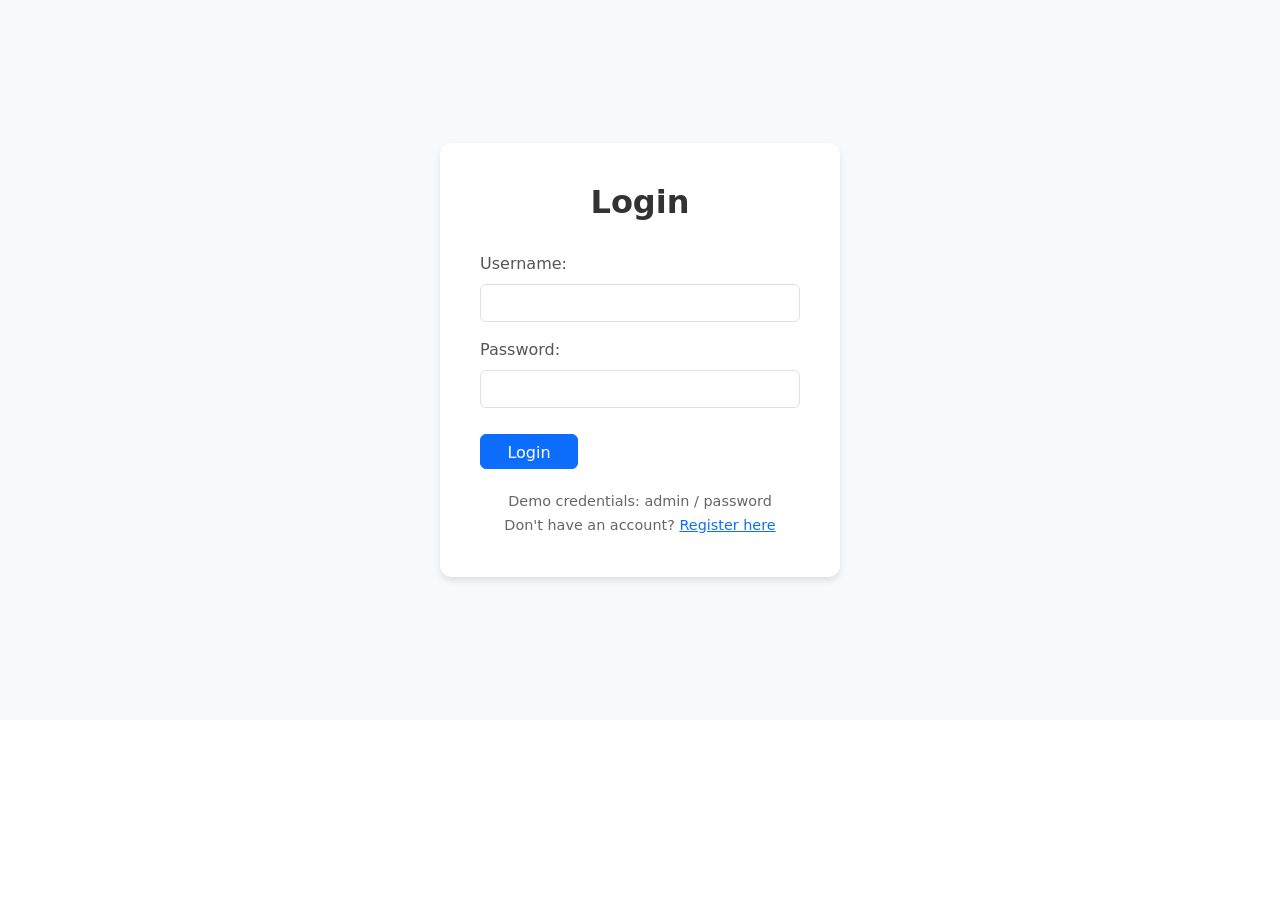
==== index.html @ 28a1d0d3 "deploy: Nol2way/w12@72b084f173d0105f46306c3b72dd3252de4134c7" ====
<!doctype html>
<html lang="en">
  <head>
    <meta charset="UTF-8" />
    <link rel="icon" type="image/svg+xml" href="/vite.svg" />
    <meta name="viewport" content="width=device-width, initial-scale=1.0" />
    <title>CSI205 - นาย สิทธา ว่องคุณากร</title>
    <script type="module" crossorigin src="/assets/index-C997jo-n.js"></script>
    <link rel="stylesheet" crossorigin href="/assets/index--YVi5wVR.css">
  </head>
  <body>
    <div id="root"></div>
  </body>
</html>
---- assets/index--YVi5wVR.css ----
@charset "UTF-8";h1{font-size:3rem}h2{font-size:2.5rem}.header-container{text-align:center}.navbar-buttons{display:flex;justify-content:center;flex-wrap:wrap;gap:10px;padding:15px;background-color:#f8f9fa;border-bottom:1px solid #dee2e6;margin:0}.navbar-buttons .btn{width:auto;min-width:110px;height:45px;border-radius:12px;font-weight:500;transition:all .2s ease;padding:0 15px;position:relative}.navbar-buttons .btn:hover{transform:scale(1.05);box-shadow:0 4px 8px #0000001a}.navbar-buttons .btn-primary{background-color:#007bff;color:#fff;border:2px solid #007bff}.navbar-buttons .btn-outline-primary{border:2px solid #007bff;color:#007bff;background-color:#fff}.navbar-buttons .btn-outline-primary:hover{background-color:#007bff;color:#fff}.cart-badge{position:absolute;top:-8px;right:-8px;background-color:red;color:#fff;border-radius:50%;width:20px;height:20px;display:flex;align-items:center;justify-content:center;font-size:.75em;font-weight:700}.logout-btn{background-color:#dc3545;color:#fff;border:2px solid #dc3545;transition:all .2s ease}.logout-btn:hover{background-color:#c82333;border-color:#bd2130;transform:scale(1.05);box-shadow:0 4px 8px #dc35454d}.footer-container{text-align:center}.components-container{display:grid;grid-template-columns:1fr 1fr;grid-template-rows:auto auto 1fr auto;gap:.5rem;padding:.5rem;border-radius:.75rem;background-image:url(./Sky.jpg);background-size:cover;background-position:center;text-align:center;max-width:900px;margin:0 auto;width:auto}.main-title{grid-column:1 / 3;margin-bottom:.5rem}.left,.right{display:flex;flex-direction:column;gap:.5rem;justify-content:flex-start;align-items:stretch;padding:.5rem;background:#fffc;border-radius:.5rem}.bottom{grid-column:1 / 3;padding:.5rem;margin-top:.5rem;background:#fffc;border-radius:.5rem;text-align:center}.footer{grid-column:1 / 3;margin-top:.5rem}.counter-container{border:1px solid;border-radius:.5rem;padding:.5rem;background-color:#d3d3d3;margin-bottom:.5rem}.title{color:#00008b}.value{font-size:x-large;font-weight:700;margin:0 .5rem}.add-container{width:500px;margin:1rem auto;padding:1rem;border:3px solid black;border-radius:20px;background-color:#f8f8f8;text-align:center;box-shadow:0 4px 8px #0003}.add-title{color:#00008b;font-weight:700;margin-bottom:.5rem}.add-display{display:flex;justify-content:center;align-items:center;gap:.5rem;margin-bottom:1rem}.add-display .badge{font-size:1rem;padding:.4rem .8rem}.add-variables{display:flex;justify-content:center;gap:1rem}.variable-card{background-color:#d3d3d3;border:2px solid gray;border-radius:10px;padding:.5rem 1rem;width:180px;text-align:center}.var-title{color:#00008b;font-weight:700;margin-bottom:.3rem}.var-controls{display:flex;justify-content:center;align-items:center;gap:.5rem;font-size:1.2rem}.btn{border:none;border-radius:6px;color:#fff;padding:.3rem .6rem;font-size:1rem;cursor:pointer}.btn.green{background-color:#27ae60}.timer-box{width:300px;border:2px solid #000;border-radius:8px;padding:10px;background-color:#ddd;margin:20px auto;text-align:center;box-shadow:2px 2px 5px #0000001a}.timer-title{color:#00008b;font-weight:700;font-size:1.2rem;margin-bottom:8px}.timer-display{width:100%;font-weight:700;font-size:1.1rem;text-align:center;border:2px solid #aaa;border-radius:6px;padding:5px;background-color:#fff}.timer-buttons{display:flex;gap:.5rem;justify-content:space-between;margin-top:8px}.temperatures-container{border:2px solid black;border-radius:15px;padding:20px;margin:10px auto;width:650px;background-color:#f9f9f9;box-shadow:2px 2px 8px #0003}.temperatures-title{text-align:center;color:#00008b;font-weight:700;font-size:1.6rem}.temperatures-container h3{display:flex;justify-content:center;gap:10px;margin-bottom:20px}.badge{font-size:1rem;padding:5px 10px;border-radius:6px}.temperatures-variables{display:flex;justify-content:center;gap:20px}.variable-card{background-color:#d3d3d3;border:1px solid black;border-radius:10px;width:200px;padding:10px 15px;text-align:center}.variable-card h3{color:#00008b;margin-bottom:10px}.var-controls{display:flex;justify-content:center;align-items:center;gap:10px;font-size:1.2rem}.btn{border:none;color:#fff;font-weight:700;font-size:auto;width:98px;height:35px;border-radius:5px;cursor:pointer}.btn.red{background-color:#c0392b}.btn.green{background-color:#1e8449}.home-container{color:#f5f5f5;display:flex;flex-direction:column;justify-content:center;align-items:center;border:1px solid rgba(138,43,226,.5);border-radius:30px;font-family:Poppins,sans-serif;height:600px;text-align:center;background-image:url(/assets/student_picture-C6_82G4h.jpg);background-position:auto;background-size:50%;max-width:1000px;max-width:900px;margin:0 auto}.cal-container{font-family:Franklin Gothic Medium,Arial Narrow,Arial,sans-serif;margin:1rem auto;width:fit-content;padding:1rem;border:3px solid black;border-radius:20px;background-color:#f5f5f5}.student{text-align:center;font-size:1rem;margin-top:1rem}.cal-screen{border:2px solid gray;border-radius:10px;text-align:right;padding:1rem;background-color:#f0fff0;margin-bottom:1rem;font-size:2rem;min-width:280px;min-height:50px;display:flex;align-items:center;justify-content:flex-end}.cal-container>div{display:flex;gap:.25rem;margin-bottom:.25rem}.cal-btn{width:55px;height:55px;font-size:1.5rem;border-radius:10px;border:1px solid #333;cursor:pointer;font-weight:700;transition:all .2s}.cal-btn:hover:not(:disabled){transform:scale(1.05);box-shadow:0 2px 5px #0003}.cal-btn:active:not(:disabled){transform:scale(.95)}.cal-btn:disabled{opacity:.6;cursor:not-allowed}.cal-btn-green{background-color:#90ee90}.cal-btn-blue{background-color:#add8e6}.cal-btn-red{background-color:#f08080}.cal-btn-orange{background-color:#ffffe0}.anim-container{margin:auto;width:fit-content;border:1px solid black;border-radius:1rem;padding:1rem}.anim-field{border:1px solid black;border-radius:1rem;background-image:url(/assets/wood-Vx2i6pxw.png);background-position:center;background-size:contain;width:700px;height:400px}.anim-ball{border-radius:50%;background-color:#faebd7;background-image:url(/assets/basketball-rlhEEI_y.png);background-position:center;background-size:cover;width:200px;height:200px;position:relative;left:0;top:0}.anim-control{margin-top:1rem}.todo-container{width:100%;margin:0 auto;padding:20px;text-align:center;background-color:#f8f9fa;border-radius:10px;box-shadow:0 4px 8px #0000001a}.todo-filters-container{display:flex;justify-content:space-between;align-items:center;margin-bottom:20px;flex-wrap:wrap;gap:10px}.add-todo-section{display:flex;align-items:center;gap:10px}.filter-section{display:flex;align-items:center;gap:20px;flex-wrap:wrap}.table{margin-bottom:20px;border-radius:10px;overflow:hidden;box-shadow:0 2px 4px #0000001a}.table thead th{background-color:#343a40;color:#fff;border:none}.table tbody tr:hover{background-color:#e9ecef}.btn{border-radius:5px;transition:all .3s ease}.btn:hover{transform:translateY(-2px);box-shadow:0 2px 4px #0003}.btn-success{background-color:#28a745;border-color:#28a745}.btn-warning{background-color:#ffc107;border-color:#ffc107;color:#212529}.btn-danger{background-color:#dc3545;border-color:#dc3545}.btn-outline-primary{border-color:#007bff;color:#007bff}.btn-outline-primary:hover{background-color:#007bff;color:#fff}.todo-space{margin:0 .5rem;width:80px}.form-control{border-radius:5px;border:1px solid #ced4da;transition:border-color .3s ease}.form-control:focus{border-color:#007bff;box-shadow:0 0 0 .2rem #007bff40}.form-check-input:checked{background-color:#007bff;border-color:#007bff}.form-select{border-radius:5px;border:1px solid #ced4da}.product-page{padding:20px;max-width:1200px;margin:0 auto}.product-page h1{text-align:center;margin-bottom:30px;color:#333}.product-list{display:grid;grid-template-columns:repeat(auto-fill,minmax(280px,1fr));gap:20px;max-height:80vh;overflow-y:auto;padding:10px}.product-item{border:1px solid #e0e0e0;padding:20px;border-radius:8px;background-color:#fff;box-shadow:0 2px 4px #0000001a;transition:transform .2s,box-shadow .2s;display:flex;flex-direction:column}.product-item:hover{transform:translateY(-2px);box-shadow:0 4px 8px #00000026}.product-square{width:150px;height:150px;background-color:#f0f0f0;border:1px solid #ddd;border-radius:8px;margin-bottom:15px;align-self:center}.product-item h3{margin:0 0 10px;color:#333;font-size:1.2em;text-align:center}.product-description{color:#666;font-size:.9em;margin:0 0 15px;line-height:1.4;flex-grow:1}.product-item button{background-color:#28a745;color:#fff;border:none;padding:12px 15px;border-radius:5px;cursor:pointer;font-size:1em;width:100%;transition:background-color .2s;margin-top:auto}.product-item button:hover{background-color:#218838}.product-item button:active{background-color:#1e7e34}.product-item button.added{background-color:#6c757d;cursor:not-allowed}.product-item button.added:hover{background-color:#6c757d}.cart-page{padding:20px;max-width:1000px;margin:0 auto;position:relative}.cart-page h1{text-align:center;margin-bottom:30px;color:#333}.cart-items{margin-bottom:30px;max-height:60vh;overflow-y:auto;padding:10px;display:grid;grid-template-columns:repeat(3,1fr);gap:20px}.cart-item{border:1px solid #e0e0e0;padding:20px;border-radius:8px;background-color:#fff;box-shadow:0 2px 4px #0000001a;display:flex;flex-direction:column;align-items:center}.cart-item h3{margin:0;color:#333;font-size:1.2em}.cart-item p{margin:5px 0;color:#666}.product-square{width:150px;height:150px;background-color:#f0f0f0;border:1px solid #ddd;border-radius:8px;margin-bottom:15px}.product-description{color:#666;font-size:.9em;margin:0 0 15px;line-height:1.4;text-align:center}.product-price{color:#28a745;font-size:1.2em;font-weight:700;margin:0 0 15px;text-align:center}.cart-item .item-total{font-weight:700;color:#28a745;font-size:1.2em;flex-shrink:0}.cart-total{border-top:2px solid #e0e0e0;text-align:center;background-color:#f8f9fa;padding:20px;border-radius:8px;box-shadow:0 2px 4px #0000001a;position:sticky;bottom:0}.cart-total h2{margin:0;color:#333;font-size:1.5em}.empty-cart{text-align:center;color:#666;font-size:1.2em;margin-top:50px}.cart-count-badge{position:absolute;top:10px;right:10px;background-color:red;color:#fff;border-radius:50%;width:30px;height:30px;display:flex;align-items:center;justify-content:center;font-weight:700;font-size:.9em}.remove-btn{background-color:#dc3545;color:#fff;border:none;padding:8px 12px;border-radius:4px;cursor:pointer;font-size:.9em;margin-top:10px}.remove-btn:hover{background-color:#c82333}.login-container{display:flex;justify-content:center;align-items:center;min-height:80vh;padding:20px;background-color:#f8f9fa}.login-card{background:#fff;border-radius:12px;box-shadow:0 4px 6px #0000001a;padding:40px;width:100%;max-width:400px}.login-title{text-align:center;margin-bottom:30px;color:#333;font-size:2rem;font-weight:600}.login-form{display:flex;flex-direction:column}.form-group{margin-bottom:20px}.form-group label{display:block;margin-bottom:5px;font-weight:500;color:#555}.form-control{width:100%;padding:12px;border:2px solid #ddd;border-radius:8px;font-size:1rem;transition:border-color .3s ease}.form-control:focus{outline:none;border-color:#007bff;box-shadow:0 0 0 3px #007bff1a}.error-message{color:#dc3545;background-color:#f8d7da;border:1px solid #f5c6cb;padding:10px;border-radius:6px;margin-bottom:20px;text-align:center}.login-btn{padding:12px;background-color:#007bff;color:#fff;border:none;border-radius:8px;font-size:1.1rem;font-weight:600;cursor:pointer;transition:background-color .3s ease;margin-top:10px}.login-btn:hover{background-color:#0056b3}.login-info{text-align:center;margin-top:20px;color:#666}.login-info small{font-size:.9rem}.register-container{display:flex;justify-content:center;align-items:center;min-height:100vh;background-color:#f8f9fa}.register-card{background:#fff;padding:2rem;border-radius:8px;box-shadow:0 4px 6px #0000001a;width:100%;max-width:400px}.register-title{text-align:center;margin-bottom:1.5rem;color:#333}.register-form{display:flex;flex-direction:column}.form-group{margin-bottom:1rem}.form-group label{display:block;margin-bottom:.5rem;font-weight:500;color:#555}.form-control{width:100%;padding:.75rem;border:1px solid #ddd;border-radius:4px;font-size:1rem;transition:border-color .3s}.form-control:focus{outline:none;border-color:#007bff;box-shadow:0 0 0 2px #007bff40}.register-btn{padding:.75rem;background-color:#007bff;color:#fff;border:none;border-radius:4px;font-size:1rem;cursor:pointer;transition:background-color .3s;margin-top:1rem}.register-btn:hover{background-color:#0056b3}.error-message{color:#dc3545;background-color:#f8d7da;border:1px solid #f5c6cb;padding:.5rem;border-radius:4px;margin-bottom:1rem;text-align:center}.register-info{text-align:center;margin-top:1rem}.register-info a{color:#007bff;text-decoration:none}.register-info a:hover{text-decoration:underline}/*!
 * Bootstrap  v5.3.8 (https://getbootstrap.com/)
 * Copyright 2011-2025 The Bootstrap Authors
 * Licensed under MIT (https://github.com/twbs/bootstrap/blob/main/LICENSE)
 */:root,[data-bs-theme=light]{--bs-blue:#0d6efd;--bs-indigo:#6610f2;--bs-purple:#6f42c1;--bs-pink:#d63384;--bs-red:#dc3545;--bs-orange:#fd7e14;--bs-yellow:#ffc107;--bs-green:#198754;--bs-teal:#20c997;--bs-cyan:#0dcaf0;--bs-black:#000;--bs-white:#fff;--bs-gray:#6c757d;--bs-gray-dark:#343a40;--bs-gray-100:#f8f9fa;--bs-gray-200:#e9ecef;--bs-gray-300:#dee2e6;--bs-gray-400:#ced4da;--bs-gray-500:#adb5bd;--bs-gray-600:#6c757d;--bs-gray-700:#495057;--bs-gray-800:#343a40;--bs-gray-900:#212529;--bs-primary:#0d6efd;--bs-secondary:#6c757d;--bs-success:#198754;--bs-info:#0dcaf0;--bs-warning:#ffc107;--bs-danger:#dc3545;--bs-light:#f8f9fa;--bs-dark:#212529;--bs-primary-rgb:13,110,253;--bs-secondary-rgb:108,117,125;--bs-success-rgb:25,135,84;--bs-info-rgb:13,202,240;--bs-warning-rgb:255,193,7;--bs-danger-rgb:220,53,69;--bs-light-rgb:248,249,250;--bs-dark-rgb:33,37,41;--bs-primary-text-emphasis:#052c65;--bs-secondary-text-emphasis:#2b2f32;--bs-success-text-emphasis:#0a3622;--bs-info-text-emphasis:#055160;--bs-warning-text-emphasis:#664d03;--bs-danger-text-emphasis:#58151c;--bs-light-text-emphasis:#495057;--bs-dark-text-emphasis:#495057;--bs-primary-bg-subtle:#cfe2ff;--bs-secondary-bg-subtle:#e2e3e5;--bs-success-bg-subtle:#d1e7dd;--bs-info-bg-subtle:#cff4fc;--bs-warning-bg-subtle:#fff3cd;--bs-danger-bg-subtle:#f8d7da;--bs-light-bg-subtle:#fcfcfd;--bs-dark-bg-subtle:#ced4da;--bs-primary-border-subtle:#9ec5fe;--bs-secondary-border-subtle:#c4c8cb;--bs-success-border-subtle:#a3cfbb;--bs-info-border-subtle:#9eeaf9;--bs-warning-border-subtle:#ffe69c;--bs-danger-border-subtle:#f1aeb5;--bs-light-border-subtle:#e9ecef;--bs-dark-border-subtle:#adb5bd;--bs-white-rgb:255,255,255;--bs-black-rgb:0,0,0;--bs-font-sans-serif:system-ui,-apple-system,"Segoe UI",Roboto,"Helvetica Neue","Noto Sans","Liberation Sans",Arial,sans-serif,"Apple Color Emoji","Segoe UI Emoji","Segoe UI Symbol","Noto Color Emoji";--bs-font-monospace:SFMono-Regular,Menlo,Monaco,Consolas,"Liberation Mono","Courier New",monospace;--bs-gradient:linear-gradient(180deg, rgba(255, 255, 255, .15), rgba(255, 255, 255, 0));--bs-body-font-family:var(--bs-font-sans-serif);--bs-body-font-size:1rem;--bs-body-font-weight:400;--bs-body-line-height:1.5;--bs-body-color:#212529;--bs-body-color-rgb:33,37,41;--bs-body-bg:#fff;--bs-body-bg-rgb:255,255,255;--bs-emphasis-color:#000;--bs-emphasis-color-rgb:0,0,0;--bs-secondary-color:rgba(33, 37, 41, .75);--bs-secondary-color-rgb:33,37,41;--bs-secondary-bg:#e9ecef;--bs-secondary-bg-rgb:233,236,239;--bs-tertiary-color:rgba(33, 37, 41, .5);--bs-tertiary-color-rgb:33,37,41;--bs-tertiary-bg:#f8f9fa;--bs-tertiary-bg-rgb:248,249,250;--bs-heading-color:inherit;--bs-link-color:#0d6efd;--bs-link-color-rgb:13,110,253;--bs-link-decoration:underline;--bs-link-hover-color:#0a58ca;--bs-link-hover-color-rgb:10,88,202;--bs-code-color:#d63384;--bs-highlight-color:#212529;--bs-highlight-bg:#fff3cd;--bs-border-width:1px;--bs-border-style:solid;--bs-border-color:#dee2e6;--bs-border-color-translucent:rgba(0, 0, 0, .175);--bs-border-radius:.375rem;--bs-border-radius-sm:.25rem;--bs-border-radius-lg:.5rem;--bs-border-radius-xl:1rem;--bs-border-radius-xxl:2rem;--bs-border-radius-2xl:var(--bs-border-radius-xxl);--bs-border-radius-pill:50rem;--bs-box-shadow:0 .5rem 1rem rgba(0, 0, 0, .15);--bs-box-shadow-sm:0 .125rem .25rem rgba(0, 0, 0, .075);--bs-box-shadow-lg:0 1rem 3rem rgba(0, 0, 0, .175);--bs-box-shadow-inset:inset 0 1px 2px rgba(0, 0, 0, .075);--bs-focus-ring-width:.25rem;--bs-focus-ring-opacity:.25;--bs-focus-ring-color:rgba(13, 110, 253, .25);--bs-form-valid-color:#198754;--bs-form-valid-border-color:#198754;--bs-form-invalid-color:#dc3545;--bs-form-invalid-border-color:#dc3545}[data-bs-theme=dark]{color-scheme:dark;--bs-body-color:#dee2e6;--bs-body-color-rgb:222,226,230;--bs-body-bg:#212529;--bs-body-bg-rgb:33,37,41;--bs-emphasis-color:#fff;--bs-emphasis-color-rgb:255,255,255;--bs-secondary-color:rgba(222, 226, 230, .75);--bs-secondary-color-rgb:222,226,230;--bs-secondary-bg:#343a40;--bs-secondary-bg-rgb:52,58,64;--bs-tertiary-color:rgba(222, 226, 230, .5);--bs-tertiary-color-rgb:222,226,230;--bs-tertiary-bg:#2b3035;--bs-tertiary-bg-rgb:43,48,53;--bs-primary-text-emphasis:#6ea8fe;--bs-secondary-text-emphasis:#a7acb1;--bs-success-text-emphasis:#75b798;--bs-info-text-emphasis:#6edff6;--bs-warning-text-emphasis:#ffda6a;--bs-danger-text-emphasis:#ea868f;--bs-light-text-emphasis:#f8f9fa;--bs-dark-text-emphasis:#dee2e6;--bs-primary-bg-subtle:#031633;--bs-secondary-bg-subtle:#161719;--bs-success-bg-subtle:#051b11;--bs-info-bg-subtle:#032830;--bs-warning-bg-subtle:#332701;--bs-danger-bg-subtle:#2c0b0e;--bs-light-bg-subtle:#343a40;--bs-dark-bg-subtle:#1a1d20;--bs-primary-border-subtle:#084298;--bs-secondary-border-subtle:#41464b;--bs-success-border-subtle:#0f5132;--bs-info-border-subtle:#087990;--bs-warning-border-subtle:#997404;--bs-danger-border-subtle:#842029;--bs-light-border-subtle:#495057;--bs-dark-border-subtle:#343a40;--bs-heading-color:inherit;--bs-link-color:#6ea8fe;--bs-link-hover-color:#8bb9fe;--bs-link-color-rgb:110,168,254;--bs-link-hover-color-rgb:139,185,254;--bs-code-color:#e685b5;--bs-highlight-color:#dee2e6;--bs-highlight-bg:#664d03;--bs-border-color:#495057;--bs-border-color-translucent:rgba(255, 255, 255, .15);--bs-form-valid-color:#75b798;--bs-form-valid-border-color:#75b798;--bs-form-invalid-color:#ea868f;--bs-form-invalid-border-color:#ea868f}*,:after,:before{box-sizing:border-box}@media(prefers-reduced-motion:no-preference){:root{scroll-behavior:smooth}}body{margin:0;font-family:var(--bs-body-font-family);font-size:var(--bs-body-font-size);font-weight:var(--bs-body-font-weight);line-height:var(--bs-body-line-height);color:var(--bs-body-color);text-align:var(--bs-body-text-align);background-color:var(--bs-body-bg);-webkit-text-size-adjust:100%;-webkit-tap-highlight-color:transparent}hr{margin:1rem 0;color:inherit;border:0;border-top:var(--bs-border-width) solid;opacity:.25}.h1,.h2,.h3,.h4,.h5,.h6,h1,h2,h3,h4,h5,h6{margin-top:0;margin-bottom:.5rem;font-weight:500;line-height:1.2;color:var(--bs-heading-color)}.h1,h1{font-size:calc(1.375rem + 1.5vw)}@media(min-width:1200px){.h1,h1{font-size:2.5rem}}.h2,h2{font-size:calc(1.325rem + .9vw)}@media(min-width:1200px){.h2,h2{font-size:2rem}}.h3,h3{font-size:calc(1.3rem + .6vw)}@media(min-width:1200px){.h3,h3{font-size:1.75rem}}.h4,h4{font-size:calc(1.275rem + .3vw)}@media(min-width:1200px){.h4,h4{font-size:1.5rem}}.h5,h5{font-size:1.25rem}.h6,h6{font-size:1rem}p{margin-top:0;margin-bottom:1rem}abbr[title]{-webkit-text-decoration:underline dotted;text-decoration:underline dotted;cursor:help;-webkit-text-decoration-skip-ink:none;text-decoration-skip-ink:none}address{margin-bottom:1rem;font-style:normal;line-height:inherit}ol,ul{padding-left:2rem}dl,ol,ul{margin-top:0;margin-bottom:1rem}ol ol,ol ul,ul ol,ul ul{margin-bottom:0}dt{font-weight:700}dd{margin-bottom:.5rem;margin-left:0}blockquote{margin:0 0 1rem}b,strong{font-weight:bolder}.small,small{font-size:.875em}.mark,mark{padding:.1875em;color:var(--bs-highlight-color);background-color:var(--bs-highlight-bg)}sub,sup{position:relative;font-size:.75em;line-height:0;vertical-align:baseline}sub{bottom:-.25em}sup{top:-.5em}a{color:rgba(var(--bs-link-color-rgb),var(--bs-link-opacity,1));text-decoration:underline}a:hover{--bs-link-color-rgb:var(--bs-link-hover-color-rgb)}a:not([href]):not([class]),a:not([href]):not([class]):hover{color:inherit;text-decoration:none}code,kbd,pre,samp{font-family:var(--bs-font-monospace);font-size:1em}pre{display:block;margin-top:0;margin-bottom:1rem;overflow:auto;font-size:.875em}pre code{font-size:inherit;color:inherit;word-break:normal}code{font-size:.875em;color:var(--bs-code-color);word-wrap:break-word}a>code{color:inherit}kbd{padding:.1875rem .375rem;font-size:.875em;color:var(--bs-body-bg);background-color:var(--bs-body-color);border-radius:.25rem}kbd kbd{padding:0;font-size:1em}figure{margin:0 0 1rem}img,svg{vertical-align:middle}table{caption-side:bottom;border-collapse:collapse}caption{padding-top:.5rem;padding-bottom:.5rem;color:var(--bs-secondary-color);text-align:left}th{text-align:inherit;text-align:-webkit-match-parent}tbody,td,tfoot,th,thead,tr{border-color:inherit;border-style:solid;border-width:0}label{display:inline-block}button{border-radius:0}button:focus:not(:focus-visible){outline:0}button,input,optgroup,select,textarea{margin:0;font-family:inherit;font-size:inherit;line-height:inherit}button,select{text-transform:none}[role=button]{cursor:pointer}select{word-wrap:normal}select:disabled{opacity:1}[list]:not([type=date]):not([type=datetime-local]):not([type=month]):not([type=week]):not([type=time])::-webkit-calendar-picker-indicator{display:none!important}[type=button],[type=reset],[type=submit],button{-webkit-appearance:button}[type=button]:not(:disabled),[type=reset]:not(:disabled),[type=submit]:not(:disabled),button:not(:disabled){cursor:pointer}::-moz-focus-inner{padding:0;border-style:none}textarea{resize:vertical}fieldset{min-width:0;padding:0;margin:0;border:0}legend{float:left;width:100%;padding:0;margin-bottom:.5rem;line-height:inherit;font-size:calc(1.275rem + .3vw)}@media(min-width:1200px){legend{font-size:1.5rem}}legend+*{clear:left}::-webkit-datetime-edit-day-field,::-webkit-datetime-edit-fields-wrapper,::-webkit-datetime-edit-hour-field,::-webkit-datetime-edit-minute,::-webkit-datetime-edit-month-field,::-webkit-datetime-edit-text,::-webkit-datetime-edit-year-field{padding:0}::-webkit-inner-spin-button{height:auto}[type=search]{-webkit-appearance:textfield;outline-offset:-2px}[type=search]::-webkit-search-cancel-button{cursor:pointer;filter:grayscale(1)}::-webkit-search-decoration{-webkit-appearance:none}::-webkit-color-swatch-wrapper{padding:0}::-webkit-file-upload-button{font:inherit;-webkit-appearance:button}::file-selector-button{font:inherit;-webkit-appearance:button}output{display:inline-block}iframe{border:0}summary{display:list-item;cursor:pointer}progress{vertical-align:baseline}[hidden]{display:none!important}.lead{font-size:1.25rem;font-weight:300}.display-1{font-weight:300;line-height:1.2;font-size:calc(1.625rem + 4.5vw)}@media(min-width:1200px){.display-1{font-size:5rem}}.display-2{font-weight:300;line-height:1.2;font-size:calc(1.575rem + 3.9vw)}@media(min-width:1200px){.display-2{font-size:4.5rem}}.display-3{font-weight:300;line-height:1.2;font-size:calc(1.525rem + 3.3vw)}@media(min-width:1200px){.display-3{font-size:4rem}}.display-4{font-weight:300;line-height:1.2;font-size:calc(1.475rem + 2.7vw)}@media(min-width:1200px){.display-4{font-size:3.5rem}}.display-5{font-weight:300;line-height:1.2;font-size:calc(1.425rem + 2.1vw)}@media(min-width:1200px){.display-5{font-size:3rem}}.display-6{font-weight:300;line-height:1.2;font-size:calc(1.375rem + 1.5vw)}@media(min-width:1200px){.display-6{font-size:2.5rem}}.list-unstyled,.list-inline{padding-left:0;list-style:none}.list-inline-item{display:inline-block}.list-inline-item:not(:last-child){margin-right:.5rem}.initialism{font-size:.875em;text-transform:uppercase}.blockquote{margin-bottom:1rem;font-size:1.25rem}.blockquote>:last-child{margin-bottom:0}.blockquote-footer{margin-top:-1rem;margin-bottom:1rem;font-size:.875em;color:#6c757d}.blockquote-footer:before{content:"— "}.img-fluid{max-width:100%;height:auto}.img-thumbnail{padding:.25rem;background-color:var(--bs-body-bg);border:var(--bs-border-width) solid var(--bs-border-color);border-radius:var(--bs-border-radius);max-width:100%;height:auto}.figure{display:inline-block}.figure-img{margin-bottom:.5rem;line-height:1}.figure-caption{font-size:.875em;color:var(--bs-secondary-color)}.container,.container-fluid,.container-lg,.container-md,.container-sm,.container-xl,.container-xxl{--bs-gutter-x:1.5rem;--bs-gutter-y:0;width:100%;padding-right:calc(var(--bs-gutter-x) * .5);padding-left:calc(var(--bs-gutter-x) * .5);margin-right:auto;margin-left:auto}@media(min-width:576px){.container,.container-sm{max-width:540px}}@media(min-width:768px){.container,.container-md,.container-sm{max-width:720px}}@media(min-width:992px){.container,.container-lg,.container-md,.container-sm{max-width:960px}}@media(min-width:1200px){.container,.container-lg,.container-md,.container-sm,.container-xl{max-width:1140px}}@media(min-width:1400px){.container,.container-lg,.container-md,.container-sm,.container-xl,.container-xxl{max-width:1320px}}:root{--bs-breakpoint-xs:0;--bs-breakpoint-sm:576px;--bs-breakpoint-md:768px;--bs-breakpoint-lg:992px;--bs-breakpoint-xl:1200px;--bs-breakpoint-xxl:1400px}.row{--bs-gutter-x:1.5rem;--bs-gutter-y:0;display:flex;flex-wrap:wrap;margin-top:calc(-1 * var(--bs-gutter-y));margin-right:calc(-.5 * var(--bs-gutter-x));margin-left:calc(-.5 * var(--bs-gutter-x))}.row>*{flex-shrink:0;width:100%;max-width:100%;padding-right:calc(var(--bs-gutter-x) * .5);padding-left:calc(var(--bs-gutter-x) * .5);margin-top:var(--bs-gutter-y)}.col{flex:1 0 0}.row-cols-auto>*{flex:0 0 auto;width:auto}.row-cols-1>*{flex:0 0 auto;width:100%}.row-cols-2>*{flex:0 0 auto;width:50%}.row-cols-3>*{flex:0 0 auto;width:33.33333333%}.row-cols-4>*{flex:0 0 auto;width:25%}.row-cols-5>*{flex:0 0 auto;width:20%}.row-cols-6>*{flex:0 0 auto;width:16.66666667%}.col-auto{flex:0 0 auto;width:auto}.col-1{flex:0 0 auto;width:8.33333333%}.col-2{flex:0 0 auto;width:16.66666667%}.col-3{flex:0 0 auto;width:25%}.col-4{flex:0 0 auto;width:33.33333333%}.col-5{flex:0 0 auto;width:41.66666667%}.col-6{flex:0 0 auto;width:50%}.col-7{flex:0 0 auto;width:58.33333333%}.col-8{flex:0 0 auto;width:66.66666667%}.col-9{flex:0 0 auto;width:75%}.col-10{flex:0 0 auto;width:83.33333333%}.col-11{flex:0 0 auto;width:91.66666667%}.col-12{flex:0 0 auto;width:100%}.offset-1{margin-left:8.33333333%}.offset-2{margin-left:16.66666667%}.offset-3{margin-left:25%}.offset-4{margin-left:33.33333333%}.offset-5{margin-left:41.66666667%}.offset-6{margin-left:50%}.offset-7{margin-left:58.33333333%}.offset-8{margin-left:66.66666667%}.offset-9{margin-left:75%}.offset-10{margin-left:83.33333333%}.offset-11{margin-left:91.66666667%}.g-0,.gx-0{--bs-gutter-x:0}.g-0,.gy-0{--bs-gutter-y:0}.g-1,.gx-1{--bs-gutter-x:.25rem}.g-1,.gy-1{--bs-gutter-y:.25rem}.g-2,.gx-2{--bs-gutter-x:.5rem}.g-2,.gy-2{--bs-gutter-y:.5rem}.g-3,.gx-3{--bs-gutter-x:1rem}.g-3,.gy-3{--bs-gutter-y:1rem}.g-4,.gx-4{--bs-gutter-x:1.5rem}.g-4,.gy-4{--bs-gutter-y:1.5rem}.g-5,.gx-5{--bs-gutter-x:3rem}.g-5,.gy-5{--bs-gutter-y:3rem}@media(min-width:576px){.col-sm{flex:1 0 0}.row-cols-sm-auto>*{flex:0 0 auto;width:auto}.row-cols-sm-1>*{flex:0 0 auto;width:100%}.row-cols-sm-2>*{flex:0 0 auto;width:50%}.row-cols-sm-3>*{flex:0 0 auto;width:33.33333333%}.row-cols-sm-4>*{flex:0 0 auto;width:25%}.row-cols-sm-5>*{flex:0 0 auto;width:20%}.row-cols-sm-6>*{flex:0 0 auto;width:16.66666667%}.col-sm-auto{flex:0 0 auto;width:auto}.col-sm-1{flex:0 0 auto;width:8.33333333%}.col-sm-2{flex:0 0 auto;width:16.66666667%}.col-sm-3{flex:0 0 auto;width:25%}.col-sm-4{flex:0 0 auto;width:33.33333333%}.col-sm-5{flex:0 0 auto;width:41.66666667%}.col-sm-6{flex:0 0 auto;width:50%}.col-sm-7{flex:0 0 auto;width:58.33333333%}.col-sm-8{flex:0 0 auto;width:66.66666667%}.col-sm-9{flex:0 0 auto;width:75%}.col-sm-10{flex:0 0 auto;width:83.33333333%}.col-sm-11{flex:0 0 auto;width:91.66666667%}.col-sm-12{flex:0 0 auto;width:100%}.offset-sm-0{margin-left:0}.offset-sm-1{margin-left:8.33333333%}.offset-sm-2{margin-left:16.66666667%}.offset-sm-3{margin-left:25%}.offset-sm-4{margin-left:33.33333333%}.offset-sm-5{margin-left:41.66666667%}.offset-sm-6{margin-left:50%}.offset-sm-7{margin-left:58.33333333%}.offset-sm-8{margin-left:66.66666667%}.offset-sm-9{margin-left:75%}.offset-sm-10{margin-left:83.33333333%}.offset-sm-11{margin-left:91.66666667%}.g-sm-0,.gx-sm-0{--bs-gutter-x:0}.g-sm-0,.gy-sm-0{--bs-gutter-y:0}.g-sm-1,.gx-sm-1{--bs-gutter-x:.25rem}.g-sm-1,.gy-sm-1{--bs-gutter-y:.25rem}.g-sm-2,.gx-sm-2{--bs-gutter-x:.5rem}.g-sm-2,.gy-sm-2{--bs-gutter-y:.5rem}.g-sm-3,.gx-sm-3{--bs-gutter-x:1rem}.g-sm-3,.gy-sm-3{--bs-gutter-y:1rem}.g-sm-4,.gx-sm-4{--bs-gutter-x:1.5rem}.g-sm-4,.gy-sm-4{--bs-gutter-y:1.5rem}.g-sm-5,.gx-sm-5{--bs-gutter-x:3rem}.g-sm-5,.gy-sm-5{--bs-gutter-y:3rem}}@media(min-width:768px){.col-md{flex:1 0 0}.row-cols-md-auto>*{flex:0 0 auto;width:auto}.row-cols-md-1>*{flex:0 0 auto;width:100%}.row-cols-md-2>*{flex:0 0 auto;width:50%}.row-cols-md-3>*{flex:0 0 auto;width:33.33333333%}.row-cols-md-4>*{flex:0 0 auto;width:25%}.row-cols-md-5>*{flex:0 0 auto;width:20%}.row-cols-md-6>*{flex:0 0 auto;width:16.66666667%}.col-md-auto{flex:0 0 auto;width:auto}.col-md-1{flex:0 0 auto;width:8.33333333%}.col-md-2{flex:0 0 auto;width:16.66666667%}.col-md-3{flex:0 0 auto;width:25%}.col-md-4{flex:0 0 auto;width:33.33333333%}.col-md-5{flex:0 0 auto;width:41.66666667%}.col-md-6{flex:0 0 auto;width:50%}.col-md-7{flex:0 0 auto;width:58.33333333%}.col-md-8{flex:0 0 auto;width:66.66666667%}.col-md-9{flex:0 0 auto;width:75%}.col-md-10{flex:0 0 auto;width:83.33333333%}.col-md-11{flex:0 0 auto;width:91.66666667%}.col-md-12{flex:0 0 auto;width:100%}.offset-md-0{margin-left:0}.offset-md-1{margin-left:8.33333333%}.offset-md-2{margin-left:16.66666667%}.offset-md-3{margin-left:25%}.offset-md-4{margin-left:33.33333333%}.offset-md-5{margin-left:41.66666667%}.offset-md-6{margin-left:50%}.offset-md-7{margin-left:58.33333333%}.offset-md-8{margin-left:66.66666667%}.offset-md-9{margin-left:75%}.offset-md-10{margin-left:83.33333333%}.offset-md-11{margin-left:91.66666667%}.g-md-0,.gx-md-0{--bs-gutter-x:0}.g-md-0,.gy-md-0{--bs-gutter-y:0}.g-md-1,.gx-md-1{--bs-gutter-x:.25rem}.g-md-1,.gy-md-1{--bs-gutter-y:.25rem}.g-md-2,.gx-md-2{--bs-gutter-x:.5rem}.g-md-2,.gy-md-2{--bs-gutter-y:.5rem}.g-md-3,.gx-md-3{--bs-gutter-x:1rem}.g-md-3,.gy-md-3{--bs-gutter-y:1rem}.g-md-4,.gx-md-4{--bs-gutter-x:1.5rem}.g-md-4,.gy-md-4{--bs-gutter-y:1.5rem}.g-md-5,.gx-md-5{--bs-gutter-x:3rem}.g-md-5,.gy-md-5{--bs-gutter-y:3rem}}@media(min-width:992px){.col-lg{flex:1 0 0}.row-cols-lg-auto>*{flex:0 0 auto;width:auto}.row-cols-lg-1>*{flex:0 0 auto;width:100%}.row-cols-lg-2>*{flex:0 0 auto;width:50%}.row-cols-lg-3>*{flex:0 0 auto;width:33.33333333%}.row-cols-lg-4>*{flex:0 0 auto;width:25%}.row-cols-lg-5>*{flex:0 0 auto;width:20%}.row-cols-lg-6>*{flex:0 0 auto;width:16.66666667%}.col-lg-auto{flex:0 0 auto;width:auto}.col-lg-1{flex:0 0 auto;width:8.33333333%}.col-lg-2{flex:0 0 auto;width:16.66666667%}.col-lg-3{flex:0 0 auto;width:25%}.col-lg-4{flex:0 0 auto;width:33.33333333%}.col-lg-5{flex:0 0 auto;width:41.66666667%}.col-lg-6{flex:0 0 auto;width:50%}.col-lg-7{flex:0 0 auto;width:58.33333333%}.col-lg-8{flex:0 0 auto;width:66.66666667%}.col-lg-9{flex:0 0 auto;width:75%}.col-lg-10{flex:0 0 auto;width:83.33333333%}.col-lg-11{flex:0 0 auto;width:91.66666667%}.col-lg-12{flex:0 0 auto;width:100%}.offset-lg-0{margin-left:0}.offset-lg-1{margin-left:8.33333333%}.offset-lg-2{margin-left:16.66666667%}.offset-lg-3{margin-left:25%}.offset-lg-4{margin-left:33.33333333%}.offset-lg-5{margin-left:41.66666667%}.offset-lg-6{margin-left:50%}.offset-lg-7{margin-left:58.33333333%}.offset-lg-8{margin-left:66.66666667%}.offset-lg-9{margin-left:75%}.offset-lg-10{margin-left:83.33333333%}.offset-lg-11{margin-left:91.66666667%}.g-lg-0,.gx-lg-0{--bs-gutter-x:0}.g-lg-0,.gy-lg-0{--bs-gutter-y:0}.g-lg-1,.gx-lg-1{--bs-gutter-x:.25rem}.g-lg-1,.gy-lg-1{--bs-gutter-y:.25rem}.g-lg-2,.gx-lg-2{--bs-gutter-x:.5rem}.g-lg-2,.gy-lg-2{--bs-gutter-y:.5rem}.g-lg-3,.gx-lg-3{--bs-gutter-x:1rem}.g-lg-3,.gy-lg-3{--bs-gutter-y:1rem}.g-lg-4,.gx-lg-4{--bs-gutter-x:1.5rem}.g-lg-4,.gy-lg-4{--bs-gutter-y:1.5rem}.g-lg-5,.gx-lg-5{--bs-gutter-x:3rem}.g-lg-5,.gy-lg-5{--bs-gutter-y:3rem}}@media(min-width:1200px){.col-xl{flex:1 0 0}.row-cols-xl-auto>*{flex:0 0 auto;width:auto}.row-cols-xl-1>*{flex:0 0 auto;width:100%}.row-cols-xl-2>*{flex:0 0 auto;width:50%}.row-cols-xl-3>*{flex:0 0 auto;width:33.33333333%}.row-cols-xl-4>*{flex:0 0 auto;width:25%}.row-cols-xl-5>*{flex:0 0 auto;width:20%}.row-cols-xl-6>*{flex:0 0 auto;width:16.66666667%}.col-xl-auto{flex:0 0 auto;width:auto}.col-xl-1{flex:0 0 auto;width:8.33333333%}.col-xl-2{flex:0 0 auto;width:16.66666667%}.col-xl-3{flex:0 0 auto;width:25%}.col-xl-4{flex:0 0 auto;width:33.33333333%}.col-xl-5{flex:0 0 auto;width:41.66666667%}.col-xl-6{flex:0 0 auto;width:50%}.col-xl-7{flex:0 0 auto;width:58.33333333%}.col-xl-8{flex:0 0 auto;width:66.66666667%}.col-xl-9{flex:0 0 auto;width:75%}.col-xl-10{flex:0 0 auto;width:83.33333333%}.col-xl-11{flex:0 0 auto;width:91.66666667%}.col-xl-12{flex:0 0 auto;width:100%}.offset-xl-0{margin-left:0}.offset-xl-1{margin-left:8.33333333%}.offset-xl-2{margin-left:16.66666667%}.offset-xl-3{margin-left:25%}.offset-xl-4{margin-left:33.33333333%}.offset-xl-5{margin-left:41.66666667%}.offset-xl-6{margin-left:50%}.offset-xl-7{margin-left:58.33333333%}.offset-xl-8{margin-left:66.66666667%}.offset-xl-9{margin-left:75%}.offset-xl-10{margin-left:83.33333333%}.offset-xl-11{margin-left:91.66666667%}.g-xl-0,.gx-xl-0{--bs-gutter-x:0}.g-xl-0,.gy-xl-0{--bs-gutter-y:0}.g-xl-1,.gx-xl-1{--bs-gutter-x:.25rem}.g-xl-1,.gy-xl-1{--bs-gutter-y:.25rem}.g-xl-2,.gx-xl-2{--bs-gutter-x:.5rem}.g-xl-2,.gy-xl-2{--bs-gutter-y:.5rem}.g-xl-3,.gx-xl-3{--bs-gutter-x:1rem}.g-xl-3,.gy-xl-3{--bs-gutter-y:1rem}.g-xl-4,.gx-xl-4{--bs-gutter-x:1.5rem}.g-xl-4,.gy-xl-4{--bs-gutter-y:1.5rem}.g-xl-5,.gx-xl-5{--bs-gutter-x:3rem}.g-xl-5,.gy-xl-5{--bs-gutter-y:3rem}}@media(min-width:1400px){.col-xxl{flex:1 0 0}.row-cols-xxl-auto>*{flex:0 0 auto;width:auto}.row-cols-xxl-1>*{flex:0 0 auto;width:100%}.row-cols-xxl-2>*{flex:0 0 auto;width:50%}.row-cols-xxl-3>*{flex:0 0 auto;width:33.33333333%}.row-cols-xxl-4>*{flex:0 0 auto;width:25%}.row-cols-xxl-5>*{flex:0 0 auto;width:20%}.row-cols-xxl-6>*{flex:0 0 auto;width:16.66666667%}.col-xxl-auto{flex:0 0 auto;width:auto}.col-xxl-1{flex:0 0 auto;width:8.33333333%}.col-xxl-2{flex:0 0 auto;width:16.66666667%}.col-xxl-3{flex:0 0 auto;width:25%}.col-xxl-4{flex:0 0 auto;width:33.33333333%}.col-xxl-5{flex:0 0 auto;width:41.66666667%}.col-xxl-6{flex:0 0 auto;width:50%}.col-xxl-7{flex:0 0 auto;width:58.33333333%}.col-xxl-8{flex:0 0 auto;width:66.66666667%}.col-xxl-9{flex:0 0 auto;width:75%}.col-xxl-10{flex:0 0 auto;width:83.33333333%}.col-xxl-11{flex:0 0 auto;width:91.66666667%}.col-xxl-12{flex:0 0 auto;width:100%}.offset-xxl-0{margin-left:0}.offset-xxl-1{margin-left:8.33333333%}.offset-xxl-2{margin-left:16.66666667%}.offset-xxl-3{margin-left:25%}.offset-xxl-4{margin-left:33.33333333%}.offset-xxl-5{margin-left:41.66666667%}.offset-xxl-6{margin-left:50%}.offset-xxl-7{margin-left:58.33333333%}.offset-xxl-8{margin-left:66.66666667%}.offset-xxl-9{margin-left:75%}.offset-xxl-10{margin-left:83.33333333%}.offset-xxl-11{margin-left:91.66666667%}.g-xxl-0,.gx-xxl-0{--bs-gutter-x:0}.g-xxl-0,.gy-xxl-0{--bs-gutter-y:0}.g-xxl-1,.gx-xxl-1{--bs-gutter-x:.25rem}.g-xxl-1,.gy-xxl-1{--bs-gutter-y:.25rem}.g-xxl-2,.gx-xxl-2{--bs-gutter-x:.5rem}.g-xxl-2,.gy-xxl-2{--bs-gutter-y:.5rem}.g-xxl-3,.gx-xxl-3{--bs-gutter-x:1rem}.g-xxl-3,.gy-xxl-3{--bs-gutter-y:1rem}.g-xxl-4,.gx-xxl-4{--bs-gutter-x:1.5rem}.g-xxl-4,.gy-xxl-4{--bs-gutter-y:1.5rem}.g-xxl-5,.gx-xxl-5{--bs-gutter-x:3rem}.g-xxl-5,.gy-xxl-5{--bs-gutter-y:3rem}}.table{--bs-table-color-type:initial;--bs-table-bg-type:initial;--bs-table-color-state:initial;--bs-table-bg-state:initial;--bs-table-color:var(--bs-emphasis-color);--bs-table-bg:var(--bs-body-bg);--bs-table-border-color:var(--bs-border-color);--bs-table-accent-bg:transparent;--bs-table-striped-color:var(--bs-emphasis-color);--bs-table-striped-bg:rgba(var(--bs-emphasis-color-rgb), .05);--bs-table-active-color:var(--bs-emphasis-color);--bs-table-active-bg:rgba(var(--bs-emphasis-color-rgb), .1);--bs-table-hover-color:var(--bs-emphasis-color);--bs-table-hover-bg:rgba(var(--bs-emphasis-color-rgb), .075);width:100%;margin-bottom:1rem;vertical-align:top;border-color:var(--bs-table-border-color)}.table>:not(caption)>*>*{padding:.5rem;color:var(--bs-table-color-state,var(--bs-table-color-type,var(--bs-table-color)));background-color:var(--bs-table-bg);border-bottom-width:var(--bs-border-width);box-shadow:inset 0 0 0 9999px var(--bs-table-bg-state,var(--bs-table-bg-type,var(--bs-table-accent-bg)))}.table>tbody{vertical-align:inherit}.table>thead{vertical-align:bottom}.table-group-divider{border-top:calc(var(--bs-border-width) * 2) solid currentcolor}.caption-top{caption-side:top}.table-sm>:not(caption)>*>*{padding:.25rem}.table-bordered>:not(caption)>*{border-width:var(--bs-border-width) 0}.table-bordered>:not(caption)>*>*{border-width:0 var(--bs-border-width)}.table-borderless>:not(caption)>*>*{border-bottom-width:0}.table-borderless>:not(:first-child){border-top-width:0}.table-striped>tbody>tr:nth-of-type(odd)>*{--bs-table-color-type:var(--bs-table-striped-color);--bs-table-bg-type:var(--bs-table-striped-bg)}.table-striped-columns>:not(caption)>tr>:nth-child(2n){--bs-table-color-type:var(--bs-table-striped-color);--bs-table-bg-type:var(--bs-table-striped-bg)}.table-active{--bs-table-color-state:var(--bs-table-active-color);--bs-table-bg-state:var(--bs-table-active-bg)}.table-hover>tbody>tr:hover>*{--bs-table-color-state:var(--bs-table-hover-color);--bs-table-bg-state:var(--bs-table-hover-bg)}.table-primary{--bs-table-color:#000;--bs-table-bg:#cfe2ff;--bs-table-border-color:#a6b5cc;--bs-table-striped-bg:#c5d7f2;--bs-table-striped-color:#000;--bs-table-active-bg:#bacbe6;--bs-table-active-color:#000;--bs-table-hover-bg:#bfd1ec;--bs-table-hover-color:#000;color:var(--bs-table-color);border-color:var(--bs-table-border-color)}.table-secondary{--bs-table-color:#000;--bs-table-bg:#e2e3e5;--bs-table-border-color:#b5b6b7;--bs-table-striped-bg:#d7d8da;--bs-table-striped-color:#000;--bs-table-active-bg:#cbccce;--bs-table-active-color:#000;--bs-table-hover-bg:#d1d2d4;--bs-table-hover-color:#000;color:var(--bs-table-color);border-color:var(--bs-table-border-color)}.table-success{--bs-table-color:#000;--bs-table-bg:#d1e7dd;--bs-table-border-color:#a7b9b1;--bs-table-striped-bg:#c7dbd2;--bs-table-striped-color:#000;--bs-table-active-bg:#bcd0c7;--bs-table-active-color:#000;--bs-table-hover-bg:#c1d6cc;--bs-table-hover-color:#000;color:var(--bs-table-color);border-color:var(--bs-table-border-color)}.table-info{--bs-table-color:#000;--bs-table-bg:#cff4fc;--bs-table-border-color:#a6c3ca;--bs-table-striped-bg:#c5e8ef;--bs-table-striped-color:#000;--bs-table-active-bg:#badce3;--bs-table-active-color:#000;--bs-table-hover-bg:#bfe2e9;--bs-table-hover-color:#000;color:var(--bs-table-color);border-color:var(--bs-table-border-color)}.table-warning{--bs-table-color:#000;--bs-table-bg:#fff3cd;--bs-table-border-color:#ccc2a4;--bs-table-striped-bg:#f2e7c3;--bs-table-striped-color:#000;--bs-table-active-bg:#e6dbb9;--bs-table-active-color:#000;--bs-table-hover-bg:#ece1be;--bs-table-hover-color:#000;color:var(--bs-table-color);border-color:var(--bs-table-border-color)}.table-danger{--bs-table-color:#000;--bs-table-bg:#f8d7da;--bs-table-border-color:#c6acae;--bs-table-striped-bg:#eccccf;--bs-table-striped-color:#000;--bs-table-active-bg:#dfc2c4;--bs-table-active-color:#000;--bs-table-hover-bg:#e5c7ca;--bs-table-hover-color:#000;color:var(--bs-table-color);border-color:var(--bs-table-border-color)}.table-light{--bs-table-color:#000;--bs-table-bg:#f8f9fa;--bs-table-border-color:#c6c7c8;--bs-table-striped-bg:#ecedee;--bs-table-striped-color:#000;--bs-table-active-bg:#dfe0e1;--bs-table-active-color:#000;--bs-table-hover-bg:#e5e6e7;--bs-table-hover-color:#000;color:var(--bs-table-color);border-color:var(--bs-table-border-color)}.table-dark{--bs-table-color:#fff;--bs-table-bg:#212529;--bs-table-border-color:#4d5154;--bs-table-striped-bg:#2c3034;--bs-table-striped-color:#fff;--bs-table-active-bg:#373b3e;--bs-table-active-color:#fff;--bs-table-hover-bg:#323539;--bs-table-hover-color:#fff;color:var(--bs-table-color);border-color:var(--bs-table-border-color)}.table-responsive{overflow-x:auto;-webkit-overflow-scrolling:touch}@media(max-width:575.98px){.table-responsive-sm{overflow-x:auto;-webkit-overflow-scrolling:touch}}@media(max-width:767.98px){.table-responsive-md{overflow-x:auto;-webkit-overflow-scrolling:touch}}@media(max-width:991.98px){.table-responsive-lg{overflow-x:auto;-webkit-overflow-scrolling:touch}}@media(max-width:1199.98px){.table-responsive-xl{overflow-x:auto;-webkit-overflow-scrolling:touch}}@media(max-width:1399.98px){.table-responsive-xxl{overflow-x:auto;-webkit-overflow-scrolling:touch}}.form-label{margin-bottom:.5rem}.col-form-label{padding-top:calc(.375rem + var(--bs-border-width));padding-bottom:calc(.375rem + var(--bs-border-width));margin-bottom:0;font-size:inherit;line-height:1.5}.col-form-label-lg{padding-top:calc(.5rem + var(--bs-border-width));padding-bottom:calc(.5rem + var(--bs-border-width));font-size:1.25rem}.col-form-label-sm{padding-top:calc(.25rem + var(--bs-border-width));padding-bottom:calc(.25rem + var(--bs-border-width));font-size:.875rem}.form-text{margin-top:.25rem;font-size:.875em;color:var(--bs-secondary-color)}.form-control{display:block;width:100%;padding:.375rem .75rem;font-size:1rem;font-weight:400;line-height:1.5;color:var(--bs-body-color);-webkit-appearance:none;-moz-appearance:none;appearance:none;background-color:var(--bs-body-bg);background-clip:padding-box;border:var(--bs-border-width) solid var(--bs-border-color);border-radius:var(--bs-border-radius);transition:border-color .15s ease-in-out,box-shadow .15s ease-in-out}@media(prefers-reduced-motion:reduce){.form-control{transition:none}}.form-control[type=file]{overflow:hidden}.form-control[type=file]:not(:disabled):not([readonly]){cursor:pointer}.form-control:focus{color:var(--bs-body-color);background-color:var(--bs-body-bg);border-color:#86b7fe;outline:0;box-shadow:0 0 0 .25rem #0d6efd40}.form-control::-webkit-date-and-time-value{min-width:85px;height:1.5em;margin:0}.form-control::-webkit-datetime-edit{display:block;padding:0}.form-control::placeholder{color:var(--bs-secondary-color);opacity:1}.form-control:disabled{background-color:var(--bs-secondary-bg);opacity:1}.form-control::-webkit-file-upload-button{padding:.375rem .75rem;margin:-.375rem -.75rem;-webkit-margin-end:.75rem;margin-inline-end:.75rem;color:var(--bs-body-color);background-color:var(--bs-tertiary-bg);pointer-events:none;border-color:inherit;border-style:solid;border-width:0;border-inline-end-width:var(--bs-border-width);border-radius:0;-webkit-transition:color .15s ease-in-out,background-color .15s ease-in-out,border-color .15s ease-in-out,box-shadow .15s ease-in-out;transition:color .15s ease-in-out,background-color .15s ease-in-out,border-color .15s ease-in-out,box-shadow .15s ease-in-out}.form-control::file-selector-button{padding:.375rem .75rem;margin:-.375rem -.75rem;-webkit-margin-end:.75rem;margin-inline-end:.75rem;color:var(--bs-body-color);background-color:var(--bs-tertiary-bg);pointer-events:none;border-color:inherit;border-style:solid;border-width:0;border-inline-end-width:var(--bs-border-width);border-radius:0;transition:color .15s ease-in-out,background-color .15s ease-in-out,border-color .15s ease-in-out,box-shadow .15s ease-in-out}@media(prefers-reduced-motion:reduce){.form-control::-webkit-file-upload-button{-webkit-transition:none;transition:none}.form-control::file-selector-button{transition:none}}.form-control:hover:not(:disabled):not([readonly])::-webkit-file-upload-button{background-color:var(--bs-secondary-bg)}.form-control:hover:not(:disabled):not([readonly])::file-selector-button{background-color:var(--bs-secondary-bg)}.form-control-plaintext{display:block;width:100%;padding:.375rem 0;margin-bottom:0;line-height:1.5;color:var(--bs-body-color);background-color:transparent;border:solid transparent;border-width:var(--bs-border-width) 0}.form-control-plaintext:focus{outline:0}.form-control-plaintext.form-control-lg,.form-control-plaintext.form-control-sm{padding-right:0;padding-left:0}.form-control-sm{min-height:calc(1.5em + .5rem + calc(var(--bs-border-width) * 2));padding:.25rem .5rem;font-size:.875rem;border-radius:var(--bs-border-radius-sm)}.form-control-sm::-webkit-file-upload-button{padding:.25rem .5rem;margin:-.25rem -.5rem;-webkit-margin-end:.5rem;margin-inline-end:.5rem}.form-control-sm::file-selector-button{padding:.25rem .5rem;margin:-.25rem -.5rem;-webkit-margin-end:.5rem;margin-inline-end:.5rem}.form-control-lg{min-height:calc(1.5em + 1rem + calc(var(--bs-border-width) * 2));padding:.5rem 1rem;font-size:1.25rem;border-radius:var(--bs-border-radius-lg)}.form-control-lg::-webkit-file-upload-button{padding:.5rem 1rem;margin:-.5rem -1rem;-webkit-margin-end:1rem;margin-inline-end:1rem}.form-control-lg::file-selector-button{padding:.5rem 1rem;margin:-.5rem -1rem;-webkit-margin-end:1rem;margin-inline-end:1rem}textarea.form-control{min-height:calc(1.5em + .75rem + calc(var(--bs-border-width) * 2))}textarea.form-control-sm{min-height:calc(1.5em + .5rem + calc(var(--bs-border-width) * 2))}textarea.form-control-lg{min-height:calc(1.5em + 1rem + calc(var(--bs-border-width) * 2))}.form-control-color{width:3rem;height:calc(1.5em + .75rem + calc(var(--bs-border-width) * 2));padding:.375rem}.form-control-color:not(:disabled):not([readonly]){cursor:pointer}.form-control-color::-moz-color-swatch{border:0!important;border-radius:var(--bs-border-radius)}.form-control-color::-webkit-color-swatch{border:0!important;border-radius:var(--bs-border-radius)}.form-control-color.form-control-sm{height:calc(1.5em + .5rem + calc(var(--bs-border-width) * 2))}.form-control-color.form-control-lg{height:calc(1.5em + 1rem + calc(var(--bs-border-width) * 2))}.form-select{--bs-form-select-bg-img:url("data:image/svg+xml,%3csvg xmlns='http://www.w3.org/2000/svg' viewBox='0 0 16 16'%3e%3cpath fill='none' stroke='%23343a40' stroke-linecap='round' stroke-linejoin='round' stroke-width='2' d='m2 5 6 6 6-6'/%3e%3c/svg%3e");display:block;width:100%;padding:.375rem 2.25rem .375rem .75rem;font-size:1rem;font-weight:400;line-height:1.5;color:var(--bs-body-color);-webkit-appearance:none;-moz-appearance:none;appearance:none;background-color:var(--bs-body-bg);background-image:var(--bs-form-select-bg-img),var(--bs-form-select-bg-icon,none);background-repeat:no-repeat;background-position:right .75rem center;background-size:16px 12px;border:var(--bs-border-width) solid var(--bs-border-color);border-radius:var(--bs-border-radius);transition:border-color .15s ease-in-out,box-shadow .15s ease-in-out}@media(prefers-reduced-motion:reduce){.form-select{transition:none}}.form-select:focus{border-color:#86b7fe;outline:0;box-shadow:0 0 0 .25rem #0d6efd40}.form-select[multiple],.form-select[size]:not([size="1"]){padding-right:.75rem;background-image:none}.form-select:disabled{background-color:var(--bs-secondary-bg)}.form-select:-moz-focusring{color:transparent;text-shadow:0 0 0 var(--bs-body-color)}.form-select-sm{padding-top:.25rem;padding-bottom:.25rem;padding-left:.5rem;font-size:.875rem;border-radius:var(--bs-border-radius-sm)}.form-select-lg{padding-top:.5rem;padding-bottom:.5rem;padding-left:1rem;font-size:1.25rem;border-radius:var(--bs-border-radius-lg)}[data-bs-theme=dark] .form-select{--bs-form-select-bg-img:url("data:image/svg+xml,%3csvg xmlns='http://www.w3.org/2000/svg' viewBox='0 0 16 16'%3e%3cpath fill='none' stroke='%23dee2e6' stroke-linecap='round' stroke-linejoin='round' stroke-width='2' d='m2 5 6 6 6-6'/%3e%3c/svg%3e")}.form-check{display:block;min-height:1.5rem;padding-left:1.5em;margin-bottom:.125rem}.form-check .form-check-input{float:left;margin-left:-1.5em}.form-check-reverse{padding-right:1.5em;padding-left:0;text-align:right}.form-check-reverse .form-check-input{float:right;margin-right:-1.5em;margin-left:0}.form-check-input{--bs-form-check-bg:var(--bs-body-bg);flex-shrink:0;width:1em;height:1em;margin-top:.25em;vertical-align:top;-webkit-appearance:none;-moz-appearance:none;appearance:none;background-color:var(--bs-form-check-bg);background-image:var(--bs-form-check-bg-image);background-repeat:no-repeat;background-position:center;background-size:contain;border:var(--bs-border-width) solid var(--bs-border-color);-webkit-print-color-adjust:exact;color-adjust:exact;print-color-adjust:exact}.form-check-input[type=checkbox]{border-radius:.25em}.form-check-input[type=radio]{border-radius:50%}.form-check-input:active{filter:brightness(90%)}.form-check-input:focus{border-color:#86b7fe;outline:0;box-shadow:0 0 0 .25rem #0d6efd40}.form-check-input:checked{background-color:#0d6efd;border-color:#0d6efd}.form-check-input:checked[type=checkbox]{--bs-form-check-bg-image:url("data:image/svg+xml,%3csvg xmlns='http://www.w3.org/2000/svg' viewBox='0 0 20 20'%3e%3cpath fill='none' stroke='%23fff' stroke-linecap='round' stroke-linejoin='round' stroke-width='3' d='m6 10 3 3 6-6'/%3e%3c/svg%3e")}.form-check-input:checked[type=radio]{--bs-form-check-bg-image:url("data:image/svg+xml,%3csvg xmlns='http://www.w3.org/2000/svg' viewBox='-4 -4 8 8'%3e%3ccircle r='2' fill='%23fff'/%3e%3c/svg%3e")}.form-check-input[type=checkbox]:indeterminate{background-color:#0d6efd;border-color:#0d6efd;--bs-form-check-bg-image:url("data:image/svg+xml,%3csvg xmlns='http://www.w3.org/2000/svg' viewBox='0 0 20 20'%3e%3cpath fill='none' stroke='%23fff' stroke-linecap='round' stroke-linejoin='round' stroke-width='3' d='M6 10h8'/%3e%3c/svg%3e")}.form-check-input:disabled{pointer-events:none;filter:none;opacity:.5}.form-check-input:disabled~.form-check-label,.form-check-input[disabled]~.form-check-label{cursor:default;opacity:.5}.form-switch{padding-left:2.5em}.form-switch .form-check-input{--bs-form-switch-bg:url("data:image/svg+xml,%3csvg xmlns='http://www.w3.org/2000/svg' viewBox='-4 -4 8 8'%3e%3ccircle r='3' fill='rgba%280, 0, 0, 0.25%29'/%3e%3c/svg%3e");width:2em;margin-left:-2.5em;background-image:var(--bs-form-switch-bg);background-position:left center;border-radius:2em;transition:background-position .15s ease-in-out}@media(prefers-reduced-motion:reduce){.form-switch .form-check-input{transition:none}}.form-switch .form-check-input:focus{--bs-form-switch-bg:url("data:image/svg+xml,%3csvg xmlns='http://www.w3.org/2000/svg' viewBox='-4 -4 8 8'%3e%3ccircle r='3' fill='%2386b7fe'/%3e%3c/svg%3e")}.form-switch .form-check-input:checked{background-position:right center;--bs-form-switch-bg:url("data:image/svg+xml,%3csvg xmlns='http://www.w3.org/2000/svg' viewBox='-4 -4 8 8'%3e%3ccircle r='3' fill='%23fff'/%3e%3c/svg%3e")}.form-switch.form-check-reverse{padding-right:2.5em;padding-left:0}.form-switch.form-check-reverse .form-check-input{margin-right:-2.5em;margin-left:0}.form-check-inline{display:inline-block;margin-right:1rem}.btn-check{position:absolute;clip:rect(0,0,0,0);pointer-events:none}.btn-check:disabled+.btn,.btn-check[disabled]+.btn{pointer-events:none;filter:none;opacity:.65}[data-bs-theme=dark] .form-switch .form-check-input:not(:checked):not(:focus){--bs-form-switch-bg:url("data:image/svg+xml,%3csvg xmlns='http://www.w3.org/2000/svg' viewBox='-4 -4 8 8'%3e%3ccircle r='3' fill='rgba%28255, 255, 255, 0.25%29'/%3e%3c/svg%3e")}.form-range{width:100%;height:1.5rem;padding:0;-webkit-appearance:none;-moz-appearance:none;appearance:none;background-color:transparent}.form-range:focus{outline:0}.form-range:focus::-webkit-slider-thumb{box-shadow:0 0 0 1px #fff,0 0 0 .25rem #0d6efd40}.form-range:focus::-moz-range-thumb{box-shadow:0 0 0 1px #fff,0 0 0 .25rem #0d6efd40}.form-range::-moz-focus-outer{border:0}.form-range::-webkit-slider-thumb{width:1rem;height:1rem;margin-top:-.25rem;-webkit-appearance:none;appearance:none;background-color:#0d6efd;border:0;border-radius:1rem;-webkit-transition:background-color .15s ease-in-out,border-color .15s ease-in-out,box-shadow .15s ease-in-out;transition:background-color .15s ease-in-out,border-color .15s ease-in-out,box-shadow .15s ease-in-out}@media(prefers-reduced-motion:reduce){.form-range::-webkit-slider-thumb{-webkit-transition:none;transition:none}}.form-range::-webkit-slider-thumb:active{background-color:#b6d4fe}.form-range::-webkit-slider-runnable-track{width:100%;height:.5rem;color:transparent;cursor:pointer;background-color:var(--bs-secondary-bg);border-color:transparent;border-radius:1rem}.form-range::-moz-range-thumb{width:1rem;height:1rem;-moz-appearance:none;appearance:none;background-color:#0d6efd;border:0;border-radius:1rem;-moz-transition:background-color .15s ease-in-out,border-color .15s ease-in-out,box-shadow .15s ease-in-out;transition:background-color .15s ease-in-out,border-color .15s ease-in-out,box-shadow .15s ease-in-out}@media(prefers-reduced-motion:reduce){.form-range::-moz-range-thumb{-moz-transition:none;transition:none}}.form-range::-moz-range-thumb:active{background-color:#b6d4fe}.form-range::-moz-range-track{width:100%;height:.5rem;color:transparent;cursor:pointer;background-color:var(--bs-secondary-bg);border-color:transparent;border-radius:1rem}.form-range:disabled{pointer-events:none}.form-range:disabled::-webkit-slider-thumb{background-color:var(--bs-secondary-color)}.form-range:disabled::-moz-range-thumb{background-color:var(--bs-secondary-color)}.form-floating{position:relative}.form-floating>.form-control,.form-floating>.form-control-plaintext,.form-floating>.form-select{height:calc(3.5rem + calc(var(--bs-border-width) * 2));min-height:calc(3.5rem + calc(var(--bs-border-width) * 2));line-height:1.25}.form-floating>label{position:absolute;top:0;left:0;z-index:2;max-width:100%;height:100%;padding:1rem .75rem;overflow:hidden;color:rgba(var(--bs-body-color-rgb),.65);text-align:start;text-overflow:ellipsis;white-space:nowrap;pointer-events:none;border:var(--bs-border-width) solid transparent;transform-origin:0 0;transition:opacity .1s ease-in-out,transform .1s ease-in-out}@media(prefers-reduced-motion:reduce){.form-floating>label{transition:none}}.form-floating>.form-control,.form-floating>.form-control-plaintext{padding:1rem .75rem}.form-floating>.form-control-plaintext::placeholder,.form-floating>.form-control::placeholder{color:transparent}.form-floating>.form-control-plaintext:focus,.form-floating>.form-control-plaintext:not(:placeholder-shown),.form-floating>.form-control:focus,.form-floating>.form-control:not(:placeholder-shown){padding-top:1.625rem;padding-bottom:.625rem}.form-floating>.form-control-plaintext:-webkit-autofill,.form-floating>.form-control:-webkit-autofill{padding-top:1.625rem;padding-bottom:.625rem}.form-floating>.form-select{padding-top:1.625rem;padding-bottom:.625rem;padding-left:.75rem}.form-floating>.form-control-plaintext~label,.form-floating>.form-control:focus~label,.form-floating>.form-control:not(:placeholder-shown)~label,.form-floating>.form-select~label{transform:scale(.85) translateY(-.5rem) translate(.15rem)}.form-floating>.form-control:-webkit-autofill~label{transform:scale(.85) translateY(-.5rem) translate(.15rem)}.form-floating>textarea:focus~label:after,.form-floating>textarea:not(:placeholder-shown)~label:after{position:absolute;inset:1rem .375rem;z-index:-1;height:1.5em;content:"";background-color:var(--bs-body-bg);border-radius:var(--bs-border-radius)}.form-floating>textarea:disabled~label:after{background-color:var(--bs-secondary-bg)}.form-floating>.form-control-plaintext~label{border-width:var(--bs-border-width) 0}.form-floating>.form-control:disabled~label,.form-floating>:disabled~label{color:#6c757d}.input-group{position:relative;display:flex;flex-wrap:wrap;align-items:stretch;width:100%}.input-group>.form-control,.input-group>.form-floating,.input-group>.form-select{position:relative;flex:1 1 auto;width:1%;min-width:0}.input-group>.form-control:focus,.input-group>.form-floating:focus-within,.input-group>.form-select:focus{z-index:5}.input-group .btn{position:relative;z-index:2}.input-group .btn:focus{z-index:5}.input-group-text{display:flex;align-items:center;padding:.375rem .75rem;font-size:1rem;font-weight:400;line-height:1.5;color:var(--bs-body-color);text-align:center;white-space:nowrap;background-color:var(--bs-tertiary-bg);border:var(--bs-border-width) solid var(--bs-border-color);border-radius:var(--bs-border-radius)}.input-group-lg>.btn,.input-group-lg>.form-control,.input-group-lg>.form-select,.input-group-lg>.input-group-text{padding:.5rem 1rem;font-size:1.25rem;border-radius:var(--bs-border-radius-lg)}.input-group-sm>.btn,.input-group-sm>.form-control,.input-group-sm>.form-select,.input-group-sm>.input-group-text{padding:.25rem .5rem;font-size:.875rem;border-radius:var(--bs-border-radius-sm)}.input-group-lg>.form-select,.input-group-sm>.form-select{padding-right:3rem}.input-group:not(.has-validation)>.dropdown-toggle:nth-last-child(n+3),.input-group:not(.has-validation)>.form-floating:not(:last-child)>.form-control,.input-group:not(.has-validation)>.form-floating:not(:last-child)>.form-select,.input-group:not(.has-validation)>:not(:last-child):not(.dropdown-toggle):not(.dropdown-menu):not(.form-floating){border-top-right-radius:0;border-bottom-right-radius:0}.input-group.has-validation>.dropdown-toggle:nth-last-child(n+4),.input-group.has-validation>.form-floating:nth-last-child(n+3)>.form-control,.input-group.has-validation>.form-floating:nth-last-child(n+3)>.form-select,.input-group.has-validation>:nth-last-child(n+3):not(.dropdown-toggle):not(.dropdown-menu):not(.form-floating){border-top-right-radius:0;border-bottom-right-radius:0}.input-group>:not(:first-child):not(.dropdown-menu):not(.valid-tooltip):not(.valid-feedback):not(.invalid-tooltip):not(.invalid-feedback){margin-left:calc(-1 * var(--bs-border-width));border-top-left-radius:0;border-bottom-left-radius:0}.input-group>.form-floating:not(:first-child)>.form-control,.input-group>.form-floating:not(:first-child)>.form-select{border-top-left-radius:0;border-bottom-left-radius:0}.valid-feedback{display:none;width:100%;margin-top:.25rem;font-size:.875em;color:var(--bs-form-valid-color)}.valid-tooltip{position:absolute;top:100%;z-index:5;display:none;max-width:100%;padding:.25rem .5rem;margin-top:.1rem;font-size:.875rem;color:#fff;background-color:var(--bs-success);border-radius:var(--bs-border-radius)}.is-valid~.valid-feedback,.is-valid~.valid-tooltip,.was-validated :valid~.valid-feedback,.was-validated :valid~.valid-tooltip{display:block}.form-control.is-valid,.was-validated .form-control:valid{border-color:var(--bs-form-valid-border-color);padding-right:calc(1.5em + .75rem);background-image:url("data:image/svg+xml,%3csvg xmlns='http://www.w3.org/2000/svg' viewBox='0 0 8 8'%3e%3cpath fill='%23198754' d='M2.3 6.73.6 4.53c-.4-1.04.46-1.4 1.1-.8l1.1 1.4 3.4-3.8c.6-.63 1.6-.27 1.2.7l-4 4.6c-.43.5-.8.4-1.1.1'/%3e%3c/svg%3e");background-repeat:no-repeat;background-position:right calc(.375em + .1875rem) center;background-size:calc(.75em + .375rem) calc(.75em + .375rem)}.form-control.is-valid:focus,.was-validated .form-control:valid:focus{border-color:var(--bs-form-valid-border-color);box-shadow:0 0 0 .25rem rgba(var(--bs-success-rgb),.25)}.was-validated textarea.form-control:valid,textarea.form-control.is-valid{padding-right:calc(1.5em + .75rem);background-position:top calc(.375em + .1875rem) right calc(.375em + .1875rem)}.form-select.is-valid,.was-validated .form-select:valid{border-color:var(--bs-form-valid-border-color)}.form-select.is-valid:not([multiple]):not([size]),.form-select.is-valid:not([multiple])[size="1"],.was-validated .form-select:valid:not([multiple]):not([size]),.was-validated .form-select:valid:not([multiple])[size="1"]{--bs-form-select-bg-icon:url("data:image/svg+xml,%3csvg xmlns='http://www.w3.org/2000/svg' viewBox='0 0 8 8'%3e%3cpath fill='%23198754' d='M2.3 6.73.6 4.53c-.4-1.04.46-1.4 1.1-.8l1.1 1.4 3.4-3.8c.6-.63 1.6-.27 1.2.7l-4 4.6c-.43.5-.8.4-1.1.1'/%3e%3c/svg%3e");padding-right:4.125rem;background-position:right .75rem center,center right 2.25rem;background-size:16px 12px,calc(.75em + .375rem) calc(.75em + .375rem)}.form-select.is-valid:focus,.was-validated .form-select:valid:focus{border-color:var(--bs-form-valid-border-color);box-shadow:0 0 0 .25rem rgba(var(--bs-success-rgb),.25)}.form-control-color.is-valid,.was-validated .form-control-color:valid{width:calc(3.75rem + 1.5em)}.form-check-input.is-valid,.was-validated .form-check-input:valid{border-color:var(--bs-form-valid-border-color)}.form-check-input.is-valid:checked,.was-validated .form-check-input:valid:checked{background-color:var(--bs-form-valid-color)}.form-check-input.is-valid:focus,.was-validated .form-check-input:valid:focus{box-shadow:0 0 0 .25rem rgba(var(--bs-success-rgb),.25)}.form-check-input.is-valid~.form-check-label,.was-validated .form-check-input:valid~.form-check-label{color:var(--bs-form-valid-color)}.form-check-inline .form-check-input~.valid-feedback{margin-left:.5em}.input-group>.form-control:not(:focus).is-valid,.input-group>.form-floating:not(:focus-within).is-valid,.input-group>.form-select:not(:focus).is-valid,.was-validated .input-group>.form-control:not(:focus):valid,.was-validated .input-group>.form-floating:not(:focus-within):valid,.was-validated .input-group>.form-select:not(:focus):valid{z-index:3}.invalid-feedback{display:none;width:100%;margin-top:.25rem;font-size:.875em;color:var(--bs-form-invalid-color)}.invalid-tooltip{position:absolute;top:100%;z-index:5;display:none;max-width:100%;padding:.25rem .5rem;margin-top:.1rem;font-size:.875rem;color:#fff;background-color:var(--bs-danger);border-radius:var(--bs-border-radius)}.is-invalid~.invalid-feedback,.is-invalid~.invalid-tooltip,.was-validated :invalid~.invalid-feedback,.was-validated :invalid~.invalid-tooltip{display:block}.form-control.is-invalid,.was-validated .form-control:invalid{border-color:var(--bs-form-invalid-border-color);padding-right:calc(1.5em + .75rem);background-image:url("data:image/svg+xml,%3csvg xmlns='http://www.w3.org/2000/svg' viewBox='0 0 12 12' width='12' height='12' fill='none' stroke='%23dc3545'%3e%3ccircle cx='6' cy='6' r='4.5'/%3e%3cpath stroke-linejoin='round' d='M5.8 3.6h.4L6 6.5z'/%3e%3ccircle cx='6' cy='8.2' r='.6' fill='%23dc3545' stroke='none'/%3e%3c/svg%3e");background-repeat:no-repeat;background-position:right calc(.375em + .1875rem) center;background-size:calc(.75em + .375rem) calc(.75em + .375rem)}.form-control.is-invalid:focus,.was-validated .form-control:invalid:focus{border-color:var(--bs-form-invalid-border-color);box-shadow:0 0 0 .25rem rgba(var(--bs-danger-rgb),.25)}.was-validated textarea.form-control:invalid,textarea.form-control.is-invalid{padding-right:calc(1.5em + .75rem);background-position:top calc(.375em + .1875rem) right calc(.375em + .1875rem)}.form-select.is-invalid,.was-validated .form-select:invalid{border-color:var(--bs-form-invalid-border-color)}.form-select.is-invalid:not([multiple]):not([size]),.form-select.is-invalid:not([multiple])[size="1"],.was-validated .form-select:invalid:not([multiple]):not([size]),.was-validated .form-select:invalid:not([multiple])[size="1"]{--bs-form-select-bg-icon:url("data:image/svg+xml,%3csvg xmlns='http://www.w3.org/2000/svg' viewBox='0 0 12 12' width='12' height='12' fill='none' stroke='%23dc3545'%3e%3ccircle cx='6' cy='6' r='4.5'/%3e%3cpath stroke-linejoin='round' d='M5.8 3.6h.4L6 6.5z'/%3e%3ccircle cx='6' cy='8.2' r='.6' fill='%23dc3545' stroke='none'/%3e%3c/svg%3e");padding-right:4.125rem;background-position:right .75rem center,center right 2.25rem;background-size:16px 12px,calc(.75em + .375rem) calc(.75em + .375rem)}.form-select.is-invalid:focus,.was-validated .form-select:invalid:focus{border-color:var(--bs-form-invalid-border-color);box-shadow:0 0 0 .25rem rgba(var(--bs-danger-rgb),.25)}.form-control-color.is-invalid,.was-validated .form-control-color:invalid{width:calc(3.75rem + 1.5em)}.form-check-input.is-invalid,.was-validated .form-check-input:invalid{border-color:var(--bs-form-invalid-border-color)}.form-check-input.is-invalid:checked,.was-validated .form-check-input:invalid:checked{background-color:var(--bs-form-invalid-color)}.form-check-input.is-invalid:focus,.was-validated .form-check-input:invalid:focus{box-shadow:0 0 0 .25rem rgba(var(--bs-danger-rgb),.25)}.form-check-input.is-invalid~.form-check-label,.was-validated .form-check-input:invalid~.form-check-label{color:var(--bs-form-invalid-color)}.form-check-inline .form-check-input~.invalid-feedback{margin-left:.5em}.input-group>.form-control:not(:focus).is-invalid,.input-group>.form-floating:not(:focus-within).is-invalid,.input-group>.form-select:not(:focus).is-invalid,.was-validated .input-group>.form-control:not(:focus):invalid,.was-validated .input-group>.form-floating:not(:focus-within):invalid,.was-validated .input-group>.form-select:not(:focus):invalid{z-index:4}.btn{--bs-btn-padding-x:.75rem;--bs-btn-padding-y:.375rem;--bs-btn-font-family: ;--bs-btn-font-size:1rem;--bs-btn-font-weight:400;--bs-btn-line-height:1.5;--bs-btn-color:var(--bs-body-color);--bs-btn-bg:transparent;--bs-btn-border-width:var(--bs-border-width);--bs-btn-border-color:transparent;--bs-btn-border-radius:var(--bs-border-radius);--bs-btn-hover-border-color:transparent;--bs-btn-box-shadow:inset 0 1px 0 rgba(255, 255, 255, .15),0 1px 1px rgba(0, 0, 0, .075);--bs-btn-disabled-opacity:.65;--bs-btn-focus-box-shadow:0 0 0 .25rem rgba(var(--bs-btn-focus-shadow-rgb), .5);display:inline-block;padding:var(--bs-btn-padding-y) var(--bs-btn-padding-x);font-family:var(--bs-btn-font-family);font-size:var(--bs-btn-font-size);font-weight:var(--bs-btn-font-weight);line-height:var(--bs-btn-line-height);color:var(--bs-btn-color);text-align:center;text-decoration:none;vertical-align:middle;cursor:pointer;-webkit-user-select:none;-moz-user-select:none;user-select:none;border:var(--bs-btn-border-width) solid var(--bs-btn-border-color);border-radius:var(--bs-btn-border-radius);background-color:var(--bs-btn-bg);transition:color .15s ease-in-out,background-color .15s ease-in-out,border-color .15s ease-in-out,box-shadow .15s ease-in-out}@media(prefers-reduced-motion:reduce){.btn{transition:none}}.btn:hover{color:var(--bs-btn-hover-color);background-color:var(--bs-btn-hover-bg);border-color:var(--bs-btn-hover-border-color)}.btn-check+.btn:hover{color:var(--bs-btn-color);background-color:var(--bs-btn-bg);border-color:var(--bs-btn-border-color)}.btn:focus-visible{color:var(--bs-btn-hover-color);background-color:var(--bs-btn-hover-bg);border-color:var(--bs-btn-hover-border-color);outline:0;box-shadow:var(--bs-btn-focus-box-shadow)}.btn-check:focus-visible+.btn{border-color:var(--bs-btn-hover-border-color);outline:0;box-shadow:var(--bs-btn-focus-box-shadow)}.btn-check:checked+.btn,.btn.active,.btn.show,.btn:first-child:active,:not(.btn-check)+.btn:active{color:var(--bs-btn-active-color);background-color:var(--bs-btn-active-bg);border-color:var(--bs-btn-active-border-color)}.btn-check:checked+.btn:focus-visible,.btn.active:focus-visible,.btn.show:focus-visible,.btn:first-child:active:focus-visible,:not(.btn-check)+.btn:active:focus-visible{box-shadow:var(--bs-btn-focus-box-shadow)}.btn-check:checked:focus-visible+.btn{box-shadow:var(--bs-btn-focus-box-shadow)}.btn.disabled,.btn:disabled,fieldset:disabled .btn{color:var(--bs-btn-disabled-color);pointer-events:none;background-color:var(--bs-btn-disabled-bg);border-color:var(--bs-btn-disabled-border-color);opacity:var(--bs-btn-disabled-opacity)}.btn-primary{--bs-btn-color:#fff;--bs-btn-bg:#0d6efd;--bs-btn-border-color:#0d6efd;--bs-btn-hover-color:#fff;--bs-btn-hover-bg:#0b5ed7;--bs-btn-hover-border-color:#0a58ca;--bs-btn-focus-shadow-rgb:49,132,253;--bs-btn-active-color:#fff;--bs-btn-active-bg:#0a58ca;--bs-btn-active-border-color:#0a53be;--bs-btn-active-shadow:inset 0 3px 5px rgba(0, 0, 0, .125);--bs-btn-disabled-color:#fff;--bs-btn-disabled-bg:#0d6efd;--bs-btn-disabled-border-color:#0d6efd}.btn-secondary{--bs-btn-color:#fff;--bs-btn-bg:#6c757d;--bs-btn-border-color:#6c757d;--bs-btn-hover-color:#fff;--bs-btn-hover-bg:#5c636a;--bs-btn-hover-border-color:#565e64;--bs-btn-focus-shadow-rgb:130,138,145;--bs-btn-active-color:#fff;--bs-btn-active-bg:#565e64;--bs-btn-active-border-color:#51585e;--bs-btn-active-shadow:inset 0 3px 5px rgba(0, 0, 0, .125);--bs-btn-disabled-color:#fff;--bs-btn-disabled-bg:#6c757d;--bs-btn-disabled-border-color:#6c757d}.btn-success{--bs-btn-color:#fff;--bs-btn-bg:#198754;--bs-btn-border-color:#198754;--bs-btn-hover-color:#fff;--bs-btn-hover-bg:#157347;--bs-btn-hover-border-color:#146c43;--bs-btn-focus-shadow-rgb:60,153,110;--bs-btn-active-color:#fff;--bs-btn-active-bg:#146c43;--bs-btn-active-border-color:#13653f;--bs-btn-active-shadow:inset 0 3px 5px rgba(0, 0, 0, .125);--bs-btn-disabled-color:#fff;--bs-btn-disabled-bg:#198754;--bs-btn-disabled-border-color:#198754}.btn-info{--bs-btn-color:#000;--bs-btn-bg:#0dcaf0;--bs-btn-border-color:#0dcaf0;--bs-btn-hover-color:#000;--bs-btn-hover-bg:#31d2f2;--bs-btn-hover-border-color:#25cff2;--bs-btn-focus-shadow-rgb:11,172,204;--bs-btn-active-color:#000;--bs-btn-active-bg:#3dd5f3;--bs-btn-active-border-color:#25cff2;--bs-btn-active-shadow:inset 0 3px 5px rgba(0, 0, 0, .125);--bs-btn-disabled-color:#000;--bs-btn-disabled-bg:#0dcaf0;--bs-btn-disabled-border-color:#0dcaf0}.btn-warning{--bs-btn-color:#000;--bs-btn-bg:#ffc107;--bs-btn-border-color:#ffc107;--bs-btn-hover-color:#000;--bs-btn-hover-bg:#ffca2c;--bs-btn-hover-border-color:#ffc720;--bs-btn-focus-shadow-rgb:217,164,6;--bs-btn-active-color:#000;--bs-btn-active-bg:#ffcd39;--bs-btn-active-border-color:#ffc720;--bs-btn-active-shadow:inset 0 3px 5px rgba(0, 0, 0, .125);--bs-btn-disabled-color:#000;--bs-btn-disabled-bg:#ffc107;--bs-btn-disabled-border-color:#ffc107}.btn-danger{--bs-btn-color:#fff;--bs-btn-bg:#dc3545;--bs-btn-border-color:#dc3545;--bs-btn-hover-color:#fff;--bs-btn-hover-bg:#bb2d3b;--bs-btn-hover-border-color:#b02a37;--bs-btn-focus-shadow-rgb:225,83,97;--bs-btn-active-color:#fff;--bs-btn-active-bg:#b02a37;--bs-btn-active-border-color:#a52834;--bs-btn-active-shadow:inset 0 3px 5px rgba(0, 0, 0, .125);--bs-btn-disabled-color:#fff;--bs-btn-disabled-bg:#dc3545;--bs-btn-disabled-border-color:#dc3545}.btn-light{--bs-btn-color:#000;--bs-btn-bg:#f8f9fa;--bs-btn-border-color:#f8f9fa;--bs-btn-hover-color:#000;--bs-btn-hover-bg:#d3d4d5;--bs-btn-hover-border-color:#c6c7c8;--bs-btn-focus-shadow-rgb:211,212,213;--bs-btn-active-color:#000;--bs-btn-active-bg:#c6c7c8;--bs-btn-active-border-color:#babbbc;--bs-btn-active-shadow:inset 0 3px 5px rgba(0, 0, 0, .125);--bs-btn-disabled-color:#000;--bs-btn-disabled-bg:#f8f9fa;--bs-btn-disabled-border-color:#f8f9fa}.btn-dark{--bs-btn-color:#fff;--bs-btn-bg:#212529;--bs-btn-border-color:#212529;--bs-btn-hover-color:#fff;--bs-btn-hover-bg:#424649;--bs-btn-hover-border-color:#373b3e;--bs-btn-focus-shadow-rgb:66,70,73;--bs-btn-active-color:#fff;--bs-btn-active-bg:#4d5154;--bs-btn-active-border-color:#373b3e;--bs-btn-active-shadow:inset 0 3px 5px rgba(0, 0, 0, .125);--bs-btn-disabled-color:#fff;--bs-btn-disabled-bg:#212529;--bs-btn-disabled-border-color:#212529}.btn-outline-primary{--bs-btn-color:#0d6efd;--bs-btn-border-color:#0d6efd;--bs-btn-hover-color:#fff;--bs-btn-hover-bg:#0d6efd;--bs-btn-hover-border-color:#0d6efd;--bs-btn-focus-shadow-rgb:13,110,253;--bs-btn-active-color:#fff;--bs-btn-active-bg:#0d6efd;--bs-btn-active-border-color:#0d6efd;--bs-btn-active-shadow:inset 0 3px 5px rgba(0, 0, 0, .125);--bs-btn-disabled-color:#0d6efd;--bs-btn-disabled-bg:transparent;--bs-btn-disabled-border-color:#0d6efd;--bs-gradient:none}.btn-outline-secondary{--bs-btn-color:#6c757d;--bs-btn-border-color:#6c757d;--bs-btn-hover-color:#fff;--bs-btn-hover-bg:#6c757d;--bs-btn-hover-border-color:#6c757d;--bs-btn-focus-shadow-rgb:108,117,125;--bs-btn-active-color:#fff;--bs-btn-active-bg:#6c757d;--bs-btn-active-border-color:#6c757d;--bs-btn-active-shadow:inset 0 3px 5px rgba(0, 0, 0, .125);--bs-btn-disabled-color:#6c757d;--bs-btn-disabled-bg:transparent;--bs-btn-disabled-border-color:#6c757d;--bs-gradient:none}.btn-outline-success{--bs-btn-color:#198754;--bs-btn-border-color:#198754;--bs-btn-hover-color:#fff;--bs-btn-hover-bg:#198754;--bs-btn-hover-border-color:#198754;--bs-btn-focus-shadow-rgb:25,135,84;--bs-btn-active-color:#fff;--bs-btn-active-bg:#198754;--bs-btn-active-border-color:#198754;--bs-btn-active-shadow:inset 0 3px 5px rgba(0, 0, 0, .125);--bs-btn-disabled-color:#198754;--bs-btn-disabled-bg:transparent;--bs-btn-disabled-border-color:#198754;--bs-gradient:none}.btn-outline-info{--bs-btn-color:#0dcaf0;--bs-btn-border-color:#0dcaf0;--bs-btn-hover-color:#000;--bs-btn-hover-bg:#0dcaf0;--bs-btn-hover-border-color:#0dcaf0;--bs-btn-focus-shadow-rgb:13,202,240;--bs-btn-active-color:#000;--bs-btn-active-bg:#0dcaf0;--bs-btn-active-border-color:#0dcaf0;--bs-btn-active-shadow:inset 0 3px 5px rgba(0, 0, 0, .125);--bs-btn-disabled-color:#0dcaf0;--bs-btn-disabled-bg:transparent;--bs-btn-disabled-border-color:#0dcaf0;--bs-gradient:none}.btn-outline-warning{--bs-btn-color:#ffc107;--bs-btn-border-color:#ffc107;--bs-btn-hover-color:#000;--bs-btn-hover-bg:#ffc107;--bs-btn-hover-border-color:#ffc107;--bs-btn-focus-shadow-rgb:255,193,7;--bs-btn-active-color:#000;--bs-btn-active-bg:#ffc107;--bs-btn-active-border-color:#ffc107;--bs-btn-active-shadow:inset 0 3px 5px rgba(0, 0, 0, .125);--bs-btn-disabled-color:#ffc107;--bs-btn-disabled-bg:transparent;--bs-btn-disabled-border-color:#ffc107;--bs-gradient:none}.btn-outline-danger{--bs-btn-color:#dc3545;--bs-btn-border-color:#dc3545;--bs-btn-hover-color:#fff;--bs-btn-hover-bg:#dc3545;--bs-btn-hover-border-color:#dc3545;--bs-btn-focus-shadow-rgb:220,53,69;--bs-btn-active-color:#fff;--bs-btn-active-bg:#dc3545;--bs-btn-active-border-color:#dc3545;--bs-btn-active-shadow:inset 0 3px 5px rgba(0, 0, 0, .125);--bs-btn-disabled-color:#dc3545;--bs-btn-disabled-bg:transparent;--bs-btn-disabled-border-color:#dc3545;--bs-gradient:none}.btn-outline-light{--bs-btn-color:#f8f9fa;--bs-btn-border-color:#f8f9fa;--bs-btn-hover-color:#000;--bs-btn-hover-bg:#f8f9fa;--bs-btn-hover-border-color:#f8f9fa;--bs-btn-focus-shadow-rgb:248,249,250;--bs-btn-active-color:#000;--bs-btn-active-bg:#f8f9fa;--bs-btn-active-border-color:#f8f9fa;--bs-btn-active-shadow:inset 0 3px 5px rgba(0, 0, 0, .125);--bs-btn-disabled-color:#f8f9fa;--bs-btn-disabled-bg:transparent;--bs-btn-disabled-border-color:#f8f9fa;--bs-gradient:none}.btn-outline-dark{--bs-btn-color:#212529;--bs-btn-border-color:#212529;--bs-btn-hover-color:#fff;--bs-btn-hover-bg:#212529;--bs-btn-hover-border-color:#212529;--bs-btn-focus-shadow-rgb:33,37,41;--bs-btn-active-color:#fff;--bs-btn-active-bg:#212529;--bs-btn-active-border-color:#212529;--bs-btn-active-shadow:inset 0 3px 5px rgba(0, 0, 0, .125);--bs-btn-disabled-color:#212529;--bs-btn-disabled-bg:transparent;--bs-btn-disabled-border-color:#212529;--bs-gradient:none}.btn-link{--bs-btn-font-weight:400;--bs-btn-color:var(--bs-link-color);--bs-btn-bg:transparent;--bs-btn-border-color:transparent;--bs-btn-hover-color:var(--bs-link-hover-color);--bs-btn-hover-border-color:transparent;--bs-btn-active-color:var(--bs-link-hover-color);--bs-btn-active-border-color:transparent;--bs-btn-disabled-color:#6c757d;--bs-btn-disabled-border-color:transparent;--bs-btn-box-shadow:0 0 0 #000;--bs-btn-focus-shadow-rgb:49,132,253;text-decoration:underline}.btn-link:focus-visible{color:var(--bs-btn-color)}.btn-link:hover{color:var(--bs-btn-hover-color)}.btn-group-lg>.btn,.btn-lg{--bs-btn-padding-y:.5rem;--bs-btn-padding-x:1rem;--bs-btn-font-size:1.25rem;--bs-btn-border-radius:var(--bs-border-radius-lg)}.btn-group-sm>.btn,.btn-sm{--bs-btn-padding-y:.25rem;--bs-btn-padding-x:.5rem;--bs-btn-font-size:.875rem;--bs-btn-border-radius:var(--bs-border-radius-sm)}.fade{transition:opacity .15s linear}@media(prefers-reduced-motion:reduce){.fade{transition:none}}.fade:not(.show){opacity:0}.collapse:not(.show){display:none}.collapsing{height:0;overflow:hidden;transition:height .35s ease}@media(prefers-reduced-motion:reduce){.collapsing{transition:none}}.collapsing.collapse-horizontal{width:0;height:auto;transition:width .35s ease}@media(prefers-reduced-motion:reduce){.collapsing.collapse-horizontal{transition:none}}.dropdown,.dropdown-center,.dropend,.dropstart,.dropup,.dropup-center{position:relative}.dropdown-toggle{white-space:nowrap}.dropdown-toggle:after{display:inline-block;margin-left:.255em;vertical-align:.255em;content:"";border-top:.3em solid;border-right:.3em solid transparent;border-bottom:0;border-left:.3em solid transparent}.dropdown-toggle:empty:after{margin-left:0}.dropdown-menu{--bs-dropdown-zindex:1000;--bs-dropdown-min-width:10rem;--bs-dropdown-padding-x:0;--bs-dropdown-padding-y:.5rem;--bs-dropdown-spacer:.125rem;--bs-dropdown-font-size:1rem;--bs-dropdown-color:var(--bs-body-color);--bs-dropdown-bg:var(--bs-body-bg);--bs-dropdown-border-color:var(--bs-border-color-translucent);--bs-dropdown-border-radius:var(--bs-border-radius);--bs-dropdown-border-width:var(--bs-border-width);--bs-dropdown-inner-border-radius:calc(var(--bs-border-radius) - var(--bs-border-width));--bs-dropdown-divider-bg:var(--bs-border-color-translucent);--bs-dropdown-divider-margin-y:.5rem;--bs-dropdown-box-shadow:var(--bs-box-shadow);--bs-dropdown-link-color:var(--bs-body-color);--bs-dropdown-link-hover-color:var(--bs-body-color);--bs-dropdown-link-hover-bg:var(--bs-tertiary-bg);--bs-dropdown-link-active-color:#fff;--bs-dropdown-link-active-bg:#0d6efd;--bs-dropdown-link-disabled-color:var(--bs-tertiary-color);--bs-dropdown-item-padding-x:1rem;--bs-dropdown-item-padding-y:.25rem;--bs-dropdown-header-color:#6c757d;--bs-dropdown-header-padding-x:1rem;--bs-dropdown-header-padding-y:.5rem;position:absolute;z-index:var(--bs-dropdown-zindex);display:none;min-width:var(--bs-dropdown-min-width);padding:var(--bs-dropdown-padding-y) var(--bs-dropdown-padding-x);margin:0;font-size:var(--bs-dropdown-font-size);color:var(--bs-dropdown-color);text-align:left;list-style:none;background-color:var(--bs-dropdown-bg);background-clip:padding-box;border:var(--bs-dropdown-border-width) solid var(--bs-dropdown-border-color);border-radius:var(--bs-dropdown-border-radius)}.dropdown-menu[data-bs-popper]{top:100%;left:0;margin-top:var(--bs-dropdown-spacer)}.dropdown-menu-start{--bs-position:start}.dropdown-menu-start[data-bs-popper]{right:auto;left:0}.dropdown-menu-end{--bs-position:end}.dropdown-menu-end[data-bs-popper]{right:0;left:auto}@media(min-width:576px){.dropdown-menu-sm-start{--bs-position:start}.dropdown-menu-sm-start[data-bs-popper]{right:auto;left:0}.dropdown-menu-sm-end{--bs-position:end}.dropdown-menu-sm-end[data-bs-popper]{right:0;left:auto}}@media(min-width:768px){.dropdown-menu-md-start{--bs-position:start}.dropdown-menu-md-start[data-bs-popper]{right:auto;left:0}.dropdown-menu-md-end{--bs-position:end}.dropdown-menu-md-end[data-bs-popper]{right:0;left:auto}}@media(min-width:992px){.dropdown-menu-lg-start{--bs-position:start}.dropdown-menu-lg-start[data-bs-popper]{right:auto;left:0}.dropdown-menu-lg-end{--bs-position:end}.dropdown-menu-lg-end[data-bs-popper]{right:0;left:auto}}@media(min-width:1200px){.dropdown-menu-xl-start{--bs-position:start}.dropdown-menu-xl-start[data-bs-popper]{right:auto;left:0}.dropdown-menu-xl-end{--bs-position:end}.dropdown-menu-xl-end[data-bs-popper]{right:0;left:auto}}@media(min-width:1400px){.dropdown-menu-xxl-start{--bs-position:start}.dropdown-menu-xxl-start[data-bs-popper]{right:auto;left:0}.dropdown-menu-xxl-end{--bs-position:end}.dropdown-menu-xxl-end[data-bs-popper]{right:0;left:auto}}.dropup .dropdown-menu[data-bs-popper]{top:auto;bottom:100%;margin-top:0;margin-bottom:var(--bs-dropdown-spacer)}.dropup .dropdown-toggle:after{display:inline-block;margin-left:.255em;vertical-align:.255em;content:"";border-top:0;border-right:.3em solid transparent;border-bottom:.3em solid;border-left:.3em solid transparent}.dropup .dropdown-toggle:empty:after{margin-left:0}.dropend .dropdown-menu[data-bs-popper]{top:0;right:auto;left:100%;margin-top:0;margin-left:var(--bs-dropdown-spacer)}.dropend .dropdown-toggle:after{display:inline-block;margin-left:.255em;vertical-align:.255em;content:"";border-top:.3em solid transparent;border-right:0;border-bottom:.3em solid transparent;border-left:.3em solid}.dropend .dropdown-toggle:empty:after{margin-left:0}.dropend .dropdown-toggle:after{vertical-align:0}.dropstart .dropdown-menu[data-bs-popper]{top:0;right:100%;left:auto;margin-top:0;margin-right:var(--bs-dropdown-spacer)}.dropstart .dropdown-toggle:after{display:inline-block;margin-left:.255em;vertical-align:.255em;content:""}.dropstart .dropdown-toggle:after{display:none}.dropstart .dropdown-toggle:before{display:inline-block;margin-right:.255em;vertical-align:.255em;content:"";border-top:.3em solid transparent;border-right:.3em solid;border-bottom:.3em solid transparent}.dropstart .dropdown-toggle:empty:after{margin-left:0}.dropstart .dropdown-toggle:before{vertical-align:0}.dropdown-divider{height:0;margin:var(--bs-dropdown-divider-margin-y) 0;overflow:hidden;border-top:1px solid var(--bs-dropdown-divider-bg);opacity:1}.dropdown-item{display:block;width:100%;padding:var(--bs-dropdown-item-padding-y) var(--bs-dropdown-item-padding-x);clear:both;font-weight:400;color:var(--bs-dropdown-link-color);text-align:inherit;text-decoration:none;white-space:nowrap;background-color:transparent;border:0;border-radius:var(--bs-dropdown-item-border-radius,0)}.dropdown-item:focus,.dropdown-item:hover{color:var(--bs-dropdown-link-hover-color);background-color:var(--bs-dropdown-link-hover-bg)}.dropdown-item.active,.dropdown-item:active{color:var(--bs-dropdown-link-active-color);text-decoration:none;background-color:var(--bs-dropdown-link-active-bg)}.dropdown-item.disabled,.dropdown-item:disabled{color:var(--bs-dropdown-link-disabled-color);pointer-events:none;background-color:transparent}.dropdown-menu.show{display:block}.dropdown-header{display:block;padding:var(--bs-dropdown-header-padding-y) var(--bs-dropdown-header-padding-x);margin-bottom:0;font-size:.875rem;color:var(--bs-dropdown-header-color);white-space:nowrap}.dropdown-item-text{display:block;padding:var(--bs-dropdown-item-padding-y) var(--bs-dropdown-item-padding-x);color:var(--bs-dropdown-link-color)}.dropdown-menu-dark{--bs-dropdown-color:#dee2e6;--bs-dropdown-bg:#343a40;--bs-dropdown-border-color:var(--bs-border-color-translucent);--bs-dropdown-box-shadow: ;--bs-dropdown-link-color:#dee2e6;--bs-dropdown-link-hover-color:#fff;--bs-dropdown-divider-bg:var(--bs-border-color-translucent);--bs-dropdown-link-hover-bg:rgba(255, 255, 255, .15);--bs-dropdown-link-active-color:#fff;--bs-dropdown-link-active-bg:#0d6efd;--bs-dropdown-link-disabled-color:#adb5bd;--bs-dropdown-header-color:#adb5bd}.btn-group,.btn-group-vertical{position:relative;display:inline-flex;vertical-align:middle}.btn-group-vertical>.btn,.btn-group>.btn{position:relative;flex:1 1 auto}.btn-group-vertical>.btn-check:checked+.btn,.btn-group-vertical>.btn-check:focus+.btn,.btn-group-vertical>.btn.active,.btn-group-vertical>.btn:active,.btn-group-vertical>.btn:focus,.btn-group-vertical>.btn:hover,.btn-group>.btn-check:checked+.btn,.btn-group>.btn-check:focus+.btn,.btn-group>.btn.active,.btn-group>.btn:active,.btn-group>.btn:focus,.btn-group>.btn:hover{z-index:1}.btn-toolbar{display:flex;flex-wrap:wrap;justify-content:flex-start}.btn-toolbar .input-group{width:auto}.btn-group{border-radius:var(--bs-border-radius)}.btn-group>.btn-group:not(:first-child),.btn-group>:not(.btn-check:first-child)+.btn{margin-left:calc(-1 * var(--bs-border-width))}.btn-group>.btn-group:not(:last-child)>.btn,.btn-group>.btn.dropdown-toggle-split:first-child,.btn-group>.btn:not(:last-child):not(.dropdown-toggle){border-top-right-radius:0;border-bottom-right-radius:0}.btn-group>.btn-group:not(:first-child)>.btn,.btn-group>.btn:nth-child(n+3),.btn-group>:not(.btn-check)+.btn{border-top-left-radius:0;border-bottom-left-radius:0}.dropdown-toggle-split{padding-right:.5625rem;padding-left:.5625rem}.dropdown-toggle-split:after,.dropend .dropdown-toggle-split:after,.dropup .dropdown-toggle-split:after{margin-left:0}.dropstart .dropdown-toggle-split:before{margin-right:0}.btn-group-sm>.btn+.dropdown-toggle-split,.btn-sm+.dropdown-toggle-split{padding-right:.375rem;padding-left:.375rem}.btn-group-lg>.btn+.dropdown-toggle-split,.btn-lg+.dropdown-toggle-split{padding-right:.75rem;padding-left:.75rem}.btn-group-vertical{flex-direction:column;align-items:flex-start;justify-content:center}.btn-group-vertical>.btn,.btn-group-vertical>.btn-group{width:100%}.btn-group-vertical>.btn-group:not(:first-child),.btn-group-vertical>.btn:not(:first-child){margin-top:calc(-1 * var(--bs-border-width))}.btn-group-vertical>.btn-group:not(:last-child)>.btn,.btn-group-vertical>.btn:not(:last-child):not(.dropdown-toggle){border-bottom-right-radius:0;border-bottom-left-radius:0}.btn-group-vertical>.btn-group:not(:first-child)>.btn,.btn-group-vertical>.btn:nth-child(n+3),.btn-group-vertical>:not(.btn-check)+.btn{border-top-left-radius:0;border-top-right-radius:0}.nav{--bs-nav-link-padding-x:1rem;--bs-nav-link-padding-y:.5rem;--bs-nav-link-font-weight: ;--bs-nav-link-color:var(--bs-link-color);--bs-nav-link-hover-color:var(--bs-link-hover-color);--bs-nav-link-disabled-color:var(--bs-secondary-color);display:flex;flex-wrap:wrap;padding-left:0;margin-bottom:0;list-style:none}.nav-link{display:block;padding:var(--bs-nav-link-padding-y) var(--bs-nav-link-padding-x);font-size:var(--bs-nav-link-font-size);font-weight:var(--bs-nav-link-font-weight);color:var(--bs-nav-link-color);text-decoration:none;background:0 0;border:0;transition:color .15s ease-in-out,background-color .15s ease-in-out,border-color .15s ease-in-out}@media(prefers-reduced-motion:reduce){.nav-link{transition:none}}.nav-link:focus,.nav-link:hover{color:var(--bs-nav-link-hover-color)}.nav-link:focus-visible{outline:0;box-shadow:0 0 0 .25rem #0d6efd40}.nav-link.disabled,.nav-link:disabled{color:var(--bs-nav-link-disabled-color);pointer-events:none;cursor:default}.nav-tabs{--bs-nav-tabs-border-width:var(--bs-border-width);--bs-nav-tabs-border-color:var(--bs-border-color);--bs-nav-tabs-border-radius:var(--bs-border-radius);--bs-nav-tabs-link-hover-border-color:var(--bs-secondary-bg) var(--bs-secondary-bg) var(--bs-border-color);--bs-nav-tabs-link-active-color:var(--bs-emphasis-color);--bs-nav-tabs-link-active-bg:var(--bs-body-bg);--bs-nav-tabs-link-active-border-color:var(--bs-border-color) var(--bs-border-color) var(--bs-body-bg);border-bottom:var(--bs-nav-tabs-border-width) solid var(--bs-nav-tabs-border-color)}.nav-tabs .nav-link{margin-bottom:calc(-1 * var(--bs-nav-tabs-border-width));border:var(--bs-nav-tabs-border-width) solid transparent;border-top-left-radius:var(--bs-nav-tabs-border-radius);border-top-right-radius:var(--bs-nav-tabs-border-radius)}.nav-tabs .nav-link:focus,.nav-tabs .nav-link:hover{isolation:isolate;border-color:var(--bs-nav-tabs-link-hover-border-color)}.nav-tabs .nav-item.show .nav-link,.nav-tabs .nav-link.active{color:var(--bs-nav-tabs-link-active-color);background-color:var(--bs-nav-tabs-link-active-bg);border-color:var(--bs-nav-tabs-link-active-border-color)}.nav-tabs .dropdown-menu{margin-top:calc(-1 * var(--bs-nav-tabs-border-width));border-top-left-radius:0;border-top-right-radius:0}.nav-pills{--bs-nav-pills-border-radius:var(--bs-border-radius);--bs-nav-pills-link-active-color:#fff;--bs-nav-pills-link-active-bg:#0d6efd}.nav-pills .nav-link{border-radius:var(--bs-nav-pills-border-radius)}.nav-pills .nav-link.active,.nav-pills .show>.nav-link{color:var(--bs-nav-pills-link-active-color);background-color:var(--bs-nav-pills-link-active-bg)}.nav-underline{--bs-nav-underline-gap:1rem;--bs-nav-underline-border-width:.125rem;--bs-nav-underline-link-active-color:var(--bs-emphasis-color);gap:var(--bs-nav-underline-gap)}.nav-underline .nav-link{padding-right:0;padding-left:0;border-bottom:var(--bs-nav-underline-border-width) solid transparent}.nav-underline .nav-link:focus,.nav-underline .nav-link:hover{border-bottom-color:currentcolor}.nav-underline .nav-link.active,.nav-underline .show>.nav-link{font-weight:700;color:var(--bs-nav-underline-link-active-color);border-bottom-color:currentcolor}.nav-fill .nav-item,.nav-fill>.nav-link{flex:1 1 auto;text-align:center}.nav-justified .nav-item,.nav-justified>.nav-link{flex-grow:1;flex-basis:0;text-align:center}.nav-fill .nav-item .nav-link,.nav-justified .nav-item .nav-link{width:100%}.tab-content>.tab-pane{display:none}.tab-content>.active{display:block}.navbar{--bs-navbar-padding-x:0;--bs-navbar-padding-y:.5rem;--bs-navbar-color:rgba(var(--bs-emphasis-color-rgb), .65);--bs-navbar-hover-color:rgba(var(--bs-emphasis-color-rgb), .8);--bs-navbar-disabled-color:rgba(var(--bs-emphasis-color-rgb), .3);--bs-navbar-active-color:rgba(var(--bs-emphasis-color-rgb), 1);--bs-navbar-brand-padding-y:.3125rem;--bs-navbar-brand-margin-end:1rem;--bs-navbar-brand-font-size:1.25rem;--bs-navbar-brand-color:rgba(var(--bs-emphasis-color-rgb), 1);--bs-navbar-brand-hover-color:rgba(var(--bs-emphasis-color-rgb), 1);--bs-navbar-nav-link-padding-x:.5rem;--bs-navbar-toggler-padding-y:.25rem;--bs-navbar-toggler-padding-x:.75rem;--bs-navbar-toggler-font-size:1.25rem;--bs-navbar-toggler-icon-bg:url("data:image/svg+xml,%3csvg xmlns='http://www.w3.org/2000/svg' viewBox='0 0 30 30'%3e%3cpath stroke='rgba%2833, 37, 41, 0.75%29' stroke-linecap='round' stroke-miterlimit='10' stroke-width='2' d='M4 7h22M4 15h22M4 23h22'/%3e%3c/svg%3e");--bs-navbar-toggler-border-color:rgba(var(--bs-emphasis-color-rgb), .15);--bs-navbar-toggler-border-radius:var(--bs-border-radius);--bs-navbar-toggler-focus-width:.25rem;--bs-navbar-toggler-transition:box-shadow .15s ease-in-out;position:relative;display:flex;flex-wrap:wrap;align-items:center;justify-content:space-between;padding:var(--bs-navbar-padding-y) var(--bs-navbar-padding-x)}.navbar>.container,.navbar>.container-fluid,.navbar>.container-lg,.navbar>.container-md,.navbar>.container-sm,.navbar>.container-xl,.navbar>.container-xxl{display:flex;flex-wrap:inherit;align-items:center;justify-content:space-between}.navbar-brand{padding-top:var(--bs-navbar-brand-padding-y);padding-bottom:var(--bs-navbar-brand-padding-y);margin-right:var(--bs-navbar-brand-margin-end);font-size:var(--bs-navbar-brand-font-size);color:var(--bs-navbar-brand-color);text-decoration:none;white-space:nowrap}.navbar-brand:focus,.navbar-brand:hover{color:var(--bs-navbar-brand-hover-color)}.navbar-nav{--bs-nav-link-padding-x:0;--bs-nav-link-padding-y:.5rem;--bs-nav-link-font-weight: ;--bs-nav-link-color:var(--bs-navbar-color);--bs-nav-link-hover-color:var(--bs-navbar-hover-color);--bs-nav-link-disabled-color:var(--bs-navbar-disabled-color);display:flex;flex-direction:column;padding-left:0;margin-bottom:0;list-style:none}.navbar-nav .nav-link.active,.navbar-nav .nav-link.show{color:var(--bs-navbar-active-color)}.navbar-nav .dropdown-menu{position:static}.navbar-text{padding-top:.5rem;padding-bottom:.5rem;color:var(--bs-navbar-color)}.navbar-text a,.navbar-text a:focus,.navbar-text a:hover{color:var(--bs-navbar-active-color)}.navbar-collapse{flex-grow:1;flex-basis:100%;align-items:center}.navbar-toggler{padding:var(--bs-navbar-toggler-padding-y) var(--bs-navbar-toggler-padding-x);font-size:var(--bs-navbar-toggler-font-size);line-height:1;color:var(--bs-navbar-color);background-color:transparent;border:var(--bs-border-width) solid var(--bs-navbar-toggler-border-color);border-radius:var(--bs-navbar-toggler-border-radius);transition:var(--bs-navbar-toggler-transition)}@media(prefers-reduced-motion:reduce){.navbar-toggler{transition:none}}.navbar-toggler:hover{text-decoration:none}.navbar-toggler:focus{text-decoration:none;outline:0;box-shadow:0 0 0 var(--bs-navbar-toggler-focus-width)}.navbar-toggler-icon{display:inline-block;width:1.5em;height:1.5em;vertical-align:middle;background-image:var(--bs-navbar-toggler-icon-bg);background-repeat:no-repeat;background-position:center;background-size:100%}.navbar-nav-scroll{max-height:var(--bs-scroll-height,75vh);overflow-y:auto}@media(min-width:576px){.navbar-expand-sm{flex-wrap:nowrap;justify-content:flex-start}.navbar-expand-sm .navbar-nav{flex-direction:row}.navbar-expand-sm .navbar-nav .dropdown-menu{position:absolute}.navbar-expand-sm .navbar-nav .nav-link{padding-right:var(--bs-navbar-nav-link-padding-x);padding-left:var(--bs-navbar-nav-link-padding-x)}.navbar-expand-sm .navbar-nav-scroll{overflow:visible}.navbar-expand-sm .navbar-collapse{display:flex!important;flex-basis:auto}.navbar-expand-sm .navbar-toggler{display:none}.navbar-expand-sm .offcanvas{position:static;z-index:auto;flex-grow:1;width:auto!important;height:auto!important;visibility:visible!important;background-color:transparent!important;border:0!important;transform:none!important;transition:none}.navbar-expand-sm .offcanvas .offcanvas-header{display:none}.navbar-expand-sm .offcanvas .offcanvas-body{display:flex;flex-grow:0;padding:0;overflow-y:visible}}@media(min-width:768px){.navbar-expand-md{flex-wrap:nowrap;justify-content:flex-start}.navbar-expand-md .navbar-nav{flex-direction:row}.navbar-expand-md .navbar-nav .dropdown-menu{position:absolute}.navbar-expand-md .navbar-nav .nav-link{padding-right:var(--bs-navbar-nav-link-padding-x);padding-left:var(--bs-navbar-nav-link-padding-x)}.navbar-expand-md .navbar-nav-scroll{overflow:visible}.navbar-expand-md .navbar-collapse{display:flex!important;flex-basis:auto}.navbar-expand-md .navbar-toggler{display:none}.navbar-expand-md .offcanvas{position:static;z-index:auto;flex-grow:1;width:auto!important;height:auto!important;visibility:visible!important;background-color:transparent!important;border:0!important;transform:none!important;transition:none}.navbar-expand-md .offcanvas .offcanvas-header{display:none}.navbar-expand-md .offcanvas .offcanvas-body{display:flex;flex-grow:0;padding:0;overflow-y:visible}}@media(min-width:992px){.navbar-expand-lg{flex-wrap:nowrap;justify-content:flex-start}.navbar-expand-lg .navbar-nav{flex-direction:row}.navbar-expand-lg .navbar-nav .dropdown-menu{position:absolute}.navbar-expand-lg .navbar-nav .nav-link{padding-right:var(--bs-navbar-nav-link-padding-x);padding-left:var(--bs-navbar-nav-link-padding-x)}.navbar-expand-lg .navbar-nav-scroll{overflow:visible}.navbar-expand-lg .navbar-collapse{display:flex!important;flex-basis:auto}.navbar-expand-lg .navbar-toggler{display:none}.navbar-expand-lg .offcanvas{position:static;z-index:auto;flex-grow:1;width:auto!important;height:auto!important;visibility:visible!important;background-color:transparent!important;border:0!important;transform:none!important;transition:none}.navbar-expand-lg .offcanvas .offcanvas-header{display:none}.navbar-expand-lg .offcanvas .offcanvas-body{display:flex;flex-grow:0;padding:0;overflow-y:visible}}@media(min-width:1200px){.navbar-expand-xl{flex-wrap:nowrap;justify-content:flex-start}.navbar-expand-xl .navbar-nav{flex-direction:row}.navbar-expand-xl .navbar-nav .dropdown-menu{position:absolute}.navbar-expand-xl .navbar-nav .nav-link{padding-right:var(--bs-navbar-nav-link-padding-x);padding-left:var(--bs-navbar-nav-link-padding-x)}.navbar-expand-xl .navbar-nav-scroll{overflow:visible}.navbar-expand-xl .navbar-collapse{display:flex!important;flex-basis:auto}.navbar-expand-xl .navbar-toggler{display:none}.navbar-expand-xl .offcanvas{position:static;z-index:auto;flex-grow:1;width:auto!important;height:auto!important;visibility:visible!important;background-color:transparent!important;border:0!important;transform:none!important;transition:none}.navbar-expand-xl .offcanvas .offcanvas-header{display:none}.navbar-expand-xl .offcanvas .offcanvas-body{display:flex;flex-grow:0;padding:0;overflow-y:visible}}@media(min-width:1400px){.navbar-expand-xxl{flex-wrap:nowrap;justify-content:flex-start}.navbar-expand-xxl .navbar-nav{flex-direction:row}.navbar-expand-xxl .navbar-nav .dropdown-menu{position:absolute}.navbar-expand-xxl .navbar-nav .nav-link{padding-right:var(--bs-navbar-nav-link-padding-x);padding-left:var(--bs-navbar-nav-link-padding-x)}.navbar-expand-xxl .navbar-nav-scroll{overflow:visible}.navbar-expand-xxl .navbar-collapse{display:flex!important;flex-basis:auto}.navbar-expand-xxl .navbar-toggler{display:none}.navbar-expand-xxl .offcanvas{position:static;z-index:auto;flex-grow:1;width:auto!important;height:auto!important;visibility:visible!important;background-color:transparent!important;border:0!important;transform:none!important;transition:none}.navbar-expand-xxl .offcanvas .offcanvas-header{display:none}.navbar-expand-xxl .offcanvas .offcanvas-body{display:flex;flex-grow:0;padding:0;overflow-y:visible}}.navbar-expand{flex-wrap:nowrap;justify-content:flex-start}.navbar-expand .navbar-nav{flex-direction:row}.navbar-expand .navbar-nav .dropdown-menu{position:absolute}.navbar-expand .navbar-nav .nav-link{padding-right:var(--bs-navbar-nav-link-padding-x);padding-left:var(--bs-navbar-nav-link-padding-x)}.navbar-expand .navbar-nav-scroll{overflow:visible}.navbar-expand .navbar-collapse{display:flex!important;flex-basis:auto}.navbar-expand .navbar-toggler{display:none}.navbar-expand .offcanvas{position:static;z-index:auto;flex-grow:1;width:auto!important;height:auto!important;visibility:visible!important;background-color:transparent!important;border:0!important;transform:none!important;transition:none}.navbar-expand .offcanvas .offcanvas-header{display:none}.navbar-expand .offcanvas .offcanvas-body{display:flex;flex-grow:0;padding:0;overflow-y:visible}.navbar-dark,.navbar[data-bs-theme=dark]{--bs-navbar-color:rgba(255, 255, 255, .55);--bs-navbar-hover-color:rgba(255, 255, 255, .75);--bs-navbar-disabled-color:rgba(255, 255, 255, .25);--bs-navbar-active-color:#fff;--bs-navbar-brand-color:#fff;--bs-navbar-brand-hover-color:#fff;--bs-navbar-toggler-border-color:rgba(255, 255, 255, .1);--bs-navbar-toggler-icon-bg:url("data:image/svg+xml,%3csvg xmlns='http://www.w3.org/2000/svg' viewBox='0 0 30 30'%3e%3cpath stroke='rgba%28255, 255, 255, 0.55%29' stroke-linecap='round' stroke-miterlimit='10' stroke-width='2' d='M4 7h22M4 15h22M4 23h22'/%3e%3c/svg%3e")}[data-bs-theme=dark] .navbar-toggler-icon{--bs-navbar-toggler-icon-bg:url("data:image/svg+xml,%3csvg xmlns='http://www.w3.org/2000/svg' viewBox='0 0 30 30'%3e%3cpath stroke='rgba%28255, 255, 255, 0.55%29' stroke-linecap='round' stroke-miterlimit='10' stroke-width='2' d='M4 7h22M4 15h22M4 23h22'/%3e%3c/svg%3e")}.card{--bs-card-spacer-y:1rem;--bs-card-spacer-x:1rem;--bs-card-title-spacer-y:.5rem;--bs-card-title-color: ;--bs-card-subtitle-color: ;--bs-card-border-width:var(--bs-border-width);--bs-card-border-color:var(--bs-border-color-translucent);--bs-card-border-radius:var(--bs-border-radius);--bs-card-box-shadow: ;--bs-card-inner-border-radius:calc(var(--bs-border-radius) - (var(--bs-border-width)));--bs-card-cap-padding-y:.5rem;--bs-card-cap-padding-x:1rem;--bs-card-cap-bg:rgba(var(--bs-body-color-rgb), .03);--bs-card-cap-color: ;--bs-card-height: ;--bs-card-color: ;--bs-card-bg:var(--bs-body-bg);--bs-card-img-overlay-padding:1rem;--bs-card-group-margin:.75rem;position:relative;display:flex;flex-direction:column;min-width:0;height:var(--bs-card-height);color:var(--bs-body-color);word-wrap:break-word;background-color:var(--bs-card-bg);background-clip:border-box;border:var(--bs-card-border-width) solid var(--bs-card-border-color);border-radius:var(--bs-card-border-radius)}.card>hr{margin-right:0;margin-left:0}.card>.list-group{border-top:inherit;border-bottom:inherit}.card>.list-group:first-child{border-top-width:0;border-top-left-radius:var(--bs-card-inner-border-radius);border-top-right-radius:var(--bs-card-inner-border-radius)}.card>.list-group:last-child{border-bottom-width:0;border-bottom-right-radius:var(--bs-card-inner-border-radius);border-bottom-left-radius:var(--bs-card-inner-border-radius)}.card>.card-header+.list-group,.card>.list-group+.card-footer{border-top:0}.card-body{flex:1 1 auto;padding:var(--bs-card-spacer-y) var(--bs-card-spacer-x);color:var(--bs-card-color)}.card-title{margin-bottom:var(--bs-card-title-spacer-y);color:var(--bs-card-title-color)}.card-subtitle{margin-top:calc(-.5 * var(--bs-card-title-spacer-y));margin-bottom:0;color:var(--bs-card-subtitle-color)}.card-text:last-child{margin-bottom:0}.card-link+.card-link{margin-left:var(--bs-card-spacer-x)}.card-header{padding:var(--bs-card-cap-padding-y) var(--bs-card-cap-padding-x);margin-bottom:0;color:var(--bs-card-cap-color);background-color:var(--bs-card-cap-bg);border-bottom:var(--bs-card-border-width) solid var(--bs-card-border-color)}.card-header:first-child{border-radius:var(--bs-card-inner-border-radius) var(--bs-card-inner-border-radius) 0 0}.card-footer{padding:var(--bs-card-cap-padding-y) var(--bs-card-cap-padding-x);color:var(--bs-card-cap-color);background-color:var(--bs-card-cap-bg);border-top:var(--bs-card-border-width) solid var(--bs-card-border-color)}.card-footer:last-child{border-radius:0 0 var(--bs-card-inner-border-radius) var(--bs-card-inner-border-radius)}.card-header-tabs{margin-right:calc(-.5 * var(--bs-card-cap-padding-x));margin-bottom:calc(-1 * var(--bs-card-cap-padding-y));margin-left:calc(-.5 * var(--bs-card-cap-padding-x));border-bottom:0}.card-header-tabs .nav-link.active{background-color:var(--bs-card-bg);border-bottom-color:var(--bs-card-bg)}.card-header-pills{margin-right:calc(-.5 * var(--bs-card-cap-padding-x));margin-left:calc(-.5 * var(--bs-card-cap-padding-x))}.card-img-overlay{position:absolute;inset:0;padding:var(--bs-card-img-overlay-padding);border-radius:var(--bs-card-inner-border-radius)}.card-img,.card-img-bottom,.card-img-top{width:100%}.card-img,.card-img-top{border-top-left-radius:var(--bs-card-inner-border-radius);border-top-right-radius:var(--bs-card-inner-border-radius)}.card-img,.card-img-bottom{border-bottom-right-radius:var(--bs-card-inner-border-radius);border-bottom-left-radius:var(--bs-card-inner-border-radius)}.card-group>.card{margin-bottom:var(--bs-card-group-margin)}@media(min-width:576px){.card-group{display:flex;flex-flow:row wrap}.card-group>.card{flex:1 0 0;margin-bottom:0}.card-group>.card+.card{margin-left:0;border-left:0}.card-group>.card:not(:last-child){border-top-right-radius:0;border-bottom-right-radius:0}.card-group>.card:not(:last-child)>.card-header,.card-group>.card:not(:last-child)>.card-img-top{border-top-right-radius:0}.card-group>.card:not(:last-child)>.card-footer,.card-group>.card:not(:last-child)>.card-img-bottom{border-bottom-right-radius:0}.card-group>.card:not(:first-child){border-top-left-radius:0;border-bottom-left-radius:0}.card-group>.card:not(:first-child)>.card-header,.card-group>.card:not(:first-child)>.card-img-top{border-top-left-radius:0}.card-group>.card:not(:first-child)>.card-footer,.card-group>.card:not(:first-child)>.card-img-bottom{border-bottom-left-radius:0}}.accordion{--bs-accordion-color:var(--bs-body-color);--bs-accordion-bg:var(--bs-body-bg);--bs-accordion-transition:color .15s ease-in-out,background-color .15s ease-in-out,border-color .15s ease-in-out,box-shadow .15s ease-in-out,border-radius .15s ease;--bs-accordion-border-color:var(--bs-border-color);--bs-accordion-border-width:var(--bs-border-width);--bs-accordion-border-radius:var(--bs-border-radius);--bs-accordion-inner-border-radius:calc(var(--bs-border-radius) - (var(--bs-border-width)));--bs-accordion-btn-padding-x:1.25rem;--bs-accordion-btn-padding-y:1rem;--bs-accordion-btn-color:var(--bs-body-color);--bs-accordion-btn-bg:var(--bs-accordion-bg);--bs-accordion-btn-icon:url("data:image/svg+xml,%3csvg xmlns='http://www.w3.org/2000/svg' viewBox='0 0 16 16' fill='none' stroke='%23212529' stroke-linecap='round' stroke-linejoin='round'%3e%3cpath d='m2 5 6 6 6-6'/%3e%3c/svg%3e");--bs-accordion-btn-icon-width:1.25rem;--bs-accordion-btn-icon-transform:rotate(-180deg);--bs-accordion-btn-icon-transition:transform .2s ease-in-out;--bs-accordion-btn-active-icon:url("data:image/svg+xml,%3csvg xmlns='http://www.w3.org/2000/svg' viewBox='0 0 16 16' fill='none' stroke='%23052c65' stroke-linecap='round' stroke-linejoin='round'%3e%3cpath d='m2 5 6 6 6-6'/%3e%3c/svg%3e");--bs-accordion-btn-focus-box-shadow:0 0 0 .25rem rgba(13, 110, 253, .25);--bs-accordion-body-padding-x:1.25rem;--bs-accordion-body-padding-y:1rem;--bs-accordion-active-color:var(--bs-primary-text-emphasis);--bs-accordion-active-bg:var(--bs-primary-bg-subtle)}.accordion-button{position:relative;display:flex;align-items:center;width:100%;padding:var(--bs-accordion-btn-padding-y) var(--bs-accordion-btn-padding-x);font-size:1rem;color:var(--bs-accordion-btn-color);text-align:left;background-color:var(--bs-accordion-btn-bg);border:0;border-radius:0;overflow-anchor:none;transition:var(--bs-accordion-transition)}@media(prefers-reduced-motion:reduce){.accordion-button{transition:none}}.accordion-button:not(.collapsed){color:var(--bs-accordion-active-color);background-color:var(--bs-accordion-active-bg);box-shadow:inset 0 calc(-1 * var(--bs-accordion-border-width)) 0 var(--bs-accordion-border-color)}.accordion-button:not(.collapsed):after{background-image:var(--bs-accordion-btn-active-icon);transform:var(--bs-accordion-btn-icon-transform)}.accordion-button:after{flex-shrink:0;width:var(--bs-accordion-btn-icon-width);height:var(--bs-accordion-btn-icon-width);margin-left:auto;content:"";background-image:var(--bs-accordion-btn-icon);background-repeat:no-repeat;background-size:var(--bs-accordion-btn-icon-width);transition:var(--bs-accordion-btn-icon-transition)}@media(prefers-reduced-motion:reduce){.accordion-button:after{transition:none}}.accordion-button:hover{z-index:2}.accordion-button:focus{z-index:3;outline:0;box-shadow:var(--bs-accordion-btn-focus-box-shadow)}.accordion-header{margin-bottom:0}.accordion-item{color:var(--bs-accordion-color);background-color:var(--bs-accordion-bg);border:var(--bs-accordion-border-width) solid var(--bs-accordion-border-color)}.accordion-item:first-of-type{border-top-left-radius:var(--bs-accordion-border-radius);border-top-right-radius:var(--bs-accordion-border-radius)}.accordion-item:first-of-type>.accordion-header .accordion-button{border-top-left-radius:var(--bs-accordion-inner-border-radius);border-top-right-radius:var(--bs-accordion-inner-border-radius)}.accordion-item:not(:first-of-type){border-top:0}.accordion-item:last-of-type{border-bottom-right-radius:var(--bs-accordion-border-radius);border-bottom-left-radius:var(--bs-accordion-border-radius)}.accordion-item:last-of-type>.accordion-header .accordion-button.collapsed{border-bottom-right-radius:var(--bs-accordion-inner-border-radius);border-bottom-left-radius:var(--bs-accordion-inner-border-radius)}.accordion-item:last-of-type>.accordion-collapse{border-bottom-right-radius:var(--bs-accordion-border-radius);border-bottom-left-radius:var(--bs-accordion-border-radius)}.accordion-body{padding:var(--bs-accordion-body-padding-y) var(--bs-accordion-body-padding-x)}.accordion-flush>.accordion-item{border-right:0;border-left:0;border-radius:0}.accordion-flush>.accordion-item:first-child{border-top:0}.accordion-flush>.accordion-item:last-child{border-bottom:0}.accordion-flush>.accordion-item>.accordion-collapse,.accordion-flush>.accordion-item>.accordion-header .accordion-button,.accordion-flush>.accordion-item>.accordion-header .accordion-button.collapsed{border-radius:0}[data-bs-theme=dark] .accordion-button:after{--bs-accordion-btn-icon:url("data:image/svg+xml,%3csvg xmlns='http://www.w3.org/2000/svg' viewBox='0 0 16 16' fill='%236ea8fe'%3e%3cpath fill-rule='evenodd' d='M1.646 4.646a.5.5 0 0 1 .708 0L8 10.293l5.646-5.647a.5.5 0 0 1 .708.708l-6 6a.5.5 0 0 1-.708 0l-6-6a.5.5 0 0 1 0-.708'/%3e%3c/svg%3e");--bs-accordion-btn-active-icon:url("data:image/svg+xml,%3csvg xmlns='http://www.w3.org/2000/svg' viewBox='0 0 16 16' fill='%236ea8fe'%3e%3cpath fill-rule='evenodd' d='M1.646 4.646a.5.5 0 0 1 .708 0L8 10.293l5.646-5.647a.5.5 0 0 1 .708.708l-6 6a.5.5 0 0 1-.708 0l-6-6a.5.5 0 0 1 0-.708'/%3e%3c/svg%3e")}.breadcrumb{--bs-breadcrumb-padding-x:0;--bs-breadcrumb-padding-y:0;--bs-breadcrumb-margin-bottom:1rem;--bs-breadcrumb-bg: ;--bs-breadcrumb-border-radius: ;--bs-breadcrumb-divider-color:var(--bs-secondary-color);--bs-breadcrumb-item-padding-x:.5rem;--bs-breadcrumb-item-active-color:var(--bs-secondary-color);display:flex;flex-wrap:wrap;padding:var(--bs-breadcrumb-padding-y) var(--bs-breadcrumb-padding-x);margin-bottom:var(--bs-breadcrumb-margin-bottom);font-size:var(--bs-breadcrumb-font-size);list-style:none;background-color:var(--bs-breadcrumb-bg);border-radius:var(--bs-breadcrumb-border-radius)}.breadcrumb-item+.breadcrumb-item{padding-left:var(--bs-breadcrumb-item-padding-x)}.breadcrumb-item+.breadcrumb-item:before{float:left;padding-right:var(--bs-breadcrumb-item-padding-x);color:var(--bs-breadcrumb-divider-color);content:var(--bs-breadcrumb-divider, "/")}.breadcrumb-item.active{color:var(--bs-breadcrumb-item-active-color)}.pagination{--bs-pagination-padding-x:.75rem;--bs-pagination-padding-y:.375rem;--bs-pagination-font-size:1rem;--bs-pagination-color:var(--bs-link-color);--bs-pagination-bg:var(--bs-body-bg);--bs-pagination-border-width:var(--bs-border-width);--bs-pagination-border-color:var(--bs-border-color);--bs-pagination-border-radius:var(--bs-border-radius);--bs-pagination-hover-color:var(--bs-link-hover-color);--bs-pagination-hover-bg:var(--bs-tertiary-bg);--bs-pagination-hover-border-color:var(--bs-border-color);--bs-pagination-focus-color:var(--bs-link-hover-color);--bs-pagination-focus-bg:var(--bs-secondary-bg);--bs-pagination-focus-box-shadow:0 0 0 .25rem rgba(13, 110, 253, .25);--bs-pagination-active-color:#fff;--bs-pagination-active-bg:#0d6efd;--bs-pagination-active-border-color:#0d6efd;--bs-pagination-disabled-color:var(--bs-secondary-color);--bs-pagination-disabled-bg:var(--bs-secondary-bg);--bs-pagination-disabled-border-color:var(--bs-border-color);display:flex;padding-left:0;list-style:none}.page-link{position:relative;display:block;padding:var(--bs-pagination-padding-y) var(--bs-pagination-padding-x);font-size:var(--bs-pagination-font-size);color:var(--bs-pagination-color);text-decoration:none;background-color:var(--bs-pagination-bg);border:var(--bs-pagination-border-width) solid var(--bs-pagination-border-color);transition:color .15s ease-in-out,background-color .15s ease-in-out,border-color .15s ease-in-out,box-shadow .15s ease-in-out}@media(prefers-reduced-motion:reduce){.page-link{transition:none}}.page-link:hover{z-index:2;color:var(--bs-pagination-hover-color);background-color:var(--bs-pagination-hover-bg);border-color:var(--bs-pagination-hover-border-color)}.page-link:focus{z-index:3;color:var(--bs-pagination-focus-color);background-color:var(--bs-pagination-focus-bg);outline:0;box-shadow:var(--bs-pagination-focus-box-shadow)}.active>.page-link,.page-link.active{z-index:3;color:var(--bs-pagination-active-color);background-color:var(--bs-pagination-active-bg);border-color:var(--bs-pagination-active-border-color)}.disabled>.page-link,.page-link.disabled{color:var(--bs-pagination-disabled-color);pointer-events:none;background-color:var(--bs-pagination-disabled-bg);border-color:var(--bs-pagination-disabled-border-color)}.page-item:not(:first-child) .page-link{margin-left:calc(-1 * var(--bs-border-width))}.page-item:first-child .page-link{border-top-left-radius:var(--bs-pagination-border-radius);border-bottom-left-radius:var(--bs-pagination-border-radius)}.page-item:last-child .page-link{border-top-right-radius:var(--bs-pagination-border-radius);border-bottom-right-radius:var(--bs-pagination-border-radius)}.pagination-lg{--bs-pagination-padding-x:1.5rem;--bs-pagination-padding-y:.75rem;--bs-pagination-font-size:1.25rem;--bs-pagination-border-radius:var(--bs-border-radius-lg)}.pagination-sm{--bs-pagination-padding-x:.5rem;--bs-pagination-padding-y:.25rem;--bs-pagination-font-size:.875rem;--bs-pagination-border-radius:var(--bs-border-radius-sm)}.badge{--bs-badge-padding-x:.65em;--bs-badge-padding-y:.35em;--bs-badge-font-size:.75em;--bs-badge-font-weight:700;--bs-badge-color:#fff;--bs-badge-border-radius:var(--bs-border-radius);display:inline-block;padding:var(--bs-badge-padding-y) var(--bs-badge-padding-x);font-size:var(--bs-badge-font-size);font-weight:var(--bs-badge-font-weight);line-height:1;color:var(--bs-badge-color);text-align:center;white-space:nowrap;vertical-align:baseline;border-radius:var(--bs-badge-border-radius)}.badge:empty{display:none}.btn .badge{position:relative;top:-1px}.alert{--bs-alert-bg:transparent;--bs-alert-padding-x:1rem;--bs-alert-padding-y:1rem;--bs-alert-margin-bottom:1rem;--bs-alert-color:inherit;--bs-alert-border-color:transparent;--bs-alert-border:var(--bs-border-width) solid var(--bs-alert-border-color);--bs-alert-border-radius:var(--bs-border-radius);--bs-alert-link-color:inherit;position:relative;padding:var(--bs-alert-padding-y) var(--bs-alert-padding-x);margin-bottom:var(--bs-alert-margin-bottom);color:var(--bs-alert-color);background-color:var(--bs-alert-bg);border:var(--bs-alert-border);border-radius:var(--bs-alert-border-radius)}.alert-heading{color:inherit}.alert-link{font-weight:700;color:var(--bs-alert-link-color)}.alert-dismissible{padding-right:3rem}.alert-dismissible .btn-close{position:absolute;top:0;right:0;z-index:2;padding:1.25rem 1rem}.alert-primary{--bs-alert-color:var(--bs-primary-text-emphasis);--bs-alert-bg:var(--bs-primary-bg-subtle);--bs-alert-border-color:var(--bs-primary-border-subtle);--bs-alert-link-color:var(--bs-primary-text-emphasis)}.alert-secondary{--bs-alert-color:var(--bs-secondary-text-emphasis);--bs-alert-bg:var(--bs-secondary-bg-subtle);--bs-alert-border-color:var(--bs-secondary-border-subtle);--bs-alert-link-color:var(--bs-secondary-text-emphasis)}.alert-success{--bs-alert-color:var(--bs-success-text-emphasis);--bs-alert-bg:var(--bs-success-bg-subtle);--bs-alert-border-color:var(--bs-success-border-subtle);--bs-alert-link-color:var(--bs-success-text-emphasis)}.alert-info{--bs-alert-color:var(--bs-info-text-emphasis);--bs-alert-bg:var(--bs-info-bg-subtle);--bs-alert-border-color:var(--bs-info-border-subtle);--bs-alert-link-color:var(--bs-info-text-emphasis)}.alert-warning{--bs-alert-color:var(--bs-warning-text-emphasis);--bs-alert-bg:var(--bs-warning-bg-subtle);--bs-alert-border-color:var(--bs-warning-border-subtle);--bs-alert-link-color:var(--bs-warning-text-emphasis)}.alert-danger{--bs-alert-color:var(--bs-danger-text-emphasis);--bs-alert-bg:var(--bs-danger-bg-subtle);--bs-alert-border-color:var(--bs-danger-border-subtle);--bs-alert-link-color:var(--bs-danger-text-emphasis)}.alert-light{--bs-alert-color:var(--bs-light-text-emphasis);--bs-alert-bg:var(--bs-light-bg-subtle);--bs-alert-border-color:var(--bs-light-border-subtle);--bs-alert-link-color:var(--bs-light-text-emphasis)}.alert-dark{--bs-alert-color:var(--bs-dark-text-emphasis);--bs-alert-bg:var(--bs-dark-bg-subtle);--bs-alert-border-color:var(--bs-dark-border-subtle);--bs-alert-link-color:var(--bs-dark-text-emphasis)}@keyframes progress-bar-stripes{0%{background-position-x:var(--bs-progress-height)}}.progress,.progress-stacked{--bs-progress-height:1rem;--bs-progress-font-size:.75rem;--bs-progress-bg:var(--bs-secondary-bg);--bs-progress-border-radius:var(--bs-border-radius);--bs-progress-box-shadow:var(--bs-box-shadow-inset);--bs-progress-bar-color:#fff;--bs-progress-bar-bg:#0d6efd;--bs-progress-bar-transition:width .6s ease;display:flex;height:var(--bs-progress-height);overflow:hidden;font-size:var(--bs-progress-font-size);background-color:var(--bs-progress-bg);border-radius:var(--bs-progress-border-radius)}.progress-bar{display:flex;flex-direction:column;justify-content:center;overflow:hidden;color:var(--bs-progress-bar-color);text-align:center;white-space:nowrap;background-color:var(--bs-progress-bar-bg);transition:var(--bs-progress-bar-transition)}@media(prefers-reduced-motion:reduce){.progress-bar{transition:none}}.progress-bar-striped{background-image:linear-gradient(45deg,rgba(255,255,255,.15) 25%,transparent 25%,transparent 50%,rgba(255,255,255,.15) 50%,rgba(255,255,255,.15) 75%,transparent 75%,transparent);background-size:var(--bs-progress-height) var(--bs-progress-height)}.progress-stacked>.progress{overflow:visible}.progress-stacked>.progress>.progress-bar{width:100%}.progress-bar-animated{animation:1s linear infinite progress-bar-stripes}@media(prefers-reduced-motion:reduce){.progress-bar-animated{animation:none}}.list-group{--bs-list-group-color:var(--bs-body-color);--bs-list-group-bg:var(--bs-body-bg);--bs-list-group-border-color:var(--bs-border-color);--bs-list-group-border-width:var(--bs-border-width);--bs-list-group-border-radius:var(--bs-border-radius);--bs-list-group-item-padding-x:1rem;--bs-list-group-item-padding-y:.5rem;--bs-list-group-action-color:var(--bs-secondary-color);--bs-list-group-action-hover-color:var(--bs-emphasis-color);--bs-list-group-action-hover-bg:var(--bs-tertiary-bg);--bs-list-group-action-active-color:var(--bs-body-color);--bs-list-group-action-active-bg:var(--bs-secondary-bg);--bs-list-group-disabled-color:var(--bs-secondary-color);--bs-list-group-disabled-bg:var(--bs-body-bg);--bs-list-group-active-color:#fff;--bs-list-group-active-bg:#0d6efd;--bs-list-group-active-border-color:#0d6efd;display:flex;flex-direction:column;padding-left:0;margin-bottom:0;border-radius:var(--bs-list-group-border-radius)}.list-group-numbered{list-style-type:none;counter-reset:section}.list-group-numbered>.list-group-item:before{content:counters(section,".") ". ";counter-increment:section}.list-group-item{position:relative;display:block;padding:var(--bs-list-group-item-padding-y) var(--bs-list-group-item-padding-x);color:var(--bs-list-group-color);text-decoration:none;background-color:var(--bs-list-group-bg);border:var(--bs-list-group-border-width) solid var(--bs-list-group-border-color)}.list-group-item:first-child{border-top-left-radius:inherit;border-top-right-radius:inherit}.list-group-item:last-child{border-bottom-right-radius:inherit;border-bottom-left-radius:inherit}.list-group-item.disabled,.list-group-item:disabled{color:var(--bs-list-group-disabled-color);pointer-events:none;background-color:var(--bs-list-group-disabled-bg)}.list-group-item.active{z-index:2;color:var(--bs-list-group-active-color);background-color:var(--bs-list-group-active-bg);border-color:var(--bs-list-group-active-border-color)}.list-group-item+.list-group-item{border-top-width:0}.list-group-item+.list-group-item.active{margin-top:calc(-1 * var(--bs-list-group-border-width));border-top-width:var(--bs-list-group-border-width)}.list-group-item-action{width:100%;color:var(--bs-list-group-action-color);text-align:inherit}.list-group-item-action:not(.active):focus,.list-group-item-action:not(.active):hover{z-index:1;color:var(--bs-list-group-action-hover-color);text-decoration:none;background-color:var(--bs-list-group-action-hover-bg)}.list-group-item-action:not(.active):active{color:var(--bs-list-group-action-active-color);background-color:var(--bs-list-group-action-active-bg)}.list-group-horizontal{flex-direction:row}.list-group-horizontal>.list-group-item:first-child:not(:last-child){border-bottom-left-radius:var(--bs-list-group-border-radius);border-top-right-radius:0}.list-group-horizontal>.list-group-item:last-child:not(:first-child){border-top-right-radius:var(--bs-list-group-border-radius);border-bottom-left-radius:0}.list-group-horizontal>.list-group-item.active{margin-top:0}.list-group-horizontal>.list-group-item+.list-group-item{border-top-width:var(--bs-list-group-border-width);border-left-width:0}.list-group-horizontal>.list-group-item+.list-group-item.active{margin-left:calc(-1 * var(--bs-list-group-border-width));border-left-width:var(--bs-list-group-border-width)}@media(min-width:576px){.list-group-horizontal-sm{flex-direction:row}.list-group-horizontal-sm>.list-group-item:first-child:not(:last-child){border-bottom-left-radius:var(--bs-list-group-border-radius);border-top-right-radius:0}.list-group-horizontal-sm>.list-group-item:last-child:not(:first-child){border-top-right-radius:var(--bs-list-group-border-radius);border-bottom-left-radius:0}.list-group-horizontal-sm>.list-group-item.active{margin-top:0}.list-group-horizontal-sm>.list-group-item+.list-group-item{border-top-width:var(--bs-list-group-border-width);border-left-width:0}.list-group-horizontal-sm>.list-group-item+.list-group-item.active{margin-left:calc(-1 * var(--bs-list-group-border-width));border-left-width:var(--bs-list-group-border-width)}}@media(min-width:768px){.list-group-horizontal-md{flex-direction:row}.list-group-horizontal-md>.list-group-item:first-child:not(:last-child){border-bottom-left-radius:var(--bs-list-group-border-radius);border-top-right-radius:0}.list-group-horizontal-md>.list-group-item:last-child:not(:first-child){border-top-right-radius:var(--bs-list-group-border-radius);border-bottom-left-radius:0}.list-group-horizontal-md>.list-group-item.active{margin-top:0}.list-group-horizontal-md>.list-group-item+.list-group-item{border-top-width:var(--bs-list-group-border-width);border-left-width:0}.list-group-horizontal-md>.list-group-item+.list-group-item.active{margin-left:calc(-1 * var(--bs-list-group-border-width));border-left-width:var(--bs-list-group-border-width)}}@media(min-width:992px){.list-group-horizontal-lg{flex-direction:row}.list-group-horizontal-lg>.list-group-item:first-child:not(:last-child){border-bottom-left-radius:var(--bs-list-group-border-radius);border-top-right-radius:0}.list-group-horizontal-lg>.list-group-item:last-child:not(:first-child){border-top-right-radius:var(--bs-list-group-border-radius);border-bottom-left-radius:0}.list-group-horizontal-lg>.list-group-item.active{margin-top:0}.list-group-horizontal-lg>.list-group-item+.list-group-item{border-top-width:var(--bs-list-group-border-width);border-left-width:0}.list-group-horizontal-lg>.list-group-item+.list-group-item.active{margin-left:calc(-1 * var(--bs-list-group-border-width));border-left-width:var(--bs-list-group-border-width)}}@media(min-width:1200px){.list-group-horizontal-xl{flex-direction:row}.list-group-horizontal-xl>.list-group-item:first-child:not(:last-child){border-bottom-left-radius:var(--bs-list-group-border-radius);border-top-right-radius:0}.list-group-horizontal-xl>.list-group-item:last-child:not(:first-child){border-top-right-radius:var(--bs-list-group-border-radius);border-bottom-left-radius:0}.list-group-horizontal-xl>.list-group-item.active{margin-top:0}.list-group-horizontal-xl>.list-group-item+.list-group-item{border-top-width:var(--bs-list-group-border-width);border-left-width:0}.list-group-horizontal-xl>.list-group-item+.list-group-item.active{margin-left:calc(-1 * var(--bs-list-group-border-width));border-left-width:var(--bs-list-group-border-width)}}@media(min-width:1400px){.list-group-horizontal-xxl{flex-direction:row}.list-group-horizontal-xxl>.list-group-item:first-child:not(:last-child){border-bottom-left-radius:var(--bs-list-group-border-radius);border-top-right-radius:0}.list-group-horizontal-xxl>.list-group-item:last-child:not(:first-child){border-top-right-radius:var(--bs-list-group-border-radius);border-bottom-left-radius:0}.list-group-horizontal-xxl>.list-group-item.active{margin-top:0}.list-group-horizontal-xxl>.list-group-item+.list-group-item{border-top-width:var(--bs-list-group-border-width);border-left-width:0}.list-group-horizontal-xxl>.list-group-item+.list-group-item.active{margin-left:calc(-1 * var(--bs-list-group-border-width));border-left-width:var(--bs-list-group-border-width)}}.list-group-flush{border-radius:0}.list-group-flush>.list-group-item{border-width:0 0 var(--bs-list-group-border-width)}.list-group-flush>.list-group-item:last-child{border-bottom-width:0}.list-group-item-primary{--bs-list-group-color:var(--bs-primary-text-emphasis);--bs-list-group-bg:var(--bs-primary-bg-subtle);--bs-list-group-border-color:var(--bs-primary-border-subtle);--bs-list-group-action-hover-color:var(--bs-emphasis-color);--bs-list-group-action-hover-bg:var(--bs-primary-border-subtle);--bs-list-group-action-active-color:var(--bs-emphasis-color);--bs-list-group-action-active-bg:var(--bs-primary-border-subtle);--bs-list-group-active-color:var(--bs-primary-bg-subtle);--bs-list-group-active-bg:var(--bs-primary-text-emphasis);--bs-list-group-active-border-color:var(--bs-primary-text-emphasis)}.list-group-item-secondary{--bs-list-group-color:var(--bs-secondary-text-emphasis);--bs-list-group-bg:var(--bs-secondary-bg-subtle);--bs-list-group-border-color:var(--bs-secondary-border-subtle);--bs-list-group-action-hover-color:var(--bs-emphasis-color);--bs-list-group-action-hover-bg:var(--bs-secondary-border-subtle);--bs-list-group-action-active-color:var(--bs-emphasis-color);--bs-list-group-action-active-bg:var(--bs-secondary-border-subtle);--bs-list-group-active-color:var(--bs-secondary-bg-subtle);--bs-list-group-active-bg:var(--bs-secondary-text-emphasis);--bs-list-group-active-border-color:var(--bs-secondary-text-emphasis)}.list-group-item-success{--bs-list-group-color:var(--bs-success-text-emphasis);--bs-list-group-bg:var(--bs-success-bg-subtle);--bs-list-group-border-color:var(--bs-success-border-subtle);--bs-list-group-action-hover-color:var(--bs-emphasis-color);--bs-list-group-action-hover-bg:var(--bs-success-border-subtle);--bs-list-group-action-active-color:var(--bs-emphasis-color);--bs-list-group-action-active-bg:var(--bs-success-border-subtle);--bs-list-group-active-color:var(--bs-success-bg-subtle);--bs-list-group-active-bg:var(--bs-success-text-emphasis);--bs-list-group-active-border-color:var(--bs-success-text-emphasis)}.list-group-item-info{--bs-list-group-color:var(--bs-info-text-emphasis);--bs-list-group-bg:var(--bs-info-bg-subtle);--bs-list-group-border-color:var(--bs-info-border-subtle);--bs-list-group-action-hover-color:var(--bs-emphasis-color);--bs-list-group-action-hover-bg:var(--bs-info-border-subtle);--bs-list-group-action-active-color:var(--bs-emphasis-color);--bs-list-group-action-active-bg:var(--bs-info-border-subtle);--bs-list-group-active-color:var(--bs-info-bg-subtle);--bs-list-group-active-bg:var(--bs-info-text-emphasis);--bs-list-group-active-border-color:var(--bs-info-text-emphasis)}.list-group-item-warning{--bs-list-group-color:var(--bs-warning-text-emphasis);--bs-list-group-bg:var(--bs-warning-bg-subtle);--bs-list-group-border-color:var(--bs-warning-border-subtle);--bs-list-group-action-hover-color:var(--bs-emphasis-color);--bs-list-group-action-hover-bg:var(--bs-warning-border-subtle);--bs-list-group-action-active-color:var(--bs-emphasis-color);--bs-list-group-action-active-bg:var(--bs-warning-border-subtle);--bs-list-group-active-color:var(--bs-warning-bg-subtle);--bs-list-group-active-bg:var(--bs-warning-text-emphasis);--bs-list-group-active-border-color:var(--bs-warning-text-emphasis)}.list-group-item-danger{--bs-list-group-color:var(--bs-danger-text-emphasis);--bs-list-group-bg:var(--bs-danger-bg-subtle);--bs-list-group-border-color:var(--bs-danger-border-subtle);--bs-list-group-action-hover-color:var(--bs-emphasis-color);--bs-list-group-action-hover-bg:var(--bs-danger-border-subtle);--bs-list-group-action-active-color:var(--bs-emphasis-color);--bs-list-group-action-active-bg:var(--bs-danger-border-subtle);--bs-list-group-active-color:var(--bs-danger-bg-subtle);--bs-list-group-active-bg:var(--bs-danger-text-emphasis);--bs-list-group-active-border-color:var(--bs-danger-text-emphasis)}.list-group-item-light{--bs-list-group-color:var(--bs-light-text-emphasis);--bs-list-group-bg:var(--bs-light-bg-subtle);--bs-list-group-border-color:var(--bs-light-border-subtle);--bs-list-group-action-hover-color:var(--bs-emphasis-color);--bs-list-group-action-hover-bg:var(--bs-light-border-subtle);--bs-list-group-action-active-color:var(--bs-emphasis-color);--bs-list-group-action-active-bg:var(--bs-light-border-subtle);--bs-list-group-active-color:var(--bs-light-bg-subtle);--bs-list-group-active-bg:var(--bs-light-text-emphasis);--bs-list-group-active-border-color:var(--bs-light-text-emphasis)}.list-group-item-dark{--bs-list-group-color:var(--bs-dark-text-emphasis);--bs-list-group-bg:var(--bs-dark-bg-subtle);--bs-list-group-border-color:var(--bs-dark-border-subtle);--bs-list-group-action-hover-color:var(--bs-emphasis-color);--bs-list-group-action-hover-bg:var(--bs-dark-border-subtle);--bs-list-group-action-active-color:var(--bs-emphasis-color);--bs-list-group-action-active-bg:var(--bs-dark-border-subtle);--bs-list-group-active-color:var(--bs-dark-bg-subtle);--bs-list-group-active-bg:var(--bs-dark-text-emphasis);--bs-list-group-active-border-color:var(--bs-dark-text-emphasis)}.btn-close{--bs-btn-close-color:#000;--bs-btn-close-bg:url("data:image/svg+xml,%3csvg xmlns='http://www.w3.org/2000/svg' viewBox='0 0 16 16' fill='%23000'%3e%3cpath d='M.293.293a1 1 0 0 1 1.414 0L8 6.586 14.293.293a1 1 0 1 1 1.414 1.414L9.414 8l6.293 6.293a1 1 0 0 1-1.414 1.414L8 9.414l-6.293 6.293a1 1 0 0 1-1.414-1.414L6.586 8 .293 1.707a1 1 0 0 1 0-1.414'/%3e%3c/svg%3e");--bs-btn-close-opacity:.5;--bs-btn-close-hover-opacity:.75;--bs-btn-close-focus-shadow:0 0 0 .25rem rgba(13, 110, 253, .25);--bs-btn-close-focus-opacity:1;--bs-btn-close-disabled-opacity:.25;box-sizing:content-box;width:1em;height:1em;padding:.25em;color:var(--bs-btn-close-color);background:transparent var(--bs-btn-close-bg) center/1em auto no-repeat;filter:var(--bs-btn-close-filter);border:0;border-radius:.375rem;opacity:var(--bs-btn-close-opacity)}.btn-close:hover{color:var(--bs-btn-close-color);text-decoration:none;opacity:var(--bs-btn-close-hover-opacity)}.btn-close:focus{outline:0;box-shadow:var(--bs-btn-close-focus-shadow);opacity:var(--bs-btn-close-focus-opacity)}.btn-close.disabled,.btn-close:disabled{pointer-events:none;-webkit-user-select:none;-moz-user-select:none;user-select:none;opacity:var(--bs-btn-close-disabled-opacity)}.btn-close-white{--bs-btn-close-filter:invert(1) grayscale(100%) brightness(200%)}:root,[data-bs-theme=light]{--bs-btn-close-filter: }[data-bs-theme=dark]{--bs-btn-close-filter:invert(1) grayscale(100%) brightness(200%)}.toast{--bs-toast-zindex:1090;--bs-toast-padding-x:.75rem;--bs-toast-padding-y:.5rem;--bs-toast-spacing:1.5rem;--bs-toast-max-width:350px;--bs-toast-font-size:.875rem;--bs-toast-color: ;--bs-toast-bg:rgba(var(--bs-body-bg-rgb), .85);--bs-toast-border-width:var(--bs-border-width);--bs-toast-border-color:var(--bs-border-color-translucent);--bs-toast-border-radius:var(--bs-border-radius);--bs-toast-box-shadow:var(--bs-box-shadow);--bs-toast-header-color:var(--bs-secondary-color);--bs-toast-header-bg:rgba(var(--bs-body-bg-rgb), .85);--bs-toast-header-border-color:var(--bs-border-color-translucent);width:var(--bs-toast-max-width);max-width:100%;font-size:var(--bs-toast-font-size);color:var(--bs-toast-color);pointer-events:auto;background-color:var(--bs-toast-bg);background-clip:padding-box;border:var(--bs-toast-border-width) solid var(--bs-toast-border-color);box-shadow:var(--bs-toast-box-shadow);border-radius:var(--bs-toast-border-radius)}.toast.showing{opacity:0}.toast:not(.show){display:none}.toast-container{--bs-toast-zindex:1090;position:absolute;z-index:var(--bs-toast-zindex);width:-webkit-max-content;width:-moz-max-content;width:max-content;max-width:100%;pointer-events:none}.toast-container>:not(:last-child){margin-bottom:var(--bs-toast-spacing)}.toast-header{display:flex;align-items:center;padding:var(--bs-toast-padding-y) var(--bs-toast-padding-x);color:var(--bs-toast-header-color);background-color:var(--bs-toast-header-bg);background-clip:padding-box;border-bottom:var(--bs-toast-border-width) solid var(--bs-toast-header-border-color);border-top-left-radius:calc(var(--bs-toast-border-radius) - var(--bs-toast-border-width));border-top-right-radius:calc(var(--bs-toast-border-radius) - var(--bs-toast-border-width))}.toast-header .btn-close{margin-right:calc(-.5 * var(--bs-toast-padding-x));margin-left:var(--bs-toast-padding-x)}.toast-body{padding:var(--bs-toast-padding-x);word-wrap:break-word}.modal{--bs-modal-zindex:1055;--bs-modal-width:500px;--bs-modal-padding:1rem;--bs-modal-margin:.5rem;--bs-modal-color:var(--bs-body-color);--bs-modal-bg:var(--bs-body-bg);--bs-modal-border-color:var(--bs-border-color-translucent);--bs-modal-border-width:var(--bs-border-width);--bs-modal-border-radius:var(--bs-border-radius-lg);--bs-modal-box-shadow:var(--bs-box-shadow-sm);--bs-modal-inner-border-radius:calc(var(--bs-border-radius-lg) - (var(--bs-border-width)));--bs-modal-header-padding-x:1rem;--bs-modal-header-padding-y:1rem;--bs-modal-header-padding:1rem 1rem;--bs-modal-header-border-color:var(--bs-border-color);--bs-modal-header-border-width:var(--bs-border-width);--bs-modal-title-line-height:1.5;--bs-modal-footer-gap:.5rem;--bs-modal-footer-bg: ;--bs-modal-footer-border-color:var(--bs-border-color);--bs-modal-footer-border-width:var(--bs-border-width);position:fixed;top:0;left:0;z-index:var(--bs-modal-zindex);display:none;width:100%;height:100%;overflow-x:hidden;overflow-y:auto;outline:0}.modal-dialog{position:relative;width:auto;margin:var(--bs-modal-margin);pointer-events:none}.modal.fade .modal-dialog{transform:translateY(-50px);transition:transform .3s ease-out}@media(prefers-reduced-motion:reduce){.modal.fade .modal-dialog{transition:none}}.modal.show .modal-dialog{transform:none}.modal.modal-static .modal-dialog{transform:scale(1.02)}.modal-dialog-scrollable{height:calc(100% - var(--bs-modal-margin) * 2)}.modal-dialog-scrollable .modal-content{max-height:100%;overflow:hidden}.modal-dialog-scrollable .modal-body{overflow-y:auto}.modal-dialog-centered{display:flex;align-items:center;min-height:calc(100% - var(--bs-modal-margin) * 2)}.modal-content{position:relative;display:flex;flex-direction:column;width:100%;color:var(--bs-modal-color);pointer-events:auto;background-color:var(--bs-modal-bg);background-clip:padding-box;border:var(--bs-modal-border-width) solid var(--bs-modal-border-color);border-radius:var(--bs-modal-border-radius);outline:0}.modal-backdrop{--bs-backdrop-zindex:1050;--bs-backdrop-bg:#000;--bs-backdrop-opacity:.5;position:fixed;top:0;left:0;z-index:var(--bs-backdrop-zindex);width:100vw;height:100vh;background-color:var(--bs-backdrop-bg)}.modal-backdrop.fade{opacity:0}.modal-backdrop.show{opacity:var(--bs-backdrop-opacity)}.modal-header{display:flex;flex-shrink:0;align-items:center;padding:var(--bs-modal-header-padding);border-bottom:var(--bs-modal-header-border-width) solid var(--bs-modal-header-border-color);border-top-left-radius:var(--bs-modal-inner-border-radius);border-top-right-radius:var(--bs-modal-inner-border-radius)}.modal-header .btn-close{padding:calc(var(--bs-modal-header-padding-y) * .5) calc(var(--bs-modal-header-padding-x) * .5);margin-top:calc(-.5 * var(--bs-modal-header-padding-y));margin-right:calc(-.5 * var(--bs-modal-header-padding-x));margin-bottom:calc(-.5 * var(--bs-modal-header-padding-y));margin-left:auto}.modal-title{margin-bottom:0;line-height:var(--bs-modal-title-line-height)}.modal-body{position:relative;flex:1 1 auto;padding:var(--bs-modal-padding)}.modal-footer{display:flex;flex-shrink:0;flex-wrap:wrap;align-items:center;justify-content:flex-end;padding:calc(var(--bs-modal-padding) - var(--bs-modal-footer-gap) * .5);background-color:var(--bs-modal-footer-bg);border-top:var(--bs-modal-footer-border-width) solid var(--bs-modal-footer-border-color);border-bottom-right-radius:var(--bs-modal-inner-border-radius);border-bottom-left-radius:var(--bs-modal-inner-border-radius)}.modal-footer>*{margin:calc(var(--bs-modal-footer-gap) * .5)}@media(min-width:576px){.modal{--bs-modal-margin:1.75rem;--bs-modal-box-shadow:var(--bs-box-shadow)}.modal-dialog{max-width:var(--bs-modal-width);margin-right:auto;margin-left:auto}.modal-sm{--bs-modal-width:300px}}@media(min-width:992px){.modal-lg,.modal-xl{--bs-modal-width:800px}}@media(min-width:1200px){.modal-xl{--bs-modal-width:1140px}}.modal-fullscreen{width:100vw;max-width:none;height:100%;margin:0}.modal-fullscreen .modal-content{height:100%;border:0;border-radius:0}.modal-fullscreen .modal-footer,.modal-fullscreen .modal-header{border-radius:0}.modal-fullscreen .modal-body{overflow-y:auto}@media(max-width:575.98px){.modal-fullscreen-sm-down{width:100vw;max-width:none;height:100%;margin:0}.modal-fullscreen-sm-down .modal-content{height:100%;border:0;border-radius:0}.modal-fullscreen-sm-down .modal-footer,.modal-fullscreen-sm-down .modal-header{border-radius:0}.modal-fullscreen-sm-down .modal-body{overflow-y:auto}}@media(max-width:767.98px){.modal-fullscreen-md-down{width:100vw;max-width:none;height:100%;margin:0}.modal-fullscreen-md-down .modal-content{height:100%;border:0;border-radius:0}.modal-fullscreen-md-down .modal-footer,.modal-fullscreen-md-down .modal-header{border-radius:0}.modal-fullscreen-md-down .modal-body{overflow-y:auto}}@media(max-width:991.98px){.modal-fullscreen-lg-down{width:100vw;max-width:none;height:100%;margin:0}.modal-fullscreen-lg-down .modal-content{height:100%;border:0;border-radius:0}.modal-fullscreen-lg-down .modal-footer,.modal-fullscreen-lg-down .modal-header{border-radius:0}.modal-fullscreen-lg-down .modal-body{overflow-y:auto}}@media(max-width:1199.98px){.modal-fullscreen-xl-down{width:100vw;max-width:none;height:100%;margin:0}.modal-fullscreen-xl-down .modal-content{height:100%;border:0;border-radius:0}.modal-fullscreen-xl-down .modal-footer,.modal-fullscreen-xl-down .modal-header{border-radius:0}.modal-fullscreen-xl-down .modal-body{overflow-y:auto}}@media(max-width:1399.98px){.modal-fullscreen-xxl-down{width:100vw;max-width:none;height:100%;margin:0}.modal-fullscreen-xxl-down .modal-content{height:100%;border:0;border-radius:0}.modal-fullscreen-xxl-down .modal-footer,.modal-fullscreen-xxl-down .modal-header{border-radius:0}.modal-fullscreen-xxl-down .modal-body{overflow-y:auto}}.tooltip{--bs-tooltip-zindex:1080;--bs-tooltip-max-width:200px;--bs-tooltip-padding-x:.5rem;--bs-tooltip-padding-y:.25rem;--bs-tooltip-margin: ;--bs-tooltip-font-size:.875rem;--bs-tooltip-color:var(--bs-body-bg);--bs-tooltip-bg:var(--bs-emphasis-color);--bs-tooltip-border-radius:var(--bs-border-radius);--bs-tooltip-opacity:.9;--bs-tooltip-arrow-width:.8rem;--bs-tooltip-arrow-height:.4rem;z-index:var(--bs-tooltip-zindex);display:block;margin:var(--bs-tooltip-margin);font-family:var(--bs-font-sans-serif);font-style:normal;font-weight:400;line-height:1.5;text-align:left;text-align:start;text-decoration:none;text-shadow:none;text-transform:none;letter-spacing:normal;word-break:normal;white-space:normal;word-spacing:normal;line-break:auto;font-size:var(--bs-tooltip-font-size);word-wrap:break-word;opacity:0}.tooltip.show{opacity:var(--bs-tooltip-opacity)}.tooltip .tooltip-arrow{display:block;width:var(--bs-tooltip-arrow-width);height:var(--bs-tooltip-arrow-height)}.tooltip .tooltip-arrow:before{position:absolute;content:"";border-color:transparent;border-style:solid}.bs-tooltip-auto[data-popper-placement^=top] .tooltip-arrow,.bs-tooltip-top .tooltip-arrow{bottom:calc(-1 * var(--bs-tooltip-arrow-height))}.bs-tooltip-auto[data-popper-placement^=top] .tooltip-arrow:before,.bs-tooltip-top .tooltip-arrow:before{top:-1px;border-width:var(--bs-tooltip-arrow-height) calc(var(--bs-tooltip-arrow-width) * .5) 0;border-top-color:var(--bs-tooltip-bg)}.bs-tooltip-auto[data-popper-placement^=right] .tooltip-arrow,.bs-tooltip-end .tooltip-arrow{left:calc(-1 * var(--bs-tooltip-arrow-height));width:var(--bs-tooltip-arrow-height);height:var(--bs-tooltip-arrow-width)}.bs-tooltip-auto[data-popper-placement^=right] .tooltip-arrow:before,.bs-tooltip-end .tooltip-arrow:before{right:-1px;border-width:calc(var(--bs-tooltip-arrow-width) * .5) var(--bs-tooltip-arrow-height) calc(var(--bs-tooltip-arrow-width) * .5) 0;border-right-color:var(--bs-tooltip-bg)}.bs-tooltip-auto[data-popper-placement^=bottom] .tooltip-arrow,.bs-tooltip-bottom .tooltip-arrow{top:calc(-1 * var(--bs-tooltip-arrow-height))}.bs-tooltip-auto[data-popper-placement^=bottom] .tooltip-arrow:before,.bs-tooltip-bottom .tooltip-arrow:before{bottom:-1px;border-width:0 calc(var(--bs-tooltip-arrow-width) * .5) var(--bs-tooltip-arrow-height);border-bottom-color:var(--bs-tooltip-bg)}.bs-tooltip-auto[data-popper-placement^=left] .tooltip-arrow,.bs-tooltip-start .tooltip-arrow{right:calc(-1 * var(--bs-tooltip-arrow-height));width:var(--bs-tooltip-arrow-height);height:var(--bs-tooltip-arrow-width)}.bs-tooltip-auto[data-popper-placement^=left] .tooltip-arrow:before,.bs-tooltip-start .tooltip-arrow:before{left:-1px;border-width:calc(var(--bs-tooltip-arrow-width) * .5) 0 calc(var(--bs-tooltip-arrow-width) * .5) var(--bs-tooltip-arrow-height);border-left-color:var(--bs-tooltip-bg)}.tooltip-inner{max-width:var(--bs-tooltip-max-width);padding:var(--bs-tooltip-padding-y) var(--bs-tooltip-padding-x);color:var(--bs-tooltip-color);text-align:center;background-color:var(--bs-tooltip-bg);border-radius:var(--bs-tooltip-border-radius)}.popover{--bs-popover-zindex:1070;--bs-popover-max-width:276px;--bs-popover-font-size:.875rem;--bs-popover-bg:var(--bs-body-bg);--bs-popover-border-width:var(--bs-border-width);--bs-popover-border-color:var(--bs-border-color-translucent);--bs-popover-border-radius:var(--bs-border-radius-lg);--bs-popover-inner-border-radius:calc(var(--bs-border-radius-lg) - var(--bs-border-width));--bs-popover-box-shadow:var(--bs-box-shadow);--bs-popover-header-padding-x:1rem;--bs-popover-header-padding-y:.5rem;--bs-popover-header-font-size:1rem;--bs-popover-header-color:inherit;--bs-popover-header-bg:var(--bs-secondary-bg);--bs-popover-body-padding-x:1rem;--bs-popover-body-padding-y:1rem;--bs-popover-body-color:var(--bs-body-color);--bs-popover-arrow-width:1rem;--bs-popover-arrow-height:.5rem;--bs-popover-arrow-border:var(--bs-popover-border-color);z-index:var(--bs-popover-zindex);display:block;max-width:var(--bs-popover-max-width);font-family:var(--bs-font-sans-serif);font-style:normal;font-weight:400;line-height:1.5;text-align:left;text-align:start;text-decoration:none;text-shadow:none;text-transform:none;letter-spacing:normal;word-break:normal;white-space:normal;word-spacing:normal;line-break:auto;font-size:var(--bs-popover-font-size);word-wrap:break-word;background-color:var(--bs-popover-bg);background-clip:padding-box;border:var(--bs-popover-border-width) solid var(--bs-popover-border-color);border-radius:var(--bs-popover-border-radius)}.popover .popover-arrow{display:block;width:var(--bs-popover-arrow-width);height:var(--bs-popover-arrow-height)}.popover .popover-arrow:after,.popover .popover-arrow:before{position:absolute;display:block;content:"";border-color:transparent;border-style:solid;border-width:0}.bs-popover-auto[data-popper-placement^=top]>.popover-arrow,.bs-popover-top>.popover-arrow{bottom:calc(-1 * (var(--bs-popover-arrow-height)) - var(--bs-popover-border-width))}.bs-popover-auto[data-popper-placement^=top]>.popover-arrow:after,.bs-popover-auto[data-popper-placement^=top]>.popover-arrow:before,.bs-popover-top>.popover-arrow:after,.bs-popover-top>.popover-arrow:before{border-width:var(--bs-popover-arrow-height) calc(var(--bs-popover-arrow-width) * .5) 0}.bs-popover-auto[data-popper-placement^=top]>.popover-arrow:before,.bs-popover-top>.popover-arrow:before{bottom:0;border-top-color:var(--bs-popover-arrow-border)}.bs-popover-auto[data-popper-placement^=top]>.popover-arrow:after,.bs-popover-top>.popover-arrow:after{bottom:var(--bs-popover-border-width);border-top-color:var(--bs-popover-bg)}.bs-popover-auto[data-popper-placement^=right]>.popover-arrow,.bs-popover-end>.popover-arrow{left:calc(-1 * (var(--bs-popover-arrow-height)) - var(--bs-popover-border-width));width:var(--bs-popover-arrow-height);height:var(--bs-popover-arrow-width)}.bs-popover-auto[data-popper-placement^=right]>.popover-arrow:after,.bs-popover-auto[data-popper-placement^=right]>.popover-arrow:before,.bs-popover-end>.popover-arrow:after,.bs-popover-end>.popover-arrow:before{border-width:calc(var(--bs-popover-arrow-width) * .5) var(--bs-popover-arrow-height) calc(var(--bs-popover-arrow-width) * .5) 0}.bs-popover-auto[data-popper-placement^=right]>.popover-arrow:before,.bs-popover-end>.popover-arrow:before{left:0;border-right-color:var(--bs-popover-arrow-border)}.bs-popover-auto[data-popper-placement^=right]>.popover-arrow:after,.bs-popover-end>.popover-arrow:after{left:var(--bs-popover-border-width);border-right-color:var(--bs-popover-bg)}.bs-popover-auto[data-popper-placement^=bottom]>.popover-arrow,.bs-popover-bottom>.popover-arrow{top:calc(-1 * (var(--bs-popover-arrow-height)) - var(--bs-popover-border-width))}.bs-popover-auto[data-popper-placement^=bottom]>.popover-arrow:after,.bs-popover-auto[data-popper-placement^=bottom]>.popover-arrow:before,.bs-popover-bottom>.popover-arrow:after,.bs-popover-bottom>.popover-arrow:before{border-width:0 calc(var(--bs-popover-arrow-width) * .5) var(--bs-popover-arrow-height)}.bs-popover-auto[data-popper-placement^=bottom]>.popover-arrow:before,.bs-popover-bottom>.popover-arrow:before{top:0;border-bottom-color:var(--bs-popover-arrow-border)}.bs-popover-auto[data-popper-placement^=bottom]>.popover-arrow:after,.bs-popover-bottom>.popover-arrow:after{top:var(--bs-popover-border-width);border-bottom-color:var(--bs-popover-bg)}.bs-popover-auto[data-popper-placement^=bottom] .popover-header:before,.bs-popover-bottom .popover-header:before{position:absolute;top:0;left:50%;display:block;width:var(--bs-popover-arrow-width);margin-left:calc(-.5 * var(--bs-popover-arrow-width));content:"";border-bottom:var(--bs-popover-border-width) solid var(--bs-popover-header-bg)}.bs-popover-auto[data-popper-placement^=left]>.popover-arrow,.bs-popover-start>.popover-arrow{right:calc(-1 * (var(--bs-popover-arrow-height)) - var(--bs-popover-border-width));width:var(--bs-popover-arrow-height);height:var(--bs-popover-arrow-width)}.bs-popover-auto[data-popper-placement^=left]>.popover-arrow:after,.bs-popover-auto[data-popper-placement^=left]>.popover-arrow:before,.bs-popover-start>.popover-arrow:after,.bs-popover-start>.popover-arrow:before{border-width:calc(var(--bs-popover-arrow-width) * .5) 0 calc(var(--bs-popover-arrow-width) * .5) var(--bs-popover-arrow-height)}.bs-popover-auto[data-popper-placement^=left]>.popover-arrow:before,.bs-popover-start>.popover-arrow:before{right:0;border-left-color:var(--bs-popover-arrow-border)}.bs-popover-auto[data-popper-placement^=left]>.popover-arrow:after,.bs-popover-start>.popover-arrow:after{right:var(--bs-popover-border-width);border-left-color:var(--bs-popover-bg)}.popover-header{padding:var(--bs-popover-header-padding-y) var(--bs-popover-header-padding-x);margin-bottom:0;font-size:var(--bs-popover-header-font-size);color:var(--bs-popover-header-color);background-color:var(--bs-popover-header-bg);border-bottom:var(--bs-popover-border-width) solid var(--bs-popover-border-color);border-top-left-radius:var(--bs-popover-inner-border-radius);border-top-right-radius:var(--bs-popover-inner-border-radius)}.popover-header:empty{display:none}.popover-body{padding:var(--bs-popover-body-padding-y) var(--bs-popover-body-padding-x);color:var(--bs-popover-body-color)}.carousel{position:relative}.carousel.pointer-event{touch-action:pan-y}.carousel-inner{position:relative;width:100%;overflow:hidden}.carousel-inner:after{display:block;clear:both;content:""}.carousel-item{position:relative;display:none;float:left;width:100%;margin-right:-100%;-webkit-backface-visibility:hidden;backface-visibility:hidden;transition:transform .6s ease-in-out}@media(prefers-reduced-motion:reduce){.carousel-item{transition:none}}.carousel-item-next,.carousel-item-prev,.carousel-item.active{display:block}.active.carousel-item-end,.carousel-item-next:not(.carousel-item-start){transform:translate(100%)}.active.carousel-item-start,.carousel-item-prev:not(.carousel-item-end){transform:translate(-100%)}.carousel-fade .carousel-item{opacity:0;transition-property:opacity;transform:none}.carousel-fade .carousel-item-next.carousel-item-start,.carousel-fade .carousel-item-prev.carousel-item-end,.carousel-fade .carousel-item.active{z-index:1;opacity:1}.carousel-fade .active.carousel-item-end,.carousel-fade .active.carousel-item-start{z-index:0;opacity:0;transition:opacity 0s .6s}@media(prefers-reduced-motion:reduce){.carousel-fade .active.carousel-item-end,.carousel-fade .active.carousel-item-start{transition:none}}.carousel-control-next,.carousel-control-prev{position:absolute;top:0;bottom:0;z-index:1;display:flex;align-items:center;justify-content:center;width:15%;padding:0;color:#fff;text-align:center;background:0 0;filter:var(--bs-carousel-control-icon-filter);border:0;opacity:.5;transition:opacity .15s ease}@media(prefers-reduced-motion:reduce){.carousel-control-next,.carousel-control-prev{transition:none}}.carousel-control-next:focus,.carousel-control-next:hover,.carousel-control-prev:focus,.carousel-control-prev:hover{color:#fff;text-decoration:none;outline:0;opacity:.9}.carousel-control-prev{left:0}.carousel-control-next{right:0}.carousel-control-next-icon,.carousel-control-prev-icon{display:inline-block;width:2rem;height:2rem;background-repeat:no-repeat;background-position:50%;background-size:100% 100%}.carousel-control-prev-icon{background-image:url("data:image/svg+xml,%3csvg xmlns='http://www.w3.org/2000/svg' viewBox='0 0 16 16' fill='%23fff'%3e%3cpath d='M11.354 1.646a.5.5 0 0 1 0 .708L5.707 8l5.647 5.646a.5.5 0 0 1-.708.708l-6-6a.5.5 0 0 1 0-.708l6-6a.5.5 0 0 1 .708 0'/%3e%3c/svg%3e")}.carousel-control-next-icon{background-image:url("data:image/svg+xml,%3csvg xmlns='http://www.w3.org/2000/svg' viewBox='0 0 16 16' fill='%23fff'%3e%3cpath d='M4.646 1.646a.5.5 0 0 1 .708 0l6 6a.5.5 0 0 1 0 .708l-6 6a.5.5 0 0 1-.708-.708L10.293 8 4.646 2.354a.5.5 0 0 1 0-.708'/%3e%3c/svg%3e")}.carousel-indicators{position:absolute;right:0;bottom:0;left:0;z-index:2;display:flex;justify-content:center;padding:0;margin-right:15%;margin-bottom:1rem;margin-left:15%}.carousel-indicators [data-bs-target]{box-sizing:content-box;flex:0 1 auto;width:30px;height:3px;padding:0;margin-right:3px;margin-left:3px;text-indent:-999px;cursor:pointer;background-color:var(--bs-carousel-indicator-active-bg);background-clip:padding-box;border:0;border-top:10px solid transparent;border-bottom:10px solid transparent;opacity:.5;transition:opacity .6s ease}@media(prefers-reduced-motion:reduce){.carousel-indicators [data-bs-target]{transition:none}}.carousel-indicators .active{opacity:1}.carousel-caption{position:absolute;right:15%;bottom:1.25rem;left:15%;padding-top:1.25rem;padding-bottom:1.25rem;color:var(--bs-carousel-caption-color);text-align:center}.carousel-dark{--bs-carousel-indicator-active-bg:#000;--bs-carousel-caption-color:#000;--bs-carousel-control-icon-filter:invert(1) grayscale(100)}:root,[data-bs-theme=light]{--bs-carousel-indicator-active-bg:#fff;--bs-carousel-caption-color:#fff;--bs-carousel-control-icon-filter: }[data-bs-theme=dark]{--bs-carousel-indicator-active-bg:#000;--bs-carousel-caption-color:#000;--bs-carousel-control-icon-filter:invert(1) grayscale(100)}.spinner-border,.spinner-grow{display:inline-block;flex-shrink:0;width:var(--bs-spinner-width);height:var(--bs-spinner-height);vertical-align:var(--bs-spinner-vertical-align);border-radius:50%;animation:var(--bs-spinner-animation-speed) linear infinite var(--bs-spinner-animation-name)}@keyframes spinner-border{to{transform:rotate(360deg)}}.spinner-border{--bs-spinner-width:2rem;--bs-spinner-height:2rem;--bs-spinner-vertical-align:-.125em;--bs-spinner-border-width:.25em;--bs-spinner-animation-speed:.75s;--bs-spinner-animation-name:spinner-border;border:var(--bs-spinner-border-width) solid currentcolor;border-right-color:transparent}.spinner-border-sm{--bs-spinner-width:1rem;--bs-spinner-height:1rem;--bs-spinner-border-width:.2em}@keyframes spinner-grow{0%{transform:scale(0)}50%{opacity:1;transform:none}}.spinner-grow{--bs-spinner-width:2rem;--bs-spinner-height:2rem;--bs-spinner-vertical-align:-.125em;--bs-spinner-animation-speed:.75s;--bs-spinner-animation-name:spinner-grow;background-color:currentcolor;opacity:0}.spinner-grow-sm{--bs-spinner-width:1rem;--bs-spinner-height:1rem}@media(prefers-reduced-motion:reduce){.spinner-border,.spinner-grow{--bs-spinner-animation-speed:1.5s}}.offcanvas,.offcanvas-lg,.offcanvas-md,.offcanvas-sm,.offcanvas-xl,.offcanvas-xxl{--bs-offcanvas-zindex:1045;--bs-offcanvas-width:400px;--bs-offcanvas-height:30vh;--bs-offcanvas-padding-x:1rem;--bs-offcanvas-padding-y:1rem;--bs-offcanvas-color:var(--bs-body-color);--bs-offcanvas-bg:var(--bs-body-bg);--bs-offcanvas-border-width:var(--bs-border-width);--bs-offcanvas-border-color:var(--bs-border-color-translucent);--bs-offcanvas-box-shadow:var(--bs-box-shadow-sm);--bs-offcanvas-transition:transform .3s ease-in-out;--bs-offcanvas-title-line-height:1.5}@media(max-width:575.98px){.offcanvas-sm{position:fixed;bottom:0;z-index:var(--bs-offcanvas-zindex);display:flex;flex-direction:column;max-width:100%;color:var(--bs-offcanvas-color);visibility:hidden;background-color:var(--bs-offcanvas-bg);background-clip:padding-box;outline:0;transition:var(--bs-offcanvas-transition)}}@media(max-width:575.98px)and (prefers-reduced-motion:reduce){.offcanvas-sm{transition:none}}@media(max-width:575.98px){.offcanvas-sm.offcanvas-start{top:0;left:0;width:var(--bs-offcanvas-width);border-right:var(--bs-offcanvas-border-width) solid var(--bs-offcanvas-border-color);transform:translate(-100%)}.offcanvas-sm.offcanvas-end{top:0;right:0;width:var(--bs-offcanvas-width);border-left:var(--bs-offcanvas-border-width) solid var(--bs-offcanvas-border-color);transform:translate(100%)}.offcanvas-sm.offcanvas-top{top:0;right:0;left:0;height:var(--bs-offcanvas-height);max-height:100%;border-bottom:var(--bs-offcanvas-border-width) solid var(--bs-offcanvas-border-color);transform:translateY(-100%)}.offcanvas-sm.offcanvas-bottom{right:0;left:0;height:var(--bs-offcanvas-height);max-height:100%;border-top:var(--bs-offcanvas-border-width) solid var(--bs-offcanvas-border-color);transform:translateY(100%)}.offcanvas-sm.show:not(.hiding),.offcanvas-sm.showing{transform:none}.offcanvas-sm.hiding,.offcanvas-sm.show,.offcanvas-sm.showing{visibility:visible}}@media(min-width:576px){.offcanvas-sm{--bs-offcanvas-height:auto;--bs-offcanvas-border-width:0;background-color:transparent!important}.offcanvas-sm .offcanvas-header{display:none}.offcanvas-sm .offcanvas-body{display:flex;flex-grow:0;padding:0;overflow-y:visible;background-color:transparent!important}}@media(max-width:767.98px){.offcanvas-md{position:fixed;bottom:0;z-index:var(--bs-offcanvas-zindex);display:flex;flex-direction:column;max-width:100%;color:var(--bs-offcanvas-color);visibility:hidden;background-color:var(--bs-offcanvas-bg);background-clip:padding-box;outline:0;transition:var(--bs-offcanvas-transition)}}@media(max-width:767.98px)and (prefers-reduced-motion:reduce){.offcanvas-md{transition:none}}@media(max-width:767.98px){.offcanvas-md.offcanvas-start{top:0;left:0;width:var(--bs-offcanvas-width);border-right:var(--bs-offcanvas-border-width) solid var(--bs-offcanvas-border-color);transform:translate(-100%)}.offcanvas-md.offcanvas-end{top:0;right:0;width:var(--bs-offcanvas-width);border-left:var(--bs-offcanvas-border-width) solid var(--bs-offcanvas-border-color);transform:translate(100%)}.offcanvas-md.offcanvas-top{top:0;right:0;left:0;height:var(--bs-offcanvas-height);max-height:100%;border-bottom:var(--bs-offcanvas-border-width) solid var(--bs-offcanvas-border-color);transform:translateY(-100%)}.offcanvas-md.offcanvas-bottom{right:0;left:0;height:var(--bs-offcanvas-height);max-height:100%;border-top:var(--bs-offcanvas-border-width) solid var(--bs-offcanvas-border-color);transform:translateY(100%)}.offcanvas-md.show:not(.hiding),.offcanvas-md.showing{transform:none}.offcanvas-md.hiding,.offcanvas-md.show,.offcanvas-md.showing{visibility:visible}}@media(min-width:768px){.offcanvas-md{--bs-offcanvas-height:auto;--bs-offcanvas-border-width:0;background-color:transparent!important}.offcanvas-md .offcanvas-header{display:none}.offcanvas-md .offcanvas-body{display:flex;flex-grow:0;padding:0;overflow-y:visible;background-color:transparent!important}}@media(max-width:991.98px){.offcanvas-lg{position:fixed;bottom:0;z-index:var(--bs-offcanvas-zindex);display:flex;flex-direction:column;max-width:100%;color:var(--bs-offcanvas-color);visibility:hidden;background-color:var(--bs-offcanvas-bg);background-clip:padding-box;outline:0;transition:var(--bs-offcanvas-transition)}}@media(max-width:991.98px)and (prefers-reduced-motion:reduce){.offcanvas-lg{transition:none}}@media(max-width:991.98px){.offcanvas-lg.offcanvas-start{top:0;left:0;width:var(--bs-offcanvas-width);border-right:var(--bs-offcanvas-border-width) solid var(--bs-offcanvas-border-color);transform:translate(-100%)}.offcanvas-lg.offcanvas-end{top:0;right:0;width:var(--bs-offcanvas-width);border-left:var(--bs-offcanvas-border-width) solid var(--bs-offcanvas-border-color);transform:translate(100%)}.offcanvas-lg.offcanvas-top{top:0;right:0;left:0;height:var(--bs-offcanvas-height);max-height:100%;border-bottom:var(--bs-offcanvas-border-width) solid var(--bs-offcanvas-border-color);transform:translateY(-100%)}.offcanvas-lg.offcanvas-bottom{right:0;left:0;height:var(--bs-offcanvas-height);max-height:100%;border-top:var(--bs-offcanvas-border-width) solid var(--bs-offcanvas-border-color);transform:translateY(100%)}.offcanvas-lg.show:not(.hiding),.offcanvas-lg.showing{transform:none}.offcanvas-lg.hiding,.offcanvas-lg.show,.offcanvas-lg.showing{visibility:visible}}@media(min-width:992px){.offcanvas-lg{--bs-offcanvas-height:auto;--bs-offcanvas-border-width:0;background-color:transparent!important}.offcanvas-lg .offcanvas-header{display:none}.offcanvas-lg .offcanvas-body{display:flex;flex-grow:0;padding:0;overflow-y:visible;background-color:transparent!important}}@media(max-width:1199.98px){.offcanvas-xl{position:fixed;bottom:0;z-index:var(--bs-offcanvas-zindex);display:flex;flex-direction:column;max-width:100%;color:var(--bs-offcanvas-color);visibility:hidden;background-color:var(--bs-offcanvas-bg);background-clip:padding-box;outline:0;transition:var(--bs-offcanvas-transition)}}@media(max-width:1199.98px)and (prefers-reduced-motion:reduce){.offcanvas-xl{transition:none}}@media(max-width:1199.98px){.offcanvas-xl.offcanvas-start{top:0;left:0;width:var(--bs-offcanvas-width);border-right:var(--bs-offcanvas-border-width) solid var(--bs-offcanvas-border-color);transform:translate(-100%)}.offcanvas-xl.offcanvas-end{top:0;right:0;width:var(--bs-offcanvas-width);border-left:var(--bs-offcanvas-border-width) solid var(--bs-offcanvas-border-color);transform:translate(100%)}.offcanvas-xl.offcanvas-top{top:0;right:0;left:0;height:var(--bs-offcanvas-height);max-height:100%;border-bottom:var(--bs-offcanvas-border-width) solid var(--bs-offcanvas-border-color);transform:translateY(-100%)}.offcanvas-xl.offcanvas-bottom{right:0;left:0;height:var(--bs-offcanvas-height);max-height:100%;border-top:var(--bs-offcanvas-border-width) solid var(--bs-offcanvas-border-color);transform:translateY(100%)}.offcanvas-xl.show:not(.hiding),.offcanvas-xl.showing{transform:none}.offcanvas-xl.hiding,.offcanvas-xl.show,.offcanvas-xl.showing{visibility:visible}}@media(min-width:1200px){.offcanvas-xl{--bs-offcanvas-height:auto;--bs-offcanvas-border-width:0;background-color:transparent!important}.offcanvas-xl .offcanvas-header{display:none}.offcanvas-xl .offcanvas-body{display:flex;flex-grow:0;padding:0;overflow-y:visible;background-color:transparent!important}}@media(max-width:1399.98px){.offcanvas-xxl{position:fixed;bottom:0;z-index:var(--bs-offcanvas-zindex);display:flex;flex-direction:column;max-width:100%;color:var(--bs-offcanvas-color);visibility:hidden;background-color:var(--bs-offcanvas-bg);background-clip:padding-box;outline:0;transition:var(--bs-offcanvas-transition)}}@media(max-width:1399.98px)and (prefers-reduced-motion:reduce){.offcanvas-xxl{transition:none}}@media(max-width:1399.98px){.offcanvas-xxl.offcanvas-start{top:0;left:0;width:var(--bs-offcanvas-width);border-right:var(--bs-offcanvas-border-width) solid var(--bs-offcanvas-border-color);transform:translate(-100%)}.offcanvas-xxl.offcanvas-end{top:0;right:0;width:var(--bs-offcanvas-width);border-left:var(--bs-offcanvas-border-width) solid var(--bs-offcanvas-border-color);transform:translate(100%)}.offcanvas-xxl.offcanvas-top{top:0;right:0;left:0;height:var(--bs-offcanvas-height);max-height:100%;border-bottom:var(--bs-offcanvas-border-width) solid var(--bs-offcanvas-border-color);transform:translateY(-100%)}.offcanvas-xxl.offcanvas-bottom{right:0;left:0;height:var(--bs-offcanvas-height);max-height:100%;border-top:var(--bs-offcanvas-border-width) solid var(--bs-offcanvas-border-color);transform:translateY(100%)}.offcanvas-xxl.show:not(.hiding),.offcanvas-xxl.showing{transform:none}.offcanvas-xxl.hiding,.offcanvas-xxl.show,.offcanvas-xxl.showing{visibility:visible}}@media(min-width:1400px){.offcanvas-xxl{--bs-offcanvas-height:auto;--bs-offcanvas-border-width:0;background-color:transparent!important}.offcanvas-xxl .offcanvas-header{display:none}.offcanvas-xxl .offcanvas-body{display:flex;flex-grow:0;padding:0;overflow-y:visible;background-color:transparent!important}}.offcanvas{position:fixed;bottom:0;z-index:var(--bs-offcanvas-zindex);display:flex;flex-direction:column;max-width:100%;color:var(--bs-offcanvas-color);visibility:hidden;background-color:var(--bs-offcanvas-bg);background-clip:padding-box;outline:0;transition:var(--bs-offcanvas-transition)}@media(prefers-reduced-motion:reduce){.offcanvas{transition:none}}.offcanvas.offcanvas-start{top:0;left:0;width:var(--bs-offcanvas-width);border-right:var(--bs-offcanvas-border-width) solid var(--bs-offcanvas-border-color);transform:translate(-100%)}.offcanvas.offcanvas-end{top:0;right:0;width:var(--bs-offcanvas-width);border-left:var(--bs-offcanvas-border-width) solid var(--bs-offcanvas-border-color);transform:translate(100%)}.offcanvas.offcanvas-top{top:0;right:0;left:0;height:var(--bs-offcanvas-height);max-height:100%;border-bottom:var(--bs-offcanvas-border-width) solid var(--bs-offcanvas-border-color);transform:translateY(-100%)}.offcanvas.offcanvas-bottom{right:0;left:0;height:var(--bs-offcanvas-height);max-height:100%;border-top:var(--bs-offcanvas-border-width) solid var(--bs-offcanvas-border-color);transform:translateY(100%)}.offcanvas.show:not(.hiding),.offcanvas.showing{transform:none}.offcanvas.hiding,.offcanvas.show,.offcanvas.showing{visibility:visible}.offcanvas-backdrop{position:fixed;top:0;left:0;z-index:1040;width:100vw;height:100vh;background-color:#000}.offcanvas-backdrop.fade{opacity:0}.offcanvas-backdrop.show{opacity:.5}.offcanvas-header{display:flex;align-items:center;padding:var(--bs-offcanvas-padding-y) var(--bs-offcanvas-padding-x)}.offcanvas-header .btn-close{padding:calc(var(--bs-offcanvas-padding-y) * .5) calc(var(--bs-offcanvas-padding-x) * .5);margin-top:calc(-.5 * var(--bs-offcanvas-padding-y));margin-right:calc(-.5 * var(--bs-offcanvas-padding-x));margin-bottom:calc(-.5 * var(--bs-offcanvas-padding-y));margin-left:auto}.offcanvas-title{margin-bottom:0;line-height:var(--bs-offcanvas-title-line-height)}.offcanvas-body{flex-grow:1;padding:var(--bs-offcanvas-padding-y) var(--bs-offcanvas-padding-x);overflow-y:auto}.placeholder{display:inline-block;min-height:1em;vertical-align:middle;cursor:wait;background-color:currentcolor;opacity:.5}.placeholder.btn:before{display:inline-block;content:""}.placeholder-xs{min-height:.6em}.placeholder-sm{min-height:.8em}.placeholder-lg{min-height:1.2em}.placeholder-glow .placeholder{animation:placeholder-glow 2s ease-in-out infinite}@keyframes placeholder-glow{50%{opacity:.2}}.placeholder-wave{-webkit-mask-image:linear-gradient(130deg,#000 55%,rgba(0,0,0,.8) 75%,#000 95%);mask-image:linear-gradient(130deg,#000 55%,#000c,#000 95%);-webkit-mask-size:200% 100%;mask-size:200% 100%;animation:placeholder-wave 2s linear infinite}@keyframes placeholder-wave{to{-webkit-mask-position:-200% 0%;mask-position:-200% 0%}}.clearfix:after{display:block;clear:both;content:""}.text-bg-primary{color:#fff!important;background-color:RGBA(var(--bs-primary-rgb),var(--bs-bg-opacity,1))!important}.text-bg-secondary{color:#fff!important;background-color:RGBA(var(--bs-secondary-rgb),var(--bs-bg-opacity,1))!important}.text-bg-success{color:#fff!important;background-color:RGBA(var(--bs-success-rgb),var(--bs-bg-opacity,1))!important}.text-bg-info{color:#000!important;background-color:RGBA(var(--bs-info-rgb),var(--bs-bg-opacity,1))!important}.text-bg-warning{color:#000!important;background-color:RGBA(var(--bs-warning-rgb),var(--bs-bg-opacity,1))!important}.text-bg-danger{color:#fff!important;background-color:RGBA(var(--bs-danger-rgb),var(--bs-bg-opacity,1))!important}.text-bg-light{color:#000!important;background-color:RGBA(var(--bs-light-rgb),var(--bs-bg-opacity,1))!important}.text-bg-dark{color:#fff!important;background-color:RGBA(var(--bs-dark-rgb),var(--bs-bg-opacity,1))!important}.link-primary{color:RGBA(var(--bs-primary-rgb),var(--bs-link-opacity,1))!important;-webkit-text-decoration-color:RGBA(var(--bs-primary-rgb),var(--bs-link-underline-opacity,1))!important;text-decoration-color:RGBA(var(--bs-primary-rgb),var(--bs-link-underline-opacity,1))!important}.link-primary:focus,.link-primary:hover{color:RGBA(10,88,202,var(--bs-link-opacity,1))!important;-webkit-text-decoration-color:RGBA(10,88,202,var(--bs-link-underline-opacity,1))!important;text-decoration-color:RGBA(10,88,202,var(--bs-link-underline-opacity,1))!important}.link-secondary{color:RGBA(var(--bs-secondary-rgb),var(--bs-link-opacity,1))!important;-webkit-text-decoration-color:RGBA(var(--bs-secondary-rgb),var(--bs-link-underline-opacity,1))!important;text-decoration-color:RGBA(var(--bs-secondary-rgb),var(--bs-link-underline-opacity,1))!important}.link-secondary:focus,.link-secondary:hover{color:RGBA(86,94,100,var(--bs-link-opacity,1))!important;-webkit-text-decoration-color:RGBA(86,94,100,var(--bs-link-underline-opacity,1))!important;text-decoration-color:RGBA(86,94,100,var(--bs-link-underline-opacity,1))!important}.link-success{color:RGBA(var(--bs-success-rgb),var(--bs-link-opacity,1))!important;-webkit-text-decoration-color:RGBA(var(--bs-success-rgb),var(--bs-link-underline-opacity,1))!important;text-decoration-color:RGBA(var(--bs-success-rgb),var(--bs-link-underline-opacity,1))!important}.link-success:focus,.link-success:hover{color:RGBA(20,108,67,var(--bs-link-opacity,1))!important;-webkit-text-decoration-color:RGBA(20,108,67,var(--bs-link-underline-opacity,1))!important;text-decoration-color:RGBA(20,108,67,var(--bs-link-underline-opacity,1))!important}.link-info{color:RGBA(var(--bs-info-rgb),var(--bs-link-opacity,1))!important;-webkit-text-decoration-color:RGBA(var(--bs-info-rgb),var(--bs-link-underline-opacity,1))!important;text-decoration-color:RGBA(var(--bs-info-rgb),var(--bs-link-underline-opacity,1))!important}.link-info:focus,.link-info:hover{color:RGBA(61,213,243,var(--bs-link-opacity,1))!important;-webkit-text-decoration-color:RGBA(61,213,243,var(--bs-link-underline-opacity,1))!important;text-decoration-color:RGBA(61,213,243,var(--bs-link-underline-opacity,1))!important}.link-warning{color:RGBA(var(--bs-warning-rgb),var(--bs-link-opacity,1))!important;-webkit-text-decoration-color:RGBA(var(--bs-warning-rgb),var(--bs-link-underline-opacity,1))!important;text-decoration-color:RGBA(var(--bs-warning-rgb),var(--bs-link-underline-opacity,1))!important}.link-warning:focus,.link-warning:hover{color:RGBA(255,205,57,var(--bs-link-opacity,1))!important;-webkit-text-decoration-color:RGBA(255,205,57,var(--bs-link-underline-opacity,1))!important;text-decoration-color:RGBA(255,205,57,var(--bs-link-underline-opacity,1))!important}.link-danger{color:RGBA(var(--bs-danger-rgb),var(--bs-link-opacity,1))!important;-webkit-text-decoration-color:RGBA(var(--bs-danger-rgb),var(--bs-link-underline-opacity,1))!important;text-decoration-color:RGBA(var(--bs-danger-rgb),var(--bs-link-underline-opacity,1))!important}.link-danger:focus,.link-danger:hover{color:RGBA(176,42,55,var(--bs-link-opacity,1))!important;-webkit-text-decoration-color:RGBA(176,42,55,var(--bs-link-underline-opacity,1))!important;text-decoration-color:RGBA(176,42,55,var(--bs-link-underline-opacity,1))!important}.link-light{color:RGBA(var(--bs-light-rgb),var(--bs-link-opacity,1))!important;-webkit-text-decoration-color:RGBA(var(--bs-light-rgb),var(--bs-link-underline-opacity,1))!important;text-decoration-color:RGBA(var(--bs-light-rgb),var(--bs-link-underline-opacity,1))!important}.link-light:focus,.link-light:hover{color:RGBA(249,250,251,var(--bs-link-opacity,1))!important;-webkit-text-decoration-color:RGBA(249,250,251,var(--bs-link-underline-opacity,1))!important;text-decoration-color:RGBA(249,250,251,var(--bs-link-underline-opacity,1))!important}.link-dark{color:RGBA(var(--bs-dark-rgb),var(--bs-link-opacity,1))!important;-webkit-text-decoration-color:RGBA(var(--bs-dark-rgb),var(--bs-link-underline-opacity,1))!important;text-decoration-color:RGBA(var(--bs-dark-rgb),var(--bs-link-underline-opacity,1))!important}.link-dark:focus,.link-dark:hover{color:RGBA(26,30,33,var(--bs-link-opacity,1))!important;-webkit-text-decoration-color:RGBA(26,30,33,var(--bs-link-underline-opacity,1))!important;text-decoration-color:RGBA(26,30,33,var(--bs-link-underline-opacity,1))!important}.link-body-emphasis{color:RGBA(var(--bs-emphasis-color-rgb),var(--bs-link-opacity,1))!important;-webkit-text-decoration-color:RGBA(var(--bs-emphasis-color-rgb),var(--bs-link-underline-opacity,1))!important;text-decoration-color:RGBA(var(--bs-emphasis-color-rgb),var(--bs-link-underline-opacity,1))!important}.link-body-emphasis:focus,.link-body-emphasis:hover{color:RGBA(var(--bs-emphasis-color-rgb),var(--bs-link-opacity,.75))!important;-webkit-text-decoration-color:RGBA(var(--bs-emphasis-color-rgb),var(--bs-link-underline-opacity,.75))!important;text-decoration-color:RGBA(var(--bs-emphasis-color-rgb),var(--bs-link-underline-opacity,.75))!important}.focus-ring:focus{outline:0;box-shadow:var(--bs-focus-ring-x,0) var(--bs-focus-ring-y,0) var(--bs-focus-ring-blur,0) var(--bs-focus-ring-width) var(--bs-focus-ring-color)}.icon-link{display:inline-flex;gap:.375rem;align-items:center;-webkit-text-decoration-color:rgba(var(--bs-link-color-rgb),var(--bs-link-opacity,.5));text-decoration-color:rgba(var(--bs-link-color-rgb),var(--bs-link-opacity,.5));text-underline-offset:.25em;-webkit-backface-visibility:hidden;backface-visibility:hidden}.icon-link>.bi{flex-shrink:0;width:1em;height:1em;fill:currentcolor;transition:.2s ease-in-out transform}@media(prefers-reduced-motion:reduce){.icon-link>.bi{transition:none}}.icon-link-hover:focus-visible>.bi,.icon-link-hover:hover>.bi{transform:var(--bs-icon-link-transform,translate3d(.25em,0,0))}.ratio{position:relative;width:100%}.ratio:before{display:block;padding-top:var(--bs-aspect-ratio);content:""}.ratio>*{position:absolute;top:0;left:0;width:100%;height:100%}.ratio-1x1{--bs-aspect-ratio:100%}.ratio-4x3{--bs-aspect-ratio:75%}.ratio-16x9{--bs-aspect-ratio:56.25%}.ratio-21x9{--bs-aspect-ratio:42.8571428571%}.fixed-top{position:fixed;top:0;right:0;left:0;z-index:1030}.fixed-bottom{position:fixed;right:0;bottom:0;left:0;z-index:1030}.sticky-top{position:-webkit-sticky;position:sticky;top:0;z-index:1020}.sticky-bottom{position:-webkit-sticky;position:sticky;bottom:0;z-index:1020}@media(min-width:576px){.sticky-sm-top{position:-webkit-sticky;position:sticky;top:0;z-index:1020}.sticky-sm-bottom{position:-webkit-sticky;position:sticky;bottom:0;z-index:1020}}@media(min-width:768px){.sticky-md-top{position:-webkit-sticky;position:sticky;top:0;z-index:1020}.sticky-md-bottom{position:-webkit-sticky;position:sticky;bottom:0;z-index:1020}}@media(min-width:992px){.sticky-lg-top{position:-webkit-sticky;position:sticky;top:0;z-index:1020}.sticky-lg-bottom{position:-webkit-sticky;position:sticky;bottom:0;z-index:1020}}@media(min-width:1200px){.sticky-xl-top{position:-webkit-sticky;position:sticky;top:0;z-index:1020}.sticky-xl-bottom{position:-webkit-sticky;position:sticky;bottom:0;z-index:1020}}@media(min-width:1400px){.sticky-xxl-top{position:-webkit-sticky;position:sticky;top:0;z-index:1020}.sticky-xxl-bottom{position:-webkit-sticky;position:sticky;bottom:0;z-index:1020}}.hstack{display:flex;flex-direction:row;align-items:center;align-self:stretch}.vstack{display:flex;flex:1 1 auto;flex-direction:column;align-self:stretch}.visually-hidden,.visually-hidden-focusable:not(:focus):not(:focus-within){width:1px!important;height:1px!important;padding:0!important;margin:-1px!important;overflow:hidden!important;clip:rect(0,0,0,0)!important;white-space:nowrap!important;border:0!important}.visually-hidden-focusable:not(:focus):not(:focus-within):not(caption),.visually-hidden:not(caption){position:absolute!important}.visually-hidden *,.visually-hidden-focusable:not(:focus):not(:focus-within) *{overflow:hidden!important}.stretched-link:after{position:absolute;inset:0;z-index:1;content:""}.text-truncate{overflow:hidden;text-overflow:ellipsis;white-space:nowrap}.vr{display:inline-block;align-self:stretch;width:var(--bs-border-width);min-height:1em;background-color:currentcolor;opacity:.25}.align-baseline{vertical-align:baseline!important}.align-top{vertical-align:top!important}.align-middle{vertical-align:middle!important}.align-bottom{vertical-align:bottom!important}.align-text-bottom{vertical-align:text-bottom!important}.align-text-top{vertical-align:text-top!important}.float-start{float:left!important}.float-end{float:right!important}.float-none{float:none!important}.object-fit-contain{-o-object-fit:contain!important;object-fit:contain!important}.object-fit-cover{-o-object-fit:cover!important;object-fit:cover!important}.object-fit-fill{-o-object-fit:fill!important;object-fit:fill!important}.object-fit-scale{-o-object-fit:scale-down!important;object-fit:scale-down!important}.object-fit-none{-o-object-fit:none!important;object-fit:none!important}.opacity-0{opacity:0!important}.opacity-25{opacity:.25!important}.opacity-50{opacity:.5!important}.opacity-75{opacity:.75!important}.opacity-100{opacity:1!important}.overflow-auto{overflow:auto!important}.overflow-hidden{overflow:hidden!important}.overflow-visible{overflow:visible!important}.overflow-scroll{overflow:scroll!important}.overflow-x-auto{overflow-x:auto!important}.overflow-x-hidden{overflow-x:hidden!important}.overflow-x-visible{overflow-x:visible!important}.overflow-x-scroll{overflow-x:scroll!important}.overflow-y-auto{overflow-y:auto!important}.overflow-y-hidden{overflow-y:hidden!important}.overflow-y-visible{overflow-y:visible!important}.overflow-y-scroll{overflow-y:scroll!important}.d-inline{display:inline!important}.d-inline-block{display:inline-block!important}.d-block{display:block!important}.d-grid{display:grid!important}.d-inline-grid{display:inline-grid!important}.d-table{display:table!important}.d-table-row{display:table-row!important}.d-table-cell{display:table-cell!important}.d-flex{display:flex!important}.d-inline-flex{display:inline-flex!important}.d-none{display:none!important}.shadow{box-shadow:var(--bs-box-shadow)!important}.shadow-sm{box-shadow:var(--bs-box-shadow-sm)!important}.shadow-lg{box-shadow:var(--bs-box-shadow-lg)!important}.shadow-none{box-shadow:none!important}.focus-ring-primary{--bs-focus-ring-color:rgba(var(--bs-primary-rgb), var(--bs-focus-ring-opacity))}.focus-ring-secondary{--bs-focus-ring-color:rgba(var(--bs-secondary-rgb), var(--bs-focus-ring-opacity))}.focus-ring-success{--bs-focus-ring-color:rgba(var(--bs-success-rgb), var(--bs-focus-ring-opacity))}.focus-ring-info{--bs-focus-ring-color:rgba(var(--bs-info-rgb), var(--bs-focus-ring-opacity))}.focus-ring-warning{--bs-focus-ring-color:rgba(var(--bs-warning-rgb), var(--bs-focus-ring-opacity))}.focus-ring-danger{--bs-focus-ring-color:rgba(var(--bs-danger-rgb), var(--bs-focus-ring-opacity))}.focus-ring-light{--bs-focus-ring-color:rgba(var(--bs-light-rgb), var(--bs-focus-ring-opacity))}.focus-ring-dark{--bs-focus-ring-color:rgba(var(--bs-dark-rgb), var(--bs-focus-ring-opacity))}.position-static{position:static!important}.position-relative{position:relative!important}.position-absolute{position:absolute!important}.position-fixed{position:fixed!important}.position-sticky{position:-webkit-sticky!important;position:sticky!important}.top-0{top:0!important}.top-50{top:50%!important}.top-100{top:100%!important}.bottom-0{bottom:0!important}.bottom-50{bottom:50%!important}.bottom-100{bottom:100%!important}.start-0{left:0!important}.start-50{left:50%!important}.start-100{left:100%!important}.end-0{right:0!important}.end-50{right:50%!important}.end-100{right:100%!important}.translate-middle{transform:translate(-50%,-50%)!important}.translate-middle-x{transform:translate(-50%)!important}.translate-middle-y{transform:translateY(-50%)!important}.border{border:var(--bs-border-width) var(--bs-border-style) var(--bs-border-color)!important}.border-0{border:0!important}.border-top{border-top:var(--bs-border-width) var(--bs-border-style) var(--bs-border-color)!important}.border-top-0{border-top:0!important}.border-end{border-right:var(--bs-border-width) var(--bs-border-style) var(--bs-border-color)!important}.border-end-0{border-right:0!important}.border-bottom{border-bottom:var(--bs-border-width) var(--bs-border-style) var(--bs-border-color)!important}.border-bottom-0{border-bottom:0!important}.border-start{border-left:var(--bs-border-width) var(--bs-border-style) var(--bs-border-color)!important}.border-start-0{border-left:0!important}.border-primary{--bs-border-opacity:1;border-color:rgba(var(--bs-primary-rgb),var(--bs-border-opacity))!important}.border-secondary{--bs-border-opacity:1;border-color:rgba(var(--bs-secondary-rgb),var(--bs-border-opacity))!important}.border-success{--bs-border-opacity:1;border-color:rgba(var(--bs-success-rgb),var(--bs-border-opacity))!important}.border-info{--bs-border-opacity:1;border-color:rgba(var(--bs-info-rgb),var(--bs-border-opacity))!important}.border-warning{--bs-border-opacity:1;border-color:rgba(var(--bs-warning-rgb),var(--bs-border-opacity))!important}.border-danger{--bs-border-opacity:1;border-color:rgba(var(--bs-danger-rgb),var(--bs-border-opacity))!important}.border-light{--bs-border-opacity:1;border-color:rgba(var(--bs-light-rgb),var(--bs-border-opacity))!important}.border-dark{--bs-border-opacity:1;border-color:rgba(var(--bs-dark-rgb),var(--bs-border-opacity))!important}.border-black{--bs-border-opacity:1;border-color:rgba(var(--bs-black-rgb),var(--bs-border-opacity))!important}.border-white{--bs-border-opacity:1;border-color:rgba(var(--bs-white-rgb),var(--bs-border-opacity))!important}.border-primary-subtle{border-color:var(--bs-primary-border-subtle)!important}.border-secondary-subtle{border-color:var(--bs-secondary-border-subtle)!important}.border-success-subtle{border-color:var(--bs-success-border-subtle)!important}.border-info-subtle{border-color:var(--bs-info-border-subtle)!important}.border-warning-subtle{border-color:var(--bs-warning-border-subtle)!important}.border-danger-subtle{border-color:var(--bs-danger-border-subtle)!important}.border-light-subtle{border-color:var(--bs-light-border-subtle)!important}.border-dark-subtle{border-color:var(--bs-dark-border-subtle)!important}.border-1{border-width:1px!important}.border-2{border-width:2px!important}.border-3{border-width:3px!important}.border-4{border-width:4px!important}.border-5{border-width:5px!important}.border-opacity-10{--bs-border-opacity:.1}.border-opacity-25{--bs-border-opacity:.25}.border-opacity-50{--bs-border-opacity:.5}.border-opacity-75{--bs-border-opacity:.75}.border-opacity-100{--bs-border-opacity:1}.w-25{width:25%!important}.w-50{width:50%!important}.w-75{width:75%!important}.w-100{width:100%!important}.w-auto{width:auto!important}.mw-100{max-width:100%!important}.vw-100{width:100vw!important}.min-vw-100{min-width:100vw!important}.h-25{height:25%!important}.h-50{height:50%!important}.h-75{height:75%!important}.h-100{height:100%!important}.h-auto{height:auto!important}.mh-100{max-height:100%!important}.vh-100{height:100vh!important}.min-vh-100{min-height:100vh!important}.flex-fill{flex:1 1 auto!important}.flex-row{flex-direction:row!important}.flex-column{flex-direction:column!important}.flex-row-reverse{flex-direction:row-reverse!important}.flex-column-reverse{flex-direction:column-reverse!important}.flex-grow-0{flex-grow:0!important}.flex-grow-1{flex-grow:1!important}.flex-shrink-0{flex-shrink:0!important}.flex-shrink-1{flex-shrink:1!important}.flex-wrap{flex-wrap:wrap!important}.flex-nowrap{flex-wrap:nowrap!important}.flex-wrap-reverse{flex-wrap:wrap-reverse!important}.justify-content-start{justify-content:flex-start!important}.justify-content-end{justify-content:flex-end!important}.justify-content-center{justify-content:center!important}.justify-content-between{justify-content:space-between!important}.justify-content-around{justify-content:space-around!important}.justify-content-evenly{justify-content:space-evenly!important}.align-items-start{align-items:flex-start!important}.align-items-end{align-items:flex-end!important}.align-items-center{align-items:center!important}.align-items-baseline{align-items:baseline!important}.align-items-stretch{align-items:stretch!important}.align-content-start{align-content:flex-start!important}.align-content-end{align-content:flex-end!important}.align-content-center{align-content:center!important}.align-content-between{align-content:space-between!important}.align-content-around{align-content:space-around!important}.align-content-stretch{align-content:stretch!important}.align-self-auto{align-self:auto!important}.align-self-start{align-self:flex-start!important}.align-self-end{align-self:flex-end!important}.align-self-center{align-self:center!important}.align-self-baseline{align-self:baseline!important}.align-self-stretch{align-self:stretch!important}.order-first{order:-1!important}.order-0{order:0!important}.order-1{order:1!important}.order-2{order:2!important}.order-3{order:3!important}.order-4{order:4!important}.order-5{order:5!important}.order-last{order:6!important}.m-0{margin:0!important}.m-1{margin:.25rem!important}.m-2{margin:.5rem!important}.m-3{margin:1rem!important}.m-4{margin:1.5rem!important}.m-5{margin:3rem!important}.m-auto{margin:auto!important}.mx-0{margin-right:0!important;margin-left:0!important}.mx-1{margin-right:.25rem!important;margin-left:.25rem!important}.mx-2{margin-right:.5rem!important;margin-left:.5rem!important}.mx-3{margin-right:1rem!important;margin-left:1rem!important}.mx-4{margin-right:1.5rem!important;margin-left:1.5rem!important}.mx-5{margin-right:3rem!important;margin-left:3rem!important}.mx-auto{margin-right:auto!important;margin-left:auto!important}.my-0{margin-top:0!important;margin-bottom:0!important}.my-1{margin-top:.25rem!important;margin-bottom:.25rem!important}.my-2{margin-top:.5rem!important;margin-bottom:.5rem!important}.my-3{margin-top:1rem!important;margin-bottom:1rem!important}.my-4{margin-top:1.5rem!important;margin-bottom:1.5rem!important}.my-5{margin-top:3rem!important;margin-bottom:3rem!important}.my-auto{margin-top:auto!important;margin-bottom:auto!important}.mt-0{margin-top:0!important}.mt-1{margin-top:.25rem!important}.mt-2{margin-top:.5rem!important}.mt-3{margin-top:1rem!important}.mt-4{margin-top:1.5rem!important}.mt-5{margin-top:3rem!important}.mt-auto{margin-top:auto!important}.me-0{margin-right:0!important}.me-1{margin-right:.25rem!important}.me-2{margin-right:.5rem!important}.me-3{margin-right:1rem!important}.me-4{margin-right:1.5rem!important}.me-5{margin-right:3rem!important}.me-auto{margin-right:auto!important}.mb-0{margin-bottom:0!important}.mb-1{margin-bottom:.25rem!important}.mb-2{margin-bottom:.5rem!important}.mb-3{margin-bottom:1rem!important}.mb-4{margin-bottom:1.5rem!important}.mb-5{margin-bottom:3rem!important}.mb-auto{margin-bottom:auto!important}.ms-0{margin-left:0!important}.ms-1{margin-left:.25rem!important}.ms-2{margin-left:.5rem!important}.ms-3{margin-left:1rem!important}.ms-4{margin-left:1.5rem!important}.ms-5{margin-left:3rem!important}.ms-auto{margin-left:auto!important}.p-0{padding:0!important}.p-1{padding:.25rem!important}.p-2{padding:.5rem!important}.p-3{padding:1rem!important}.p-4{padding:1.5rem!important}.p-5{padding:3rem!important}.px-0{padding-right:0!important;padding-left:0!important}.px-1{padding-right:.25rem!important;padding-left:.25rem!important}.px-2{padding-right:.5rem!important;padding-left:.5rem!important}.px-3{padding-right:1rem!important;padding-left:1rem!important}.px-4{padding-right:1.5rem!important;padding-left:1.5rem!important}.px-5{padding-right:3rem!important;padding-left:3rem!important}.py-0{padding-top:0!important;padding-bottom:0!important}.py-1{padding-top:.25rem!important;padding-bottom:.25rem!important}.py-2{padding-top:.5rem!important;padding-bottom:.5rem!important}.py-3{padding-top:1rem!important;padding-bottom:1rem!important}.py-4{padding-top:1.5rem!important;padding-bottom:1.5rem!important}.py-5{padding-top:3rem!important;padding-bottom:3rem!important}.pt-0{padding-top:0!important}.pt-1{padding-top:.25rem!important}.pt-2{padding-top:.5rem!important}.pt-3{padding-top:1rem!important}.pt-4{padding-top:1.5rem!important}.pt-5{padding-top:3rem!important}.pe-0{padding-right:0!important}.pe-1{padding-right:.25rem!important}.pe-2{padding-right:.5rem!important}.pe-3{padding-right:1rem!important}.pe-4{padding-right:1.5rem!important}.pe-5{padding-right:3rem!important}.pb-0{padding-bottom:0!important}.pb-1{padding-bottom:.25rem!important}.pb-2{padding-bottom:.5rem!important}.pb-3{padding-bottom:1rem!important}.pb-4{padding-bottom:1.5rem!important}.pb-5{padding-bottom:3rem!important}.ps-0{padding-left:0!important}.ps-1{padding-left:.25rem!important}.ps-2{padding-left:.5rem!important}.ps-3{padding-left:1rem!important}.ps-4{padding-left:1.5rem!important}.ps-5{padding-left:3rem!important}.gap-0{gap:0!important}.gap-1{gap:.25rem!important}.gap-2{gap:.5rem!important}.gap-3{gap:1rem!important}.gap-4{gap:1.5rem!important}.gap-5{gap:3rem!important}.row-gap-0{row-gap:0!important}.row-gap-1{row-gap:.25rem!important}.row-gap-2{row-gap:.5rem!important}.row-gap-3{row-gap:1rem!important}.row-gap-4{row-gap:1.5rem!important}.row-gap-5{row-gap:3rem!important}.column-gap-0{-moz-column-gap:0!important;column-gap:0!important}.column-gap-1{-moz-column-gap:.25rem!important;column-gap:.25rem!important}.column-gap-2{-moz-column-gap:.5rem!important;column-gap:.5rem!important}.column-gap-3{-moz-column-gap:1rem!important;column-gap:1rem!important}.column-gap-4{-moz-column-gap:1.5rem!important;column-gap:1.5rem!important}.column-gap-5{-moz-column-gap:3rem!important;column-gap:3rem!important}.font-monospace{font-family:var(--bs-font-monospace)!important}.fs-1{font-size:calc(1.375rem + 1.5vw)!important}.fs-2{font-size:calc(1.325rem + .9vw)!important}.fs-3{font-size:calc(1.3rem + .6vw)!important}.fs-4{font-size:calc(1.275rem + .3vw)!important}.fs-5{font-size:1.25rem!important}.fs-6{font-size:1rem!important}.fst-italic{font-style:italic!important}.fst-normal{font-style:normal!important}.fw-lighter{font-weight:lighter!important}.fw-light{font-weight:300!important}.fw-normal{font-weight:400!important}.fw-medium{font-weight:500!important}.fw-semibold{font-weight:600!important}.fw-bold{font-weight:700!important}.fw-bolder{font-weight:bolder!important}.lh-1{line-height:1!important}.lh-sm{line-height:1.25!important}.lh-base{line-height:1.5!important}.lh-lg{line-height:2!important}.text-start{text-align:left!important}.text-end{text-align:right!important}.text-center{text-align:center!important}.text-decoration-none{text-decoration:none!important}.text-decoration-underline{text-decoration:underline!important}.text-decoration-line-through{text-decoration:line-through!important}.text-lowercase{text-transform:lowercase!important}.text-uppercase{text-transform:uppercase!important}.text-capitalize{text-transform:capitalize!important}.text-wrap{white-space:normal!important}.text-nowrap{white-space:nowrap!important}.text-break{word-wrap:break-word!important;word-break:break-word!important}.text-primary{--bs-text-opacity:1;color:rgba(var(--bs-primary-rgb),var(--bs-text-opacity))!important}.text-secondary{--bs-text-opacity:1;color:rgba(var(--bs-secondary-rgb),var(--bs-text-opacity))!important}.text-success{--bs-text-opacity:1;color:rgba(var(--bs-success-rgb),var(--bs-text-opacity))!important}.text-info{--bs-text-opacity:1;color:rgba(var(--bs-info-rgb),var(--bs-text-opacity))!important}.text-warning{--bs-text-opacity:1;color:rgba(var(--bs-warning-rgb),var(--bs-text-opacity))!important}.text-danger{--bs-text-opacity:1;color:rgba(var(--bs-danger-rgb),var(--bs-text-opacity))!important}.text-light{--bs-text-opacity:1;color:rgba(var(--bs-light-rgb),var(--bs-text-opacity))!important}.text-dark{--bs-text-opacity:1;color:rgba(var(--bs-dark-rgb),var(--bs-text-opacity))!important}.text-black{--bs-text-opacity:1;color:rgba(var(--bs-black-rgb),var(--bs-text-opacity))!important}.text-white{--bs-text-opacity:1;color:rgba(var(--bs-white-rgb),var(--bs-text-opacity))!important}.text-body{--bs-text-opacity:1;color:rgba(var(--bs-body-color-rgb),var(--bs-text-opacity))!important}.text-muted{--bs-text-opacity:1;color:var(--bs-secondary-color)!important}.text-black-50{--bs-text-opacity:1;color:#00000080!important}.text-white-50{--bs-text-opacity:1;color:#ffffff80!important}.text-body-secondary{--bs-text-opacity:1;color:var(--bs-secondary-color)!important}.text-body-tertiary{--bs-text-opacity:1;color:var(--bs-tertiary-color)!important}.text-body-emphasis{--bs-text-opacity:1;color:var(--bs-emphasis-color)!important}.text-reset{--bs-text-opacity:1;color:inherit!important}.text-opacity-25{--bs-text-opacity:.25}.text-opacity-50{--bs-text-opacity:.5}.text-opacity-75{--bs-text-opacity:.75}.text-opacity-100{--bs-text-opacity:1}.text-primary-emphasis{color:var(--bs-primary-text-emphasis)!important}.text-secondary-emphasis{color:var(--bs-secondary-text-emphasis)!important}.text-success-emphasis{color:var(--bs-success-text-emphasis)!important}.text-info-emphasis{color:var(--bs-info-text-emphasis)!important}.text-warning-emphasis{color:var(--bs-warning-text-emphasis)!important}.text-danger-emphasis{color:var(--bs-danger-text-emphasis)!important}.text-light-emphasis{color:var(--bs-light-text-emphasis)!important}.text-dark-emphasis{color:var(--bs-dark-text-emphasis)!important}.link-opacity-10,.link-opacity-10-hover:hover{--bs-link-opacity:.1}.link-opacity-25,.link-opacity-25-hover:hover{--bs-link-opacity:.25}.link-opacity-50,.link-opacity-50-hover:hover{--bs-link-opacity:.5}.link-opacity-75,.link-opacity-75-hover:hover{--bs-link-opacity:.75}.link-opacity-100,.link-opacity-100-hover:hover{--bs-link-opacity:1}.link-offset-1,.link-offset-1-hover:hover{text-underline-offset:.125em!important}.link-offset-2,.link-offset-2-hover:hover{text-underline-offset:.25em!important}.link-offset-3,.link-offset-3-hover:hover{text-underline-offset:.375em!important}.link-underline-primary{--bs-link-underline-opacity:1;-webkit-text-decoration-color:rgba(var(--bs-primary-rgb),var(--bs-link-underline-opacity))!important;text-decoration-color:rgba(var(--bs-primary-rgb),var(--bs-link-underline-opacity))!important}.link-underline-secondary{--bs-link-underline-opacity:1;-webkit-text-decoration-color:rgba(var(--bs-secondary-rgb),var(--bs-link-underline-opacity))!important;text-decoration-color:rgba(var(--bs-secondary-rgb),var(--bs-link-underline-opacity))!important}.link-underline-success{--bs-link-underline-opacity:1;-webkit-text-decoration-color:rgba(var(--bs-success-rgb),var(--bs-link-underline-opacity))!important;text-decoration-color:rgba(var(--bs-success-rgb),var(--bs-link-underline-opacity))!important}.link-underline-info{--bs-link-underline-opacity:1;-webkit-text-decoration-color:rgba(var(--bs-info-rgb),var(--bs-link-underline-opacity))!important;text-decoration-color:rgba(var(--bs-info-rgb),var(--bs-link-underline-opacity))!important}.link-underline-warning{--bs-link-underline-opacity:1;-webkit-text-decoration-color:rgba(var(--bs-warning-rgb),var(--bs-link-underline-opacity))!important;text-decoration-color:rgba(var(--bs-warning-rgb),var(--bs-link-underline-opacity))!important}.link-underline-danger{--bs-link-underline-opacity:1;-webkit-text-decoration-color:rgba(var(--bs-danger-rgb),var(--bs-link-underline-opacity))!important;text-decoration-color:rgba(var(--bs-danger-rgb),var(--bs-link-underline-opacity))!important}.link-underline-light{--bs-link-underline-opacity:1;-webkit-text-decoration-color:rgba(var(--bs-light-rgb),var(--bs-link-underline-opacity))!important;text-decoration-color:rgba(var(--bs-light-rgb),var(--bs-link-underline-opacity))!important}.link-underline-dark{--bs-link-underline-opacity:1;-webkit-text-decoration-color:rgba(var(--bs-dark-rgb),var(--bs-link-underline-opacity))!important;text-decoration-color:rgba(var(--bs-dark-rgb),var(--bs-link-underline-opacity))!important}.link-underline{--bs-link-underline-opacity:1;-webkit-text-decoration-color:rgba(var(--bs-link-color-rgb),var(--bs-link-underline-opacity,1))!important;text-decoration-color:rgba(var(--bs-link-color-rgb),var(--bs-link-underline-opacity,1))!important}.link-underline-opacity-0,.link-underline-opacity-0-hover:hover{--bs-link-underline-opacity:0}.link-underline-opacity-10,.link-underline-opacity-10-hover:hover{--bs-link-underline-opacity:.1}.link-underline-opacity-25,.link-underline-opacity-25-hover:hover{--bs-link-underline-opacity:.25}.link-underline-opacity-50,.link-underline-opacity-50-hover:hover{--bs-link-underline-opacity:.5}.link-underline-opacity-75,.link-underline-opacity-75-hover:hover{--bs-link-underline-opacity:.75}.link-underline-opacity-100,.link-underline-opacity-100-hover:hover{--bs-link-underline-opacity:1}.bg-primary{--bs-bg-opacity:1;background-color:rgba(var(--bs-primary-rgb),var(--bs-bg-opacity))!important}.bg-secondary{--bs-bg-opacity:1;background-color:rgba(var(--bs-secondary-rgb),var(--bs-bg-opacity))!important}.bg-success{--bs-bg-opacity:1;background-color:rgba(var(--bs-success-rgb),var(--bs-bg-opacity))!important}.bg-info{--bs-bg-opacity:1;background-color:rgba(var(--bs-info-rgb),var(--bs-bg-opacity))!important}.bg-warning{--bs-bg-opacity:1;background-color:rgba(var(--bs-warning-rgb),var(--bs-bg-opacity))!important}.bg-danger{--bs-bg-opacity:1;background-color:rgba(var(--bs-danger-rgb),var(--bs-bg-opacity))!important}.bg-light{--bs-bg-opacity:1;background-color:rgba(var(--bs-light-rgb),var(--bs-bg-opacity))!important}.bg-dark{--bs-bg-opacity:1;background-color:rgba(var(--bs-dark-rgb),var(--bs-bg-opacity))!important}.bg-black{--bs-bg-opacity:1;background-color:rgba(var(--bs-black-rgb),var(--bs-bg-opacity))!important}.bg-white{--bs-bg-opacity:1;background-color:rgba(var(--bs-white-rgb),var(--bs-bg-opacity))!important}.bg-body{--bs-bg-opacity:1;background-color:rgba(var(--bs-body-bg-rgb),var(--bs-bg-opacity))!important}.bg-transparent{--bs-bg-opacity:1;background-color:transparent!important}.bg-body-secondary{--bs-bg-opacity:1;background-color:rgba(var(--bs-secondary-bg-rgb),var(--bs-bg-opacity))!important}.bg-body-tertiary{--bs-bg-opacity:1;background-color:rgba(var(--bs-tertiary-bg-rgb),var(--bs-bg-opacity))!important}.bg-opacity-10{--bs-bg-opacity:.1}.bg-opacity-25{--bs-bg-opacity:.25}.bg-opacity-50{--bs-bg-opacity:.5}.bg-opacity-75{--bs-bg-opacity:.75}.bg-opacity-100{--bs-bg-opacity:1}.bg-primary-subtle{background-color:var(--bs-primary-bg-subtle)!important}.bg-secondary-subtle{background-color:var(--bs-secondary-bg-subtle)!important}.bg-success-subtle{background-color:var(--bs-success-bg-subtle)!important}.bg-info-subtle{background-color:var(--bs-info-bg-subtle)!important}.bg-warning-subtle{background-color:var(--bs-warning-bg-subtle)!important}.bg-danger-subtle{background-color:var(--bs-danger-bg-subtle)!important}.bg-light-subtle{background-color:var(--bs-light-bg-subtle)!important}.bg-dark-subtle{background-color:var(--bs-dark-bg-subtle)!important}.bg-gradient{background-image:var(--bs-gradient)!important}.user-select-all{-webkit-user-select:all!important;-moz-user-select:all!important;user-select:all!important}.user-select-auto{-webkit-user-select:auto!important;-moz-user-select:auto!important;user-select:auto!important}.user-select-none{-webkit-user-select:none!important;-moz-user-select:none!important;user-select:none!important}.pe-none{pointer-events:none!important}.pe-auto{pointer-events:auto!important}.rounded{border-radius:var(--bs-border-radius)!important}.rounded-0{border-radius:0!important}.rounded-1{border-radius:var(--bs-border-radius-sm)!important}.rounded-2{border-radius:var(--bs-border-radius)!important}.rounded-3{border-radius:var(--bs-border-radius-lg)!important}.rounded-4{border-radius:var(--bs-border-radius-xl)!important}.rounded-5{border-radius:var(--bs-border-radius-xxl)!important}.rounded-circle{border-radius:50%!important}.rounded-pill{border-radius:var(--bs-border-radius-pill)!important}.rounded-top{border-top-left-radius:var(--bs-border-radius)!important;border-top-right-radius:var(--bs-border-radius)!important}.rounded-top-0{border-top-left-radius:0!important;border-top-right-radius:0!important}.rounded-top-1{border-top-left-radius:var(--bs-border-radius-sm)!important;border-top-right-radius:var(--bs-border-radius-sm)!important}.rounded-top-2{border-top-left-radius:var(--bs-border-radius)!important;border-top-right-radius:var(--bs-border-radius)!important}.rounded-top-3{border-top-left-radius:var(--bs-border-radius-lg)!important;border-top-right-radius:var(--bs-border-radius-lg)!important}.rounded-top-4{border-top-left-radius:var(--bs-border-radius-xl)!important;border-top-right-radius:var(--bs-border-radius-xl)!important}.rounded-top-5{border-top-left-radius:var(--bs-border-radius-xxl)!important;border-top-right-radius:var(--bs-border-radius-xxl)!important}.rounded-top-circle{border-top-left-radius:50%!important;border-top-right-radius:50%!important}.rounded-top-pill{border-top-left-radius:var(--bs-border-radius-pill)!important;border-top-right-radius:var(--bs-border-radius-pill)!important}.rounded-end{border-top-right-radius:var(--bs-border-radius)!important;border-bottom-right-radius:var(--bs-border-radius)!important}.rounded-end-0{border-top-right-radius:0!important;border-bottom-right-radius:0!important}.rounded-end-1{border-top-right-radius:var(--bs-border-radius-sm)!important;border-bottom-right-radius:var(--bs-border-radius-sm)!important}.rounded-end-2{border-top-right-radius:var(--bs-border-radius)!important;border-bottom-right-radius:var(--bs-border-radius)!important}.rounded-end-3{border-top-right-radius:var(--bs-border-radius-lg)!important;border-bottom-right-radius:var(--bs-border-radius-lg)!important}.rounded-end-4{border-top-right-radius:var(--bs-border-radius-xl)!important;border-bottom-right-radius:var(--bs-border-radius-xl)!important}.rounded-end-5{border-top-right-radius:var(--bs-border-radius-xxl)!important;border-bottom-right-radius:var(--bs-border-radius-xxl)!important}.rounded-end-circle{border-top-right-radius:50%!important;border-bottom-right-radius:50%!important}.rounded-end-pill{border-top-right-radius:var(--bs-border-radius-pill)!important;border-bottom-right-radius:var(--bs-border-radius-pill)!important}.rounded-bottom{border-bottom-right-radius:var(--bs-border-radius)!important;border-bottom-left-radius:var(--bs-border-radius)!important}.rounded-bottom-0{border-bottom-right-radius:0!important;border-bottom-left-radius:0!important}.rounded-bottom-1{border-bottom-right-radius:var(--bs-border-radius-sm)!important;border-bottom-left-radius:var(--bs-border-radius-sm)!important}.rounded-bottom-2{border-bottom-right-radius:var(--bs-border-radius)!important;border-bottom-left-radius:var(--bs-border-radius)!important}.rounded-bottom-3{border-bottom-right-radius:var(--bs-border-radius-lg)!important;border-bottom-left-radius:var(--bs-border-radius-lg)!important}.rounded-bottom-4{border-bottom-right-radius:var(--bs-border-radius-xl)!important;border-bottom-left-radius:var(--bs-border-radius-xl)!important}.rounded-bottom-5{border-bottom-right-radius:var(--bs-border-radius-xxl)!important;border-bottom-left-radius:var(--bs-border-radius-xxl)!important}.rounded-bottom-circle{border-bottom-right-radius:50%!important;border-bottom-left-radius:50%!important}.rounded-bottom-pill{border-bottom-right-radius:var(--bs-border-radius-pill)!important;border-bottom-left-radius:var(--bs-border-radius-pill)!important}.rounded-start{border-bottom-left-radius:var(--bs-border-radius)!important;border-top-left-radius:var(--bs-border-radius)!important}.rounded-start-0{border-bottom-left-radius:0!important;border-top-left-radius:0!important}.rounded-start-1{border-bottom-left-radius:var(--bs-border-radius-sm)!important;border-top-left-radius:var(--bs-border-radius-sm)!important}.rounded-start-2{border-bottom-left-radius:var(--bs-border-radius)!important;border-top-left-radius:var(--bs-border-radius)!important}.rounded-start-3{border-bottom-left-radius:var(--bs-border-radius-lg)!important;border-top-left-radius:var(--bs-border-radius-lg)!important}.rounded-start-4{border-bottom-left-radius:var(--bs-border-radius-xl)!important;border-top-left-radius:var(--bs-border-radius-xl)!important}.rounded-start-5{border-bottom-left-radius:var(--bs-border-radius-xxl)!important;border-top-left-radius:var(--bs-border-radius-xxl)!important}.rounded-start-circle{border-bottom-left-radius:50%!important;border-top-left-radius:50%!important}.rounded-start-pill{border-bottom-left-radius:var(--bs-border-radius-pill)!important;border-top-left-radius:var(--bs-border-radius-pill)!important}.visible{visibility:visible!important}.invisible{visibility:hidden!important}.z-n1{z-index:-1!important}.z-0{z-index:0!important}.z-1{z-index:1!important}.z-2{z-index:2!important}.z-3{z-index:3!important}@media(min-width:576px){.float-sm-start{float:left!important}.float-sm-end{float:right!important}.float-sm-none{float:none!important}.object-fit-sm-contain{-o-object-fit:contain!important;object-fit:contain!important}.object-fit-sm-cover{-o-object-fit:cover!important;object-fit:cover!important}.object-fit-sm-fill{-o-object-fit:fill!important;object-fit:fill!important}.object-fit-sm-scale{-o-object-fit:scale-down!important;object-fit:scale-down!important}.object-fit-sm-none{-o-object-fit:none!important;object-fit:none!important}.d-sm-inline{display:inline!important}.d-sm-inline-block{display:inline-block!important}.d-sm-block{display:block!important}.d-sm-grid{display:grid!important}.d-sm-inline-grid{display:inline-grid!important}.d-sm-table{display:table!important}.d-sm-table-row{display:table-row!important}.d-sm-table-cell{display:table-cell!important}.d-sm-flex{display:flex!important}.d-sm-inline-flex{display:inline-flex!important}.d-sm-none{display:none!important}.flex-sm-fill{flex:1 1 auto!important}.flex-sm-row{flex-direction:row!important}.flex-sm-column{flex-direction:column!important}.flex-sm-row-reverse{flex-direction:row-reverse!important}.flex-sm-column-reverse{flex-direction:column-reverse!important}.flex-sm-grow-0{flex-grow:0!important}.flex-sm-grow-1{flex-grow:1!important}.flex-sm-shrink-0{flex-shrink:0!important}.flex-sm-shrink-1{flex-shrink:1!important}.flex-sm-wrap{flex-wrap:wrap!important}.flex-sm-nowrap{flex-wrap:nowrap!important}.flex-sm-wrap-reverse{flex-wrap:wrap-reverse!important}.justify-content-sm-start{justify-content:flex-start!important}.justify-content-sm-end{justify-content:flex-end!important}.justify-content-sm-center{justify-content:center!important}.justify-content-sm-between{justify-content:space-between!important}.justify-content-sm-around{justify-content:space-around!important}.justify-content-sm-evenly{justify-content:space-evenly!important}.align-items-sm-start{align-items:flex-start!important}.align-items-sm-end{align-items:flex-end!important}.align-items-sm-center{align-items:center!important}.align-items-sm-baseline{align-items:baseline!important}.align-items-sm-stretch{align-items:stretch!important}.align-content-sm-start{align-content:flex-start!important}.align-content-sm-end{align-content:flex-end!important}.align-content-sm-center{align-content:center!important}.align-content-sm-between{align-content:space-between!important}.align-content-sm-around{align-content:space-around!important}.align-content-sm-stretch{align-content:stretch!important}.align-self-sm-auto{align-self:auto!important}.align-self-sm-start{align-self:flex-start!important}.align-self-sm-end{align-self:flex-end!important}.align-self-sm-center{align-self:center!important}.align-self-sm-baseline{align-self:baseline!important}.align-self-sm-stretch{align-self:stretch!important}.order-sm-first{order:-1!important}.order-sm-0{order:0!important}.order-sm-1{order:1!important}.order-sm-2{order:2!important}.order-sm-3{order:3!important}.order-sm-4{order:4!important}.order-sm-5{order:5!important}.order-sm-last{order:6!important}.m-sm-0{margin:0!important}.m-sm-1{margin:.25rem!important}.m-sm-2{margin:.5rem!important}.m-sm-3{margin:1rem!important}.m-sm-4{margin:1.5rem!important}.m-sm-5{margin:3rem!important}.m-sm-auto{margin:auto!important}.mx-sm-0{margin-right:0!important;margin-left:0!important}.mx-sm-1{margin-right:.25rem!important;margin-left:.25rem!important}.mx-sm-2{margin-right:.5rem!important;margin-left:.5rem!important}.mx-sm-3{margin-right:1rem!important;margin-left:1rem!important}.mx-sm-4{margin-right:1.5rem!important;margin-left:1.5rem!important}.mx-sm-5{margin-right:3rem!important;margin-left:3rem!important}.mx-sm-auto{margin-right:auto!important;margin-left:auto!important}.my-sm-0{margin-top:0!important;margin-bottom:0!important}.my-sm-1{margin-top:.25rem!important;margin-bottom:.25rem!important}.my-sm-2{margin-top:.5rem!important;margin-bottom:.5rem!important}.my-sm-3{margin-top:1rem!important;margin-bottom:1rem!important}.my-sm-4{margin-top:1.5rem!important;margin-bottom:1.5rem!important}.my-sm-5{margin-top:3rem!important;margin-bottom:3rem!important}.my-sm-auto{margin-top:auto!important;margin-bottom:auto!important}.mt-sm-0{margin-top:0!important}.mt-sm-1{margin-top:.25rem!important}.mt-sm-2{margin-top:.5rem!important}.mt-sm-3{margin-top:1rem!important}.mt-sm-4{margin-top:1.5rem!important}.mt-sm-5{margin-top:3rem!important}.mt-sm-auto{margin-top:auto!important}.me-sm-0{margin-right:0!important}.me-sm-1{margin-right:.25rem!important}.me-sm-2{margin-right:.5rem!important}.me-sm-3{margin-right:1rem!important}.me-sm-4{margin-right:1.5rem!important}.me-sm-5{margin-right:3rem!important}.me-sm-auto{margin-right:auto!important}.mb-sm-0{margin-bottom:0!important}.mb-sm-1{margin-bottom:.25rem!important}.mb-sm-2{margin-bottom:.5rem!important}.mb-sm-3{margin-bottom:1rem!important}.mb-sm-4{margin-bottom:1.5rem!important}.mb-sm-5{margin-bottom:3rem!important}.mb-sm-auto{margin-bottom:auto!important}.ms-sm-0{margin-left:0!important}.ms-sm-1{margin-left:.25rem!important}.ms-sm-2{margin-left:.5rem!important}.ms-sm-3{margin-left:1rem!important}.ms-sm-4{margin-left:1.5rem!important}.ms-sm-5{margin-left:3rem!important}.ms-sm-auto{margin-left:auto!important}.p-sm-0{padding:0!important}.p-sm-1{padding:.25rem!important}.p-sm-2{padding:.5rem!important}.p-sm-3{padding:1rem!important}.p-sm-4{padding:1.5rem!important}.p-sm-5{padding:3rem!important}.px-sm-0{padding-right:0!important;padding-left:0!important}.px-sm-1{padding-right:.25rem!important;padding-left:.25rem!important}.px-sm-2{padding-right:.5rem!important;padding-left:.5rem!important}.px-sm-3{padding-right:1rem!important;padding-left:1rem!important}.px-sm-4{padding-right:1.5rem!important;padding-left:1.5rem!important}.px-sm-5{padding-right:3rem!important;padding-left:3rem!important}.py-sm-0{padding-top:0!important;padding-bottom:0!important}.py-sm-1{padding-top:.25rem!important;padding-bottom:.25rem!important}.py-sm-2{padding-top:.5rem!important;padding-bottom:.5rem!important}.py-sm-3{padding-top:1rem!important;padding-bottom:1rem!important}.py-sm-4{padding-top:1.5rem!important;padding-bottom:1.5rem!important}.py-sm-5{padding-top:3rem!important;padding-bottom:3rem!important}.pt-sm-0{padding-top:0!important}.pt-sm-1{padding-top:.25rem!important}.pt-sm-2{padding-top:.5rem!important}.pt-sm-3{padding-top:1rem!important}.pt-sm-4{padding-top:1.5rem!important}.pt-sm-5{padding-top:3rem!important}.pe-sm-0{padding-right:0!important}.pe-sm-1{padding-right:.25rem!important}.pe-sm-2{padding-right:.5rem!important}.pe-sm-3{padding-right:1rem!important}.pe-sm-4{padding-right:1.5rem!important}.pe-sm-5{padding-right:3rem!important}.pb-sm-0{padding-bottom:0!important}.pb-sm-1{padding-bottom:.25rem!important}.pb-sm-2{padding-bottom:.5rem!important}.pb-sm-3{padding-bottom:1rem!important}.pb-sm-4{padding-bottom:1.5rem!important}.pb-sm-5{padding-bottom:3rem!important}.ps-sm-0{padding-left:0!important}.ps-sm-1{padding-left:.25rem!important}.ps-sm-2{padding-left:.5rem!important}.ps-sm-3{padding-left:1rem!important}.ps-sm-4{padding-left:1.5rem!important}.ps-sm-5{padding-left:3rem!important}.gap-sm-0{gap:0!important}.gap-sm-1{gap:.25rem!important}.gap-sm-2{gap:.5rem!important}.gap-sm-3{gap:1rem!important}.gap-sm-4{gap:1.5rem!important}.gap-sm-5{gap:3rem!important}.row-gap-sm-0{row-gap:0!important}.row-gap-sm-1{row-gap:.25rem!important}.row-gap-sm-2{row-gap:.5rem!important}.row-gap-sm-3{row-gap:1rem!important}.row-gap-sm-4{row-gap:1.5rem!important}.row-gap-sm-5{row-gap:3rem!important}.column-gap-sm-0{-moz-column-gap:0!important;column-gap:0!important}.column-gap-sm-1{-moz-column-gap:.25rem!important;column-gap:.25rem!important}.column-gap-sm-2{-moz-column-gap:.5rem!important;column-gap:.5rem!important}.column-gap-sm-3{-moz-column-gap:1rem!important;column-gap:1rem!important}.column-gap-sm-4{-moz-column-gap:1.5rem!important;column-gap:1.5rem!important}.column-gap-sm-5{-moz-column-gap:3rem!important;column-gap:3rem!important}.text-sm-start{text-align:left!important}.text-sm-end{text-align:right!important}.text-sm-center{text-align:center!important}}@media(min-width:768px){.float-md-start{float:left!important}.float-md-end{float:right!important}.float-md-none{float:none!important}.object-fit-md-contain{-o-object-fit:contain!important;object-fit:contain!important}.object-fit-md-cover{-o-object-fit:cover!important;object-fit:cover!important}.object-fit-md-fill{-o-object-fit:fill!important;object-fit:fill!important}.object-fit-md-scale{-o-object-fit:scale-down!important;object-fit:scale-down!important}.object-fit-md-none{-o-object-fit:none!important;object-fit:none!important}.d-md-inline{display:inline!important}.d-md-inline-block{display:inline-block!important}.d-md-block{display:block!important}.d-md-grid{display:grid!important}.d-md-inline-grid{display:inline-grid!important}.d-md-table{display:table!important}.d-md-table-row{display:table-row!important}.d-md-table-cell{display:table-cell!important}.d-md-flex{display:flex!important}.d-md-inline-flex{display:inline-flex!important}.d-md-none{display:none!important}.flex-md-fill{flex:1 1 auto!important}.flex-md-row{flex-direction:row!important}.flex-md-column{flex-direction:column!important}.flex-md-row-reverse{flex-direction:row-reverse!important}.flex-md-column-reverse{flex-direction:column-reverse!important}.flex-md-grow-0{flex-grow:0!important}.flex-md-grow-1{flex-grow:1!important}.flex-md-shrink-0{flex-shrink:0!important}.flex-md-shrink-1{flex-shrink:1!important}.flex-md-wrap{flex-wrap:wrap!important}.flex-md-nowrap{flex-wrap:nowrap!important}.flex-md-wrap-reverse{flex-wrap:wrap-reverse!important}.justify-content-md-start{justify-content:flex-start!important}.justify-content-md-end{justify-content:flex-end!important}.justify-content-md-center{justify-content:center!important}.justify-content-md-between{justify-content:space-between!important}.justify-content-md-around{justify-content:space-around!important}.justify-content-md-evenly{justify-content:space-evenly!important}.align-items-md-start{align-items:flex-start!important}.align-items-md-end{align-items:flex-end!important}.align-items-md-center{align-items:center!important}.align-items-md-baseline{align-items:baseline!important}.align-items-md-stretch{align-items:stretch!important}.align-content-md-start{align-content:flex-start!important}.align-content-md-end{align-content:flex-end!important}.align-content-md-center{align-content:center!important}.align-content-md-between{align-content:space-between!important}.align-content-md-around{align-content:space-around!important}.align-content-md-stretch{align-content:stretch!important}.align-self-md-auto{align-self:auto!important}.align-self-md-start{align-self:flex-start!important}.align-self-md-end{align-self:flex-end!important}.align-self-md-center{align-self:center!important}.align-self-md-baseline{align-self:baseline!important}.align-self-md-stretch{align-self:stretch!important}.order-md-first{order:-1!important}.order-md-0{order:0!important}.order-md-1{order:1!important}.order-md-2{order:2!important}.order-md-3{order:3!important}.order-md-4{order:4!important}.order-md-5{order:5!important}.order-md-last{order:6!important}.m-md-0{margin:0!important}.m-md-1{margin:.25rem!important}.m-md-2{margin:.5rem!important}.m-md-3{margin:1rem!important}.m-md-4{margin:1.5rem!important}.m-md-5{margin:3rem!important}.m-md-auto{margin:auto!important}.mx-md-0{margin-right:0!important;margin-left:0!important}.mx-md-1{margin-right:.25rem!important;margin-left:.25rem!important}.mx-md-2{margin-right:.5rem!important;margin-left:.5rem!important}.mx-md-3{margin-right:1rem!important;margin-left:1rem!important}.mx-md-4{margin-right:1.5rem!important;margin-left:1.5rem!important}.mx-md-5{margin-right:3rem!important;margin-left:3rem!important}.mx-md-auto{margin-right:auto!important;margin-left:auto!important}.my-md-0{margin-top:0!important;margin-bottom:0!important}.my-md-1{margin-top:.25rem!important;margin-bottom:.25rem!important}.my-md-2{margin-top:.5rem!important;margin-bottom:.5rem!important}.my-md-3{margin-top:1rem!important;margin-bottom:1rem!important}.my-md-4{margin-top:1.5rem!important;margin-bottom:1.5rem!important}.my-md-5{margin-top:3rem!important;margin-bottom:3rem!important}.my-md-auto{margin-top:auto!important;margin-bottom:auto!important}.mt-md-0{margin-top:0!important}.mt-md-1{margin-top:.25rem!important}.mt-md-2{margin-top:.5rem!important}.mt-md-3{margin-top:1rem!important}.mt-md-4{margin-top:1.5rem!important}.mt-md-5{margin-top:3rem!important}.mt-md-auto{margin-top:auto!important}.me-md-0{margin-right:0!important}.me-md-1{margin-right:.25rem!important}.me-md-2{margin-right:.5rem!important}.me-md-3{margin-right:1rem!important}.me-md-4{margin-right:1.5rem!important}.me-md-5{margin-right:3rem!important}.me-md-auto{margin-right:auto!important}.mb-md-0{margin-bottom:0!important}.mb-md-1{margin-bottom:.25rem!important}.mb-md-2{margin-bottom:.5rem!important}.mb-md-3{margin-bottom:1rem!important}.mb-md-4{margin-bottom:1.5rem!important}.mb-md-5{margin-bottom:3rem!important}.mb-md-auto{margin-bottom:auto!important}.ms-md-0{margin-left:0!important}.ms-md-1{margin-left:.25rem!important}.ms-md-2{margin-left:.5rem!important}.ms-md-3{margin-left:1rem!important}.ms-md-4{margin-left:1.5rem!important}.ms-md-5{margin-left:3rem!important}.ms-md-auto{margin-left:auto!important}.p-md-0{padding:0!important}.p-md-1{padding:.25rem!important}.p-md-2{padding:.5rem!important}.p-md-3{padding:1rem!important}.p-md-4{padding:1.5rem!important}.p-md-5{padding:3rem!important}.px-md-0{padding-right:0!important;padding-left:0!important}.px-md-1{padding-right:.25rem!important;padding-left:.25rem!important}.px-md-2{padding-right:.5rem!important;padding-left:.5rem!important}.px-md-3{padding-right:1rem!important;padding-left:1rem!important}.px-md-4{padding-right:1.5rem!important;padding-left:1.5rem!important}.px-md-5{padding-right:3rem!important;padding-left:3rem!important}.py-md-0{padding-top:0!important;padding-bottom:0!important}.py-md-1{padding-top:.25rem!important;padding-bottom:.25rem!important}.py-md-2{padding-top:.5rem!important;padding-bottom:.5rem!important}.py-md-3{padding-top:1rem!important;padding-bottom:1rem!important}.py-md-4{padding-top:1.5rem!important;padding-bottom:1.5rem!important}.py-md-5{padding-top:3rem!important;padding-bottom:3rem!important}.pt-md-0{padding-top:0!important}.pt-md-1{padding-top:.25rem!important}.pt-md-2{padding-top:.5rem!important}.pt-md-3{padding-top:1rem!important}.pt-md-4{padding-top:1.5rem!important}.pt-md-5{padding-top:3rem!important}.pe-md-0{padding-right:0!important}.pe-md-1{padding-right:.25rem!important}.pe-md-2{padding-right:.5rem!important}.pe-md-3{padding-right:1rem!important}.pe-md-4{padding-right:1.5rem!important}.pe-md-5{padding-right:3rem!important}.pb-md-0{padding-bottom:0!important}.pb-md-1{padding-bottom:.25rem!important}.pb-md-2{padding-bottom:.5rem!important}.pb-md-3{padding-bottom:1rem!important}.pb-md-4{padding-bottom:1.5rem!important}.pb-md-5{padding-bottom:3rem!important}.ps-md-0{padding-left:0!important}.ps-md-1{padding-left:.25rem!important}.ps-md-2{padding-left:.5rem!important}.ps-md-3{padding-left:1rem!important}.ps-md-4{padding-left:1.5rem!important}.ps-md-5{padding-left:3rem!important}.gap-md-0{gap:0!important}.gap-md-1{gap:.25rem!important}.gap-md-2{gap:.5rem!important}.gap-md-3{gap:1rem!important}.gap-md-4{gap:1.5rem!important}.gap-md-5{gap:3rem!important}.row-gap-md-0{row-gap:0!important}.row-gap-md-1{row-gap:.25rem!important}.row-gap-md-2{row-gap:.5rem!important}.row-gap-md-3{row-gap:1rem!important}.row-gap-md-4{row-gap:1.5rem!important}.row-gap-md-5{row-gap:3rem!important}.column-gap-md-0{-moz-column-gap:0!important;column-gap:0!important}.column-gap-md-1{-moz-column-gap:.25rem!important;column-gap:.25rem!important}.column-gap-md-2{-moz-column-gap:.5rem!important;column-gap:.5rem!important}.column-gap-md-3{-moz-column-gap:1rem!important;column-gap:1rem!important}.column-gap-md-4{-moz-column-gap:1.5rem!important;column-gap:1.5rem!important}.column-gap-md-5{-moz-column-gap:3rem!important;column-gap:3rem!important}.text-md-start{text-align:left!important}.text-md-end{text-align:right!important}.text-md-center{text-align:center!important}}@media(min-width:992px){.float-lg-start{float:left!important}.float-lg-end{float:right!important}.float-lg-none{float:none!important}.object-fit-lg-contain{-o-object-fit:contain!important;object-fit:contain!important}.object-fit-lg-cover{-o-object-fit:cover!important;object-fit:cover!important}.object-fit-lg-fill{-o-object-fit:fill!important;object-fit:fill!important}.object-fit-lg-scale{-o-object-fit:scale-down!important;object-fit:scale-down!important}.object-fit-lg-none{-o-object-fit:none!important;object-fit:none!important}.d-lg-inline{display:inline!important}.d-lg-inline-block{display:inline-block!important}.d-lg-block{display:block!important}.d-lg-grid{display:grid!important}.d-lg-inline-grid{display:inline-grid!important}.d-lg-table{display:table!important}.d-lg-table-row{display:table-row!important}.d-lg-table-cell{display:table-cell!important}.d-lg-flex{display:flex!important}.d-lg-inline-flex{display:inline-flex!important}.d-lg-none{display:none!important}.flex-lg-fill{flex:1 1 auto!important}.flex-lg-row{flex-direction:row!important}.flex-lg-column{flex-direction:column!important}.flex-lg-row-reverse{flex-direction:row-reverse!important}.flex-lg-column-reverse{flex-direction:column-reverse!important}.flex-lg-grow-0{flex-grow:0!important}.flex-lg-grow-1{flex-grow:1!important}.flex-lg-shrink-0{flex-shrink:0!important}.flex-lg-shrink-1{flex-shrink:1!important}.flex-lg-wrap{flex-wrap:wrap!important}.flex-lg-nowrap{flex-wrap:nowrap!important}.flex-lg-wrap-reverse{flex-wrap:wrap-reverse!important}.justify-content-lg-start{justify-content:flex-start!important}.justify-content-lg-end{justify-content:flex-end!important}.justify-content-lg-center{justify-content:center!important}.justify-content-lg-between{justify-content:space-between!important}.justify-content-lg-around{justify-content:space-around!important}.justify-content-lg-evenly{justify-content:space-evenly!important}.align-items-lg-start{align-items:flex-start!important}.align-items-lg-end{align-items:flex-end!important}.align-items-lg-center{align-items:center!important}.align-items-lg-baseline{align-items:baseline!important}.align-items-lg-stretch{align-items:stretch!important}.align-content-lg-start{align-content:flex-start!important}.align-content-lg-end{align-content:flex-end!important}.align-content-lg-center{align-content:center!important}.align-content-lg-between{align-content:space-between!important}.align-content-lg-around{align-content:space-around!important}.align-content-lg-stretch{align-content:stretch!important}.align-self-lg-auto{align-self:auto!important}.align-self-lg-start{align-self:flex-start!important}.align-self-lg-end{align-self:flex-end!important}.align-self-lg-center{align-self:center!important}.align-self-lg-baseline{align-self:baseline!important}.align-self-lg-stretch{align-self:stretch!important}.order-lg-first{order:-1!important}.order-lg-0{order:0!important}.order-lg-1{order:1!important}.order-lg-2{order:2!important}.order-lg-3{order:3!important}.order-lg-4{order:4!important}.order-lg-5{order:5!important}.order-lg-last{order:6!important}.m-lg-0{margin:0!important}.m-lg-1{margin:.25rem!important}.m-lg-2{margin:.5rem!important}.m-lg-3{margin:1rem!important}.m-lg-4{margin:1.5rem!important}.m-lg-5{margin:3rem!important}.m-lg-auto{margin:auto!important}.mx-lg-0{margin-right:0!important;margin-left:0!important}.mx-lg-1{margin-right:.25rem!important;margin-left:.25rem!important}.mx-lg-2{margin-right:.5rem!important;margin-left:.5rem!important}.mx-lg-3{margin-right:1rem!important;margin-left:1rem!important}.mx-lg-4{margin-right:1.5rem!important;margin-left:1.5rem!important}.mx-lg-5{margin-right:3rem!important;margin-left:3rem!important}.mx-lg-auto{margin-right:auto!important;margin-left:auto!important}.my-lg-0{margin-top:0!important;margin-bottom:0!important}.my-lg-1{margin-top:.25rem!important;margin-bottom:.25rem!important}.my-lg-2{margin-top:.5rem!important;margin-bottom:.5rem!important}.my-lg-3{margin-top:1rem!important;margin-bottom:1rem!important}.my-lg-4{margin-top:1.5rem!important;margin-bottom:1.5rem!important}.my-lg-5{margin-top:3rem!important;margin-bottom:3rem!important}.my-lg-auto{margin-top:auto!important;margin-bottom:auto!important}.mt-lg-0{margin-top:0!important}.mt-lg-1{margin-top:.25rem!important}.mt-lg-2{margin-top:.5rem!important}.mt-lg-3{margin-top:1rem!important}.mt-lg-4{margin-top:1.5rem!important}.mt-lg-5{margin-top:3rem!important}.mt-lg-auto{margin-top:auto!important}.me-lg-0{margin-right:0!important}.me-lg-1{margin-right:.25rem!important}.me-lg-2{margin-right:.5rem!important}.me-lg-3{margin-right:1rem!important}.me-lg-4{margin-right:1.5rem!important}.me-lg-5{margin-right:3rem!important}.me-lg-auto{margin-right:auto!important}.mb-lg-0{margin-bottom:0!important}.mb-lg-1{margin-bottom:.25rem!important}.mb-lg-2{margin-bottom:.5rem!important}.mb-lg-3{margin-bottom:1rem!important}.mb-lg-4{margin-bottom:1.5rem!important}.mb-lg-5{margin-bottom:3rem!important}.mb-lg-auto{margin-bottom:auto!important}.ms-lg-0{margin-left:0!important}.ms-lg-1{margin-left:.25rem!important}.ms-lg-2{margin-left:.5rem!important}.ms-lg-3{margin-left:1rem!important}.ms-lg-4{margin-left:1.5rem!important}.ms-lg-5{margin-left:3rem!important}.ms-lg-auto{margin-left:auto!important}.p-lg-0{padding:0!important}.p-lg-1{padding:.25rem!important}.p-lg-2{padding:.5rem!important}.p-lg-3{padding:1rem!important}.p-lg-4{padding:1.5rem!important}.p-lg-5{padding:3rem!important}.px-lg-0{padding-right:0!important;padding-left:0!important}.px-lg-1{padding-right:.25rem!important;padding-left:.25rem!important}.px-lg-2{padding-right:.5rem!important;padding-left:.5rem!important}.px-lg-3{padding-right:1rem!important;padding-left:1rem!important}.px-lg-4{padding-right:1.5rem!important;padding-left:1.5rem!important}.px-lg-5{padding-right:3rem!important;padding-left:3rem!important}.py-lg-0{padding-top:0!important;padding-bottom:0!important}.py-lg-1{padding-top:.25rem!important;padding-bottom:.25rem!important}.py-lg-2{padding-top:.5rem!important;padding-bottom:.5rem!important}.py-lg-3{padding-top:1rem!important;padding-bottom:1rem!important}.py-lg-4{padding-top:1.5rem!important;padding-bottom:1.5rem!important}.py-lg-5{padding-top:3rem!important;padding-bottom:3rem!important}.pt-lg-0{padding-top:0!important}.pt-lg-1{padding-top:.25rem!important}.pt-lg-2{padding-top:.5rem!important}.pt-lg-3{padding-top:1rem!important}.pt-lg-4{padding-top:1.5rem!important}.pt-lg-5{padding-top:3rem!important}.pe-lg-0{padding-right:0!important}.pe-lg-1{padding-right:.25rem!important}.pe-lg-2{padding-right:.5rem!important}.pe-lg-3{padding-right:1rem!important}.pe-lg-4{padding-right:1.5rem!important}.pe-lg-5{padding-right:3rem!important}.pb-lg-0{padding-bottom:0!important}.pb-lg-1{padding-bottom:.25rem!important}.pb-lg-2{padding-bottom:.5rem!important}.pb-lg-3{padding-bottom:1rem!important}.pb-lg-4{padding-bottom:1.5rem!important}.pb-lg-5{padding-bottom:3rem!important}.ps-lg-0{padding-left:0!important}.ps-lg-1{padding-left:.25rem!important}.ps-lg-2{padding-left:.5rem!important}.ps-lg-3{padding-left:1rem!important}.ps-lg-4{padding-left:1.5rem!important}.ps-lg-5{padding-left:3rem!important}.gap-lg-0{gap:0!important}.gap-lg-1{gap:.25rem!important}.gap-lg-2{gap:.5rem!important}.gap-lg-3{gap:1rem!important}.gap-lg-4{gap:1.5rem!important}.gap-lg-5{gap:3rem!important}.row-gap-lg-0{row-gap:0!important}.row-gap-lg-1{row-gap:.25rem!important}.row-gap-lg-2{row-gap:.5rem!important}.row-gap-lg-3{row-gap:1rem!important}.row-gap-lg-4{row-gap:1.5rem!important}.row-gap-lg-5{row-gap:3rem!important}.column-gap-lg-0{-moz-column-gap:0!important;column-gap:0!important}.column-gap-lg-1{-moz-column-gap:.25rem!important;column-gap:.25rem!important}.column-gap-lg-2{-moz-column-gap:.5rem!important;column-gap:.5rem!important}.column-gap-lg-3{-moz-column-gap:1rem!important;column-gap:1rem!important}.column-gap-lg-4{-moz-column-gap:1.5rem!important;column-gap:1.5rem!important}.column-gap-lg-5{-moz-column-gap:3rem!important;column-gap:3rem!important}.text-lg-start{text-align:left!important}.text-lg-end{text-align:right!important}.text-lg-center{text-align:center!important}}@media(min-width:1200px){.float-xl-start{float:left!important}.float-xl-end{float:right!important}.float-xl-none{float:none!important}.object-fit-xl-contain{-o-object-fit:contain!important;object-fit:contain!important}.object-fit-xl-cover{-o-object-fit:cover!important;object-fit:cover!important}.object-fit-xl-fill{-o-object-fit:fill!important;object-fit:fill!important}.object-fit-xl-scale{-o-object-fit:scale-down!important;object-fit:scale-down!important}.object-fit-xl-none{-o-object-fit:none!important;object-fit:none!important}.d-xl-inline{display:inline!important}.d-xl-inline-block{display:inline-block!important}.d-xl-block{display:block!important}.d-xl-grid{display:grid!important}.d-xl-inline-grid{display:inline-grid!important}.d-xl-table{display:table!important}.d-xl-table-row{display:table-row!important}.d-xl-table-cell{display:table-cell!important}.d-xl-flex{display:flex!important}.d-xl-inline-flex{display:inline-flex!important}.d-xl-none{display:none!important}.flex-xl-fill{flex:1 1 auto!important}.flex-xl-row{flex-direction:row!important}.flex-xl-column{flex-direction:column!important}.flex-xl-row-reverse{flex-direction:row-reverse!important}.flex-xl-column-reverse{flex-direction:column-reverse!important}.flex-xl-grow-0{flex-grow:0!important}.flex-xl-grow-1{flex-grow:1!important}.flex-xl-shrink-0{flex-shrink:0!important}.flex-xl-shrink-1{flex-shrink:1!important}.flex-xl-wrap{flex-wrap:wrap!important}.flex-xl-nowrap{flex-wrap:nowrap!important}.flex-xl-wrap-reverse{flex-wrap:wrap-reverse!important}.justify-content-xl-start{justify-content:flex-start!important}.justify-content-xl-end{justify-content:flex-end!important}.justify-content-xl-center{justify-content:center!important}.justify-content-xl-between{justify-content:space-between!important}.justify-content-xl-around{justify-content:space-around!important}.justify-content-xl-evenly{justify-content:space-evenly!important}.align-items-xl-start{align-items:flex-start!important}.align-items-xl-end{align-items:flex-end!important}.align-items-xl-center{align-items:center!important}.align-items-xl-baseline{align-items:baseline!important}.align-items-xl-stretch{align-items:stretch!important}.align-content-xl-start{align-content:flex-start!important}.align-content-xl-end{align-content:flex-end!important}.align-content-xl-center{align-content:center!important}.align-content-xl-between{align-content:space-between!important}.align-content-xl-around{align-content:space-around!important}.align-content-xl-stretch{align-content:stretch!important}.align-self-xl-auto{align-self:auto!important}.align-self-xl-start{align-self:flex-start!important}.align-self-xl-end{align-self:flex-end!important}.align-self-xl-center{align-self:center!important}.align-self-xl-baseline{align-self:baseline!important}.align-self-xl-stretch{align-self:stretch!important}.order-xl-first{order:-1!important}.order-xl-0{order:0!important}.order-xl-1{order:1!important}.order-xl-2{order:2!important}.order-xl-3{order:3!important}.order-xl-4{order:4!important}.order-xl-5{order:5!important}.order-xl-last{order:6!important}.m-xl-0{margin:0!important}.m-xl-1{margin:.25rem!important}.m-xl-2{margin:.5rem!important}.m-xl-3{margin:1rem!important}.m-xl-4{margin:1.5rem!important}.m-xl-5{margin:3rem!important}.m-xl-auto{margin:auto!important}.mx-xl-0{margin-right:0!important;margin-left:0!important}.mx-xl-1{margin-right:.25rem!important;margin-left:.25rem!important}.mx-xl-2{margin-right:.5rem!important;margin-left:.5rem!important}.mx-xl-3{margin-right:1rem!important;margin-left:1rem!important}.mx-xl-4{margin-right:1.5rem!important;margin-left:1.5rem!important}.mx-xl-5{margin-right:3rem!important;margin-left:3rem!important}.mx-xl-auto{margin-right:auto!important;margin-left:auto!important}.my-xl-0{margin-top:0!important;margin-bottom:0!important}.my-xl-1{margin-top:.25rem!important;margin-bottom:.25rem!important}.my-xl-2{margin-top:.5rem!important;margin-bottom:.5rem!important}.my-xl-3{margin-top:1rem!important;margin-bottom:1rem!important}.my-xl-4{margin-top:1.5rem!important;margin-bottom:1.5rem!important}.my-xl-5{margin-top:3rem!important;margin-bottom:3rem!important}.my-xl-auto{margin-top:auto!important;margin-bottom:auto!important}.mt-xl-0{margin-top:0!important}.mt-xl-1{margin-top:.25rem!important}.mt-xl-2{margin-top:.5rem!important}.mt-xl-3{margin-top:1rem!important}.mt-xl-4{margin-top:1.5rem!important}.mt-xl-5{margin-top:3rem!important}.mt-xl-auto{margin-top:auto!important}.me-xl-0{margin-right:0!important}.me-xl-1{margin-right:.25rem!important}.me-xl-2{margin-right:.5rem!important}.me-xl-3{margin-right:1rem!important}.me-xl-4{margin-right:1.5rem!important}.me-xl-5{margin-right:3rem!important}.me-xl-auto{margin-right:auto!important}.mb-xl-0{margin-bottom:0!important}.mb-xl-1{margin-bottom:.25rem!important}.mb-xl-2{margin-bottom:.5rem!important}.mb-xl-3{margin-bottom:1rem!important}.mb-xl-4{margin-bottom:1.5rem!important}.mb-xl-5{margin-bottom:3rem!important}.mb-xl-auto{margin-bottom:auto!important}.ms-xl-0{margin-left:0!important}.ms-xl-1{margin-left:.25rem!important}.ms-xl-2{margin-left:.5rem!important}.ms-xl-3{margin-left:1rem!important}.ms-xl-4{margin-left:1.5rem!important}.ms-xl-5{margin-left:3rem!important}.ms-xl-auto{margin-left:auto!important}.p-xl-0{padding:0!important}.p-xl-1{padding:.25rem!important}.p-xl-2{padding:.5rem!important}.p-xl-3{padding:1rem!important}.p-xl-4{padding:1.5rem!important}.p-xl-5{padding:3rem!important}.px-xl-0{padding-right:0!important;padding-left:0!important}.px-xl-1{padding-right:.25rem!important;padding-left:.25rem!important}.px-xl-2{padding-right:.5rem!important;padding-left:.5rem!important}.px-xl-3{padding-right:1rem!important;padding-left:1rem!important}.px-xl-4{padding-right:1.5rem!important;padding-left:1.5rem!important}.px-xl-5{padding-right:3rem!important;padding-left:3rem!important}.py-xl-0{padding-top:0!important;padding-bottom:0!important}.py-xl-1{padding-top:.25rem!important;padding-bottom:.25rem!important}.py-xl-2{padding-top:.5rem!important;padding-bottom:.5rem!important}.py-xl-3{padding-top:1rem!important;padding-bottom:1rem!important}.py-xl-4{padding-top:1.5rem!important;padding-bottom:1.5rem!important}.py-xl-5{padding-top:3rem!important;padding-bottom:3rem!important}.pt-xl-0{padding-top:0!important}.pt-xl-1{padding-top:.25rem!important}.pt-xl-2{padding-top:.5rem!important}.pt-xl-3{padding-top:1rem!important}.pt-xl-4{padding-top:1.5rem!important}.pt-xl-5{padding-top:3rem!important}.pe-xl-0{padding-right:0!important}.pe-xl-1{padding-right:.25rem!important}.pe-xl-2{padding-right:.5rem!important}.pe-xl-3{padding-right:1rem!important}.pe-xl-4{padding-right:1.5rem!important}.pe-xl-5{padding-right:3rem!important}.pb-xl-0{padding-bottom:0!important}.pb-xl-1{padding-bottom:.25rem!important}.pb-xl-2{padding-bottom:.5rem!important}.pb-xl-3{padding-bottom:1rem!important}.pb-xl-4{padding-bottom:1.5rem!important}.pb-xl-5{padding-bottom:3rem!important}.ps-xl-0{padding-left:0!important}.ps-xl-1{padding-left:.25rem!important}.ps-xl-2{padding-left:.5rem!important}.ps-xl-3{padding-left:1rem!important}.ps-xl-4{padding-left:1.5rem!important}.ps-xl-5{padding-left:3rem!important}.gap-xl-0{gap:0!important}.gap-xl-1{gap:.25rem!important}.gap-xl-2{gap:.5rem!important}.gap-xl-3{gap:1rem!important}.gap-xl-4{gap:1.5rem!important}.gap-xl-5{gap:3rem!important}.row-gap-xl-0{row-gap:0!important}.row-gap-xl-1{row-gap:.25rem!important}.row-gap-xl-2{row-gap:.5rem!important}.row-gap-xl-3{row-gap:1rem!important}.row-gap-xl-4{row-gap:1.5rem!important}.row-gap-xl-5{row-gap:3rem!important}.column-gap-xl-0{-moz-column-gap:0!important;column-gap:0!important}.column-gap-xl-1{-moz-column-gap:.25rem!important;column-gap:.25rem!important}.column-gap-xl-2{-moz-column-gap:.5rem!important;column-gap:.5rem!important}.column-gap-xl-3{-moz-column-gap:1rem!important;column-gap:1rem!important}.column-gap-xl-4{-moz-column-gap:1.5rem!important;column-gap:1.5rem!important}.column-gap-xl-5{-moz-column-gap:3rem!important;column-gap:3rem!important}.text-xl-start{text-align:left!important}.text-xl-end{text-align:right!important}.text-xl-center{text-align:center!important}}@media(min-width:1400px){.float-xxl-start{float:left!important}.float-xxl-end{float:right!important}.float-xxl-none{float:none!important}.object-fit-xxl-contain{-o-object-fit:contain!important;object-fit:contain!important}.object-fit-xxl-cover{-o-object-fit:cover!important;object-fit:cover!important}.object-fit-xxl-fill{-o-object-fit:fill!important;object-fit:fill!important}.object-fit-xxl-scale{-o-object-fit:scale-down!important;object-fit:scale-down!important}.object-fit-xxl-none{-o-object-fit:none!important;object-fit:none!important}.d-xxl-inline{display:inline!important}.d-xxl-inline-block{display:inline-block!important}.d-xxl-block{display:block!important}.d-xxl-grid{display:grid!important}.d-xxl-inline-grid{display:inline-grid!important}.d-xxl-table{display:table!important}.d-xxl-table-row{display:table-row!important}.d-xxl-table-cell{display:table-cell!important}.d-xxl-flex{display:flex!important}.d-xxl-inline-flex{display:inline-flex!important}.d-xxl-none{display:none!important}.flex-xxl-fill{flex:1 1 auto!important}.flex-xxl-row{flex-direction:row!important}.flex-xxl-column{flex-direction:column!important}.flex-xxl-row-reverse{flex-direction:row-reverse!important}.flex-xxl-column-reverse{flex-direction:column-reverse!important}.flex-xxl-grow-0{flex-grow:0!important}.flex-xxl-grow-1{flex-grow:1!important}.flex-xxl-shrink-0{flex-shrink:0!important}.flex-xxl-shrink-1{flex-shrink:1!important}.flex-xxl-wrap{flex-wrap:wrap!important}.flex-xxl-nowrap{flex-wrap:nowrap!important}.flex-xxl-wrap-reverse{flex-wrap:wrap-reverse!important}.justify-content-xxl-start{justify-content:flex-start!important}.justify-content-xxl-end{justify-content:flex-end!important}.justify-content-xxl-center{justify-content:center!important}.justify-content-xxl-between{justify-content:space-between!important}.justify-content-xxl-around{justify-content:space-around!important}.justify-content-xxl-evenly{justify-content:space-evenly!important}.align-items-xxl-start{align-items:flex-start!important}.align-items-xxl-end{align-items:flex-end!important}.align-items-xxl-center{align-items:center!important}.align-items-xxl-baseline{align-items:baseline!important}.align-items-xxl-stretch{align-items:stretch!important}.align-content-xxl-start{align-content:flex-start!important}.align-content-xxl-end{align-content:flex-end!important}.align-content-xxl-center{align-content:center!important}.align-content-xxl-between{align-content:space-between!important}.align-content-xxl-around{align-content:space-around!important}.align-content-xxl-stretch{align-content:stretch!important}.align-self-xxl-auto{align-self:auto!important}.align-self-xxl-start{align-self:flex-start!important}.align-self-xxl-end{align-self:flex-end!important}.align-self-xxl-center{align-self:center!important}.align-self-xxl-baseline{align-self:baseline!important}.align-self-xxl-stretch{align-self:stretch!important}.order-xxl-first{order:-1!important}.order-xxl-0{order:0!important}.order-xxl-1{order:1!important}.order-xxl-2{order:2!important}.order-xxl-3{order:3!important}.order-xxl-4{order:4!important}.order-xxl-5{order:5!important}.order-xxl-last{order:6!important}.m-xxl-0{margin:0!important}.m-xxl-1{margin:.25rem!important}.m-xxl-2{margin:.5rem!important}.m-xxl-3{margin:1rem!important}.m-xxl-4{margin:1.5rem!important}.m-xxl-5{margin:3rem!important}.m-xxl-auto{margin:auto!important}.mx-xxl-0{margin-right:0!important;margin-left:0!important}.mx-xxl-1{margin-right:.25rem!important;margin-left:.25rem!important}.mx-xxl-2{margin-right:.5rem!important;margin-left:.5rem!important}.mx-xxl-3{margin-right:1rem!important;margin-left:1rem!important}.mx-xxl-4{margin-right:1.5rem!important;margin-left:1.5rem!important}.mx-xxl-5{margin-right:3rem!important;margin-left:3rem!important}.mx-xxl-auto{margin-right:auto!important;margin-left:auto!important}.my-xxl-0{margin-top:0!important;margin-bottom:0!important}.my-xxl-1{margin-top:.25rem!important;margin-bottom:.25rem!important}.my-xxl-2{margin-top:.5rem!important;margin-bottom:.5rem!important}.my-xxl-3{margin-top:1rem!important;margin-bottom:1rem!important}.my-xxl-4{margin-top:1.5rem!important;margin-bottom:1.5rem!important}.my-xxl-5{margin-top:3rem!important;margin-bottom:3rem!important}.my-xxl-auto{margin-top:auto!important;margin-bottom:auto!important}.mt-xxl-0{margin-top:0!important}.mt-xxl-1{margin-top:.25rem!important}.mt-xxl-2{margin-top:.5rem!important}.mt-xxl-3{margin-top:1rem!important}.mt-xxl-4{margin-top:1.5rem!important}.mt-xxl-5{margin-top:3rem!important}.mt-xxl-auto{margin-top:auto!important}.me-xxl-0{margin-right:0!important}.me-xxl-1{margin-right:.25rem!important}.me-xxl-2{margin-right:.5rem!important}.me-xxl-3{margin-right:1rem!important}.me-xxl-4{margin-right:1.5rem!important}.me-xxl-5{margin-right:3rem!important}.me-xxl-auto{margin-right:auto!important}.mb-xxl-0{margin-bottom:0!important}.mb-xxl-1{margin-bottom:.25rem!important}.mb-xxl-2{margin-bottom:.5rem!important}.mb-xxl-3{margin-bottom:1rem!important}.mb-xxl-4{margin-bottom:1.5rem!important}.mb-xxl-5{margin-bottom:3rem!important}.mb-xxl-auto{margin-bottom:auto!important}.ms-xxl-0{margin-left:0!important}.ms-xxl-1{margin-left:.25rem!important}.ms-xxl-2{margin-left:.5rem!important}.ms-xxl-3{margin-left:1rem!important}.ms-xxl-4{margin-left:1.5rem!important}.ms-xxl-5{margin-left:3rem!important}.ms-xxl-auto{margin-left:auto!important}.p-xxl-0{padding:0!important}.p-xxl-1{padding:.25rem!important}.p-xxl-2{padding:.5rem!important}.p-xxl-3{padding:1rem!important}.p-xxl-4{padding:1.5rem!important}.p-xxl-5{padding:3rem!important}.px-xxl-0{padding-right:0!important;padding-left:0!important}.px-xxl-1{padding-right:.25rem!important;padding-left:.25rem!important}.px-xxl-2{padding-right:.5rem!important;padding-left:.5rem!important}.px-xxl-3{padding-right:1rem!important;padding-left:1rem!important}.px-xxl-4{padding-right:1.5rem!important;padding-left:1.5rem!important}.px-xxl-5{padding-right:3rem!important;padding-left:3rem!important}.py-xxl-0{padding-top:0!important;padding-bottom:0!important}.py-xxl-1{padding-top:.25rem!important;padding-bottom:.25rem!important}.py-xxl-2{padding-top:.5rem!important;padding-bottom:.5rem!important}.py-xxl-3{padding-top:1rem!important;padding-bottom:1rem!important}.py-xxl-4{padding-top:1.5rem!important;padding-bottom:1.5rem!important}.py-xxl-5{padding-top:3rem!important;padding-bottom:3rem!important}.pt-xxl-0{padding-top:0!important}.pt-xxl-1{padding-top:.25rem!important}.pt-xxl-2{padding-top:.5rem!important}.pt-xxl-3{padding-top:1rem!important}.pt-xxl-4{padding-top:1.5rem!important}.pt-xxl-5{padding-top:3rem!important}.pe-xxl-0{padding-right:0!important}.pe-xxl-1{padding-right:.25rem!important}.pe-xxl-2{padding-right:.5rem!important}.pe-xxl-3{padding-right:1rem!important}.pe-xxl-4{padding-right:1.5rem!important}.pe-xxl-5{padding-right:3rem!important}.pb-xxl-0{padding-bottom:0!important}.pb-xxl-1{padding-bottom:.25rem!important}.pb-xxl-2{padding-bottom:.5rem!important}.pb-xxl-3{padding-bottom:1rem!important}.pb-xxl-4{padding-bottom:1.5rem!important}.pb-xxl-5{padding-bottom:3rem!important}.ps-xxl-0{padding-left:0!important}.ps-xxl-1{padding-left:.25rem!important}.ps-xxl-2{padding-left:.5rem!important}.ps-xxl-3{padding-left:1rem!important}.ps-xxl-4{padding-left:1.5rem!important}.ps-xxl-5{padding-left:3rem!important}.gap-xxl-0{gap:0!important}.gap-xxl-1{gap:.25rem!important}.gap-xxl-2{gap:.5rem!important}.gap-xxl-3{gap:1rem!important}.gap-xxl-4{gap:1.5rem!important}.gap-xxl-5{gap:3rem!important}.row-gap-xxl-0{row-gap:0!important}.row-gap-xxl-1{row-gap:.25rem!important}.row-gap-xxl-2{row-gap:.5rem!important}.row-gap-xxl-3{row-gap:1rem!important}.row-gap-xxl-4{row-gap:1.5rem!important}.row-gap-xxl-5{row-gap:3rem!important}.column-gap-xxl-0{-moz-column-gap:0!important;column-gap:0!important}.column-gap-xxl-1{-moz-column-gap:.25rem!important;column-gap:.25rem!important}.column-gap-xxl-2{-moz-column-gap:.5rem!important;column-gap:.5rem!important}.column-gap-xxl-3{-moz-column-gap:1rem!important;column-gap:1rem!important}.column-gap-xxl-4{-moz-column-gap:1.5rem!important;column-gap:1.5rem!important}.column-gap-xxl-5{-moz-column-gap:3rem!important;column-gap:3rem!important}.text-xxl-start{text-align:left!important}.text-xxl-end{text-align:right!important}.text-xxl-center{text-align:center!important}}@media(min-width:1200px){.fs-1{font-size:2.5rem!important}.fs-2{font-size:2rem!important}.fs-3{font-size:1.75rem!important}.fs-4{font-size:1.5rem!important}}@media print{.d-print-inline{display:inline!important}.d-print-inline-block{display:inline-block!important}.d-print-block{display:block!important}.d-print-grid{display:grid!important}.d-print-inline-grid{display:inline-grid!important}.d-print-table{display:table!important}.d-print-table-row{display:table-row!important}.d-print-table-cell{display:table-cell!important}.d-print-flex{display:flex!important}.d-print-inline-flex{display:inline-flex!important}.d-print-none{display:none!important}}/*!
* Bootstrap Icons v1.13.1 (https://icons.getbootstrap.com/)
* Copyright 2019-2024 The Bootstrap Authors
* Licensed under MIT (https://github.com/twbs/icons/blob/main/LICENSE)
*/@font-face{font-display:block;font-family:bootstrap-icons;src:url(/assets/bootstrap-icons-mSm7cUeB.woff2?e34853135f9e39acf64315236852cd5a) format("woff2"),url(/assets/bootstrap-icons-BeopsB42.woff?e34853135f9e39acf64315236852cd5a) format("woff")}.bi:before,[class*=" bi-"]:before,[class^=bi-]:before{display:inline-block;font-family:bootstrap-icons!important;font-style:normal;font-weight:400!important;font-variant:normal;text-transform:none;line-height:1;vertical-align:-.125em;-webkit-font-smoothing:antialiased;-moz-osx-font-smoothing:grayscale}.bi-123:before{content:""}.bi-alarm-fill:before{content:""}.bi-alarm:before{content:""}.bi-align-bottom:before{content:""}.bi-align-center:before{content:""}.bi-align-end:before{content:""}.bi-align-middle:before{content:""}.bi-align-start:before{content:""}.bi-align-top:before{content:""}.bi-alt:before{content:""}.bi-app-indicator:before{content:""}.bi-app:before{content:""}.bi-archive-fill:before{content:""}.bi-archive:before{content:""}.bi-arrow-90deg-down:before{content:""}.bi-arrow-90deg-left:before{content:""}.bi-arrow-90deg-right:before{content:""}.bi-arrow-90deg-up:before{content:""}.bi-arrow-bar-down:before{content:""}.bi-arrow-bar-left:before{content:""}.bi-arrow-bar-right:before{content:""}.bi-arrow-bar-up:before{content:""}.bi-arrow-clockwise:before{content:""}.bi-arrow-counterclockwise:before{content:""}.bi-arrow-down-circle-fill:before{content:""}.bi-arrow-down-circle:before{content:""}.bi-arrow-down-left-circle-fill:before{content:""}.bi-arrow-down-left-circle:before{content:""}.bi-arrow-down-left-square-fill:before{content:""}.bi-arrow-down-left-square:before{content:""}.bi-arrow-down-left:before{content:""}.bi-arrow-down-right-circle-fill:before{content:""}.bi-arrow-down-right-circle:before{content:""}.bi-arrow-down-right-square-fill:before{content:""}.bi-arrow-down-right-square:before{content:""}.bi-arrow-down-right:before{content:""}.bi-arrow-down-short:before{content:""}.bi-arrow-down-square-fill:before{content:""}.bi-arrow-down-square:before{content:""}.bi-arrow-down-up:before{content:""}.bi-arrow-down:before{content:""}.bi-arrow-left-circle-fill:before{content:""}.bi-arrow-left-circle:before{content:""}.bi-arrow-left-right:before{content:""}.bi-arrow-left-short:before{content:""}.bi-arrow-left-square-fill:before{content:""}.bi-arrow-left-square:before{content:""}.bi-arrow-left:before{content:""}.bi-arrow-repeat:before{content:""}.bi-arrow-return-left:before{content:""}.bi-arrow-return-right:before{content:""}.bi-arrow-right-circle-fill:before{content:""}.bi-arrow-right-circle:before{content:""}.bi-arrow-right-short:before{content:""}.bi-arrow-right-square-fill:before{content:""}.bi-arrow-right-square:before{content:""}.bi-arrow-right:before{content:""}.bi-arrow-up-circle-fill:before{content:""}.bi-arrow-up-circle:before{content:""}.bi-arrow-up-left-circle-fill:before{content:""}.bi-arrow-up-left-circle:before{content:""}.bi-arrow-up-left-square-fill:before{content:""}.bi-arrow-up-left-square:before{content:""}.bi-arrow-up-left:before{content:""}.bi-arrow-up-right-circle-fill:before{content:""}.bi-arrow-up-right-circle:before{content:""}.bi-arrow-up-right-square-fill:before{content:""}.bi-arrow-up-right-square:before{content:""}.bi-arrow-up-right:before{content:""}.bi-arrow-up-short:before{content:""}.bi-arrow-up-square-fill:before{content:""}.bi-arrow-up-square:before{content:""}.bi-arrow-up:before{content:""}.bi-arrows-angle-contract:before{content:""}.bi-arrows-angle-expand:before{content:""}.bi-arrows-collapse:before{content:""}.bi-arrows-expand:before{content:""}.bi-arrows-fullscreen:before{content:""}.bi-arrows-move:before{content:""}.bi-aspect-ratio-fill:before{content:""}.bi-aspect-ratio:before{content:""}.bi-asterisk:before{content:""}.bi-at:before{content:""}.bi-award-fill:before{content:""}.bi-award:before{content:""}.bi-back:before{content:""}.bi-backspace-fill:before{content:""}.bi-backspace-reverse-fill:before{content:""}.bi-backspace-reverse:before{content:""}.bi-backspace:before{content:""}.bi-badge-3d-fill:before{content:""}.bi-badge-3d:before{content:""}.bi-badge-4k-fill:before{content:""}.bi-badge-4k:before{content:""}.bi-badge-8k-fill:before{content:""}.bi-badge-8k:before{content:""}.bi-badge-ad-fill:before{content:""}.bi-badge-ad:before{content:""}.bi-badge-ar-fill:before{content:""}.bi-badge-ar:before{content:""}.bi-badge-cc-fill:before{content:""}.bi-badge-cc:before{content:""}.bi-badge-hd-fill:before{content:""}.bi-badge-hd:before{content:""}.bi-badge-tm-fill:before{content:""}.bi-badge-tm:before{content:""}.bi-badge-vo-fill:before{content:""}.bi-badge-vo:before{content:""}.bi-badge-vr-fill:before{content:""}.bi-badge-vr:before{content:""}.bi-badge-wc-fill:before{content:""}.bi-badge-wc:before{content:""}.bi-bag-check-fill:before{content:""}.bi-bag-check:before{content:""}.bi-bag-dash-fill:before{content:""}.bi-bag-dash:before{content:""}.bi-bag-fill:before{content:""}.bi-bag-plus-fill:before{content:""}.bi-bag-plus:before{content:""}.bi-bag-x-fill:before{content:""}.bi-bag-x:before{content:""}.bi-bag:before{content:""}.bi-bar-chart-fill:before{content:""}.bi-bar-chart-line-fill:before{content:""}.bi-bar-chart-line:before{content:""}.bi-bar-chart-steps:before{content:""}.bi-bar-chart:before{content:""}.bi-basket-fill:before{content:""}.bi-basket:before{content:""}.bi-basket2-fill:before{content:""}.bi-basket2:before{content:""}.bi-basket3-fill:before{content:""}.bi-basket3:before{content:""}.bi-battery-charging:before{content:""}.bi-battery-full:before{content:""}.bi-battery-half:before{content:""}.bi-battery:before{content:""}.bi-bell-fill:before{content:""}.bi-bell:before{content:""}.bi-bezier:before{content:""}.bi-bezier2:before{content:""}.bi-bicycle:before{content:""}.bi-binoculars-fill:before{content:""}.bi-binoculars:before{content:""}.bi-blockquote-left:before{content:""}.bi-blockquote-right:before{content:""}.bi-book-fill:before{content:""}.bi-book-half:before{content:""}.bi-book:before{content:""}.bi-bookmark-check-fill:before{content:""}.bi-bookmark-check:before{content:""}.bi-bookmark-dash-fill:before{content:""}.bi-bookmark-dash:before{content:""}.bi-bookmark-fill:before{content:""}.bi-bookmark-heart-fill:before{content:""}.bi-bookmark-heart:before{content:""}.bi-bookmark-plus-fill:before{content:""}.bi-bookmark-plus:before{content:""}.bi-bookmark-star-fill:before{content:""}.bi-bookmark-star:before{content:""}.bi-bookmark-x-fill:before{content:""}.bi-bookmark-x:before{content:""}.bi-bookmark:before{content:""}.bi-bookmarks-fill:before{content:""}.bi-bookmarks:before{content:""}.bi-bookshelf:before{content:""}.bi-bootstrap-fill:before{content:""}.bi-bootstrap-reboot:before{content:""}.bi-bootstrap:before{content:""}.bi-border-all:before{content:""}.bi-border-bottom:before{content:""}.bi-border-center:before{content:""}.bi-border-inner:before{content:""}.bi-border-left:before{content:""}.bi-border-middle:before{content:""}.bi-border-outer:before{content:""}.bi-border-right:before{content:""}.bi-border-style:before{content:""}.bi-border-top:before{content:""}.bi-border-width:before{content:""}.bi-border:before{content:""}.bi-bounding-box-circles:before{content:""}.bi-bounding-box:before{content:""}.bi-box-arrow-down-left:before{content:""}.bi-box-arrow-down-right:before{content:""}.bi-box-arrow-down:before{content:""}.bi-box-arrow-in-down-left:before{content:""}.bi-box-arrow-in-down-right:before{content:""}.bi-box-arrow-in-down:before{content:""}.bi-box-arrow-in-left:before{content:""}.bi-box-arrow-in-right:before{content:""}.bi-box-arrow-in-up-left:before{content:""}.bi-box-arrow-in-up-right:before{content:""}.bi-box-arrow-in-up:before{content:""}.bi-box-arrow-left:before{content:""}.bi-box-arrow-right:before{content:""}.bi-box-arrow-up-left:before{content:""}.bi-box-arrow-up-right:before{content:""}.bi-box-arrow-up:before{content:""}.bi-box-seam:before{content:""}.bi-box:before{content:""}.bi-braces:before{content:""}.bi-bricks:before{content:""}.bi-briefcase-fill:before{content:""}.bi-briefcase:before{content:""}.bi-brightness-alt-high-fill:before{content:""}.bi-brightness-alt-high:before{content:""}.bi-brightness-alt-low-fill:before{content:""}.bi-brightness-alt-low:before{content:""}.bi-brightness-high-fill:before{content:""}.bi-brightness-high:before{content:""}.bi-brightness-low-fill:before{content:""}.bi-brightness-low:before{content:""}.bi-broadcast-pin:before{content:""}.bi-broadcast:before{content:""}.bi-brush-fill:before{content:""}.bi-brush:before{content:""}.bi-bucket-fill:before{content:""}.bi-bucket:before{content:""}.bi-bug-fill:before{content:""}.bi-bug:before{content:""}.bi-building:before{content:""}.bi-bullseye:before{content:""}.bi-calculator-fill:before{content:""}.bi-calculator:before{content:""}.bi-calendar-check-fill:before{content:""}.bi-calendar-check:before{content:""}.bi-calendar-date-fill:before{content:""}.bi-calendar-date:before{content:""}.bi-calendar-day-fill:before{content:""}.bi-calendar-day:before{content:""}.bi-calendar-event-fill:before{content:""}.bi-calendar-event:before{content:""}.bi-calendar-fill:before{content:""}.bi-calendar-minus-fill:before{content:""}.bi-calendar-minus:before{content:""}.bi-calendar-month-fill:before{content:""}.bi-calendar-month:before{content:""}.bi-calendar-plus-fill:before{content:""}.bi-calendar-plus:before{content:""}.bi-calendar-range-fill:before{content:""}.bi-calendar-range:before{content:""}.bi-calendar-week-fill:before{content:""}.bi-calendar-week:before{content:""}.bi-calendar-x-fill:before{content:""}.bi-calendar-x:before{content:""}.bi-calendar:before{content:""}.bi-calendar2-check-fill:before{content:""}.bi-calendar2-check:before{content:""}.bi-calendar2-date-fill:before{content:""}.bi-calendar2-date:before{content:""}.bi-calendar2-day-fill:before{content:""}.bi-calendar2-day:before{content:""}.bi-calendar2-event-fill:before{content:""}.bi-calendar2-event:before{content:""}.bi-calendar2-fill:before{content:""}.bi-calendar2-minus-fill:before{content:""}.bi-calendar2-minus:before{content:""}.bi-calendar2-month-fill:before{content:""}.bi-calendar2-month:before{content:""}.bi-calendar2-plus-fill:before{content:""}.bi-calendar2-plus:before{content:""}.bi-calendar2-range-fill:before{content:""}.bi-calendar2-range:before{content:""}.bi-calendar2-week-fill:before{content:""}.bi-calendar2-week:before{content:""}.bi-calendar2-x-fill:before{content:""}.bi-calendar2-x:before{content:""}.bi-calendar2:before{content:""}.bi-calendar3-event-fill:before{content:""}.bi-calendar3-event:before{content:""}.bi-calendar3-fill:before{content:""}.bi-calendar3-range-fill:before{content:""}.bi-calendar3-range:before{content:""}.bi-calendar3-week-fill:before{content:""}.bi-calendar3-week:before{content:""}.bi-calendar3:before{content:""}.bi-calendar4-event:before{content:""}.bi-calendar4-range:before{content:""}.bi-calendar4-week:before{content:""}.bi-calendar4:before{content:""}.bi-camera-fill:before{content:""}.bi-camera-reels-fill:before{content:""}.bi-camera-reels:before{content:""}.bi-camera-video-fill:before{content:""}.bi-camera-video-off-fill:before{content:""}.bi-camera-video-off:before{content:""}.bi-camera-video:before{content:""}.bi-camera:before{content:""}.bi-camera2:before{content:""}.bi-capslock-fill:before{content:""}.bi-capslock:before{content:""}.bi-card-checklist:before{content:""}.bi-card-heading:before{content:""}.bi-card-image:before{content:""}.bi-card-list:before{content:""}.bi-card-text:before{content:""}.bi-caret-down-fill:before{content:""}.bi-caret-down-square-fill:before{content:""}.bi-caret-down-square:before{content:""}.bi-caret-down:before{content:""}.bi-caret-left-fill:before{content:""}.bi-caret-left-square-fill:before{content:""}.bi-caret-left-square:before{content:""}.bi-caret-left:before{content:""}.bi-caret-right-fill:before{content:""}.bi-caret-right-square-fill:before{content:""}.bi-caret-right-square:before{content:""}.bi-caret-right:before{content:""}.bi-caret-up-fill:before{content:""}.bi-caret-up-square-fill:before{content:""}.bi-caret-up-square:before{content:""}.bi-caret-up:before{content:""}.bi-cart-check-fill:before{content:""}.bi-cart-check:before{content:""}.bi-cart-dash-fill:before{content:""}.bi-cart-dash:before{content:""}.bi-cart-fill:before{content:""}.bi-cart-plus-fill:before{content:""}.bi-cart-plus:before{content:""}.bi-cart-x-fill:before{content:""}.bi-cart-x:before{content:""}.bi-cart:before{content:""}.bi-cart2:before{content:""}.bi-cart3:before{content:""}.bi-cart4:before{content:""}.bi-cash-stack:before{content:""}.bi-cash:before{content:""}.bi-cast:before{content:""}.bi-chat-dots-fill:before{content:""}.bi-chat-dots:before{content:""}.bi-chat-fill:before{content:""}.bi-chat-left-dots-fill:before{content:""}.bi-chat-left-dots:before{content:""}.bi-chat-left-fill:before{content:""}.bi-chat-left-quote-fill:before{content:""}.bi-chat-left-quote:before{content:""}.bi-chat-left-text-fill:before{content:""}.bi-chat-left-text:before{content:""}.bi-chat-left:before{content:""}.bi-chat-quote-fill:before{content:""}.bi-chat-quote:before{content:""}.bi-chat-right-dots-fill:before{content:""}.bi-chat-right-dots:before{content:""}.bi-chat-right-fill:before{content:""}.bi-chat-right-quote-fill:before{content:""}.bi-chat-right-quote:before{content:""}.bi-chat-right-text-fill:before{content:""}.bi-chat-right-text:before{content:""}.bi-chat-right:before{content:""}.bi-chat-square-dots-fill:before{content:""}.bi-chat-square-dots:before{content:""}.bi-chat-square-fill:before{content:""}.bi-chat-square-quote-fill:before{content:""}.bi-chat-square-quote:before{content:""}.bi-chat-square-text-fill:before{content:""}.bi-chat-square-text:before{content:""}.bi-chat-square:before{content:""}.bi-chat-text-fill:before{content:""}.bi-chat-text:before{content:""}.bi-chat:before{content:""}.bi-check-all:before{content:""}.bi-check-circle-fill:before{content:""}.bi-check-circle:before{content:""}.bi-check-square-fill:before{content:""}.bi-check-square:before{content:""}.bi-check:before{content:""}.bi-check2-all:before{content:""}.bi-check2-circle:before{content:""}.bi-check2-square:before{content:""}.bi-check2:before{content:""}.bi-chevron-bar-contract:before{content:""}.bi-chevron-bar-down:before{content:""}.bi-chevron-bar-expand:before{content:""}.bi-chevron-bar-left:before{content:""}.bi-chevron-bar-right:before{content:""}.bi-chevron-bar-up:before{content:""}.bi-chevron-compact-down:before{content:""}.bi-chevron-compact-left:before{content:""}.bi-chevron-compact-right:before{content:""}.bi-chevron-compact-up:before{content:""}.bi-chevron-contract:before{content:""}.bi-chevron-double-down:before{content:""}.bi-chevron-double-left:before{content:""}.bi-chevron-double-right:before{content:""}.bi-chevron-double-up:before{content:""}.bi-chevron-down:before{content:""}.bi-chevron-expand:before{content:""}.bi-chevron-left:before{content:""}.bi-chevron-right:before{content:""}.bi-chevron-up:before{content:""}.bi-circle-fill:before{content:""}.bi-circle-half:before{content:""}.bi-circle-square:before{content:""}.bi-circle:before{content:""}.bi-clipboard-check:before{content:""}.bi-clipboard-data:before{content:""}.bi-clipboard-minus:before{content:""}.bi-clipboard-plus:before{content:""}.bi-clipboard-x:before{content:""}.bi-clipboard:before{content:""}.bi-clock-fill:before{content:""}.bi-clock-history:before{content:""}.bi-clock:before{content:""}.bi-cloud-arrow-down-fill:before{content:""}.bi-cloud-arrow-down:before{content:""}.bi-cloud-arrow-up-fill:before{content:""}.bi-cloud-arrow-up:before{content:""}.bi-cloud-check-fill:before{content:""}.bi-cloud-check:before{content:""}.bi-cloud-download-fill:before{content:""}.bi-cloud-download:before{content:""}.bi-cloud-drizzle-fill:before{content:""}.bi-cloud-drizzle:before{content:""}.bi-cloud-fill:before{content:""}.bi-cloud-fog-fill:before{content:""}.bi-cloud-fog:before{content:""}.bi-cloud-fog2-fill:before{content:""}.bi-cloud-fog2:before{content:""}.bi-cloud-hail-fill:before{content:""}.bi-cloud-hail:before{content:""}.bi-cloud-haze-fill:before{content:""}.bi-cloud-haze:before{content:""}.bi-cloud-haze2-fill:before{content:""}.bi-cloud-lightning-fill:before{content:""}.bi-cloud-lightning-rain-fill:before{content:""}.bi-cloud-lightning-rain:before{content:""}.bi-cloud-lightning:before{content:""}.bi-cloud-minus-fill:before{content:""}.bi-cloud-minus:before{content:""}.bi-cloud-moon-fill:before{content:""}.bi-cloud-moon:before{content:""}.bi-cloud-plus-fill:before{content:""}.bi-cloud-plus:before{content:""}.bi-cloud-rain-fill:before{content:""}.bi-cloud-rain-heavy-fill:before{content:""}.bi-cloud-rain-heavy:before{content:""}.bi-cloud-rain:before{content:""}.bi-cloud-slash-fill:before{content:""}.bi-cloud-slash:before{content:""}.bi-cloud-sleet-fill:before{content:""}.bi-cloud-sleet:before{content:""}.bi-cloud-snow-fill:before{content:""}.bi-cloud-snow:before{content:""}.bi-cloud-sun-fill:before{content:""}.bi-cloud-sun:before{content:""}.bi-cloud-upload-fill:before{content:""}.bi-cloud-upload:before{content:""}.bi-cloud:before{content:""}.bi-clouds-fill:before{content:""}.bi-clouds:before{content:""}.bi-cloudy-fill:before{content:""}.bi-cloudy:before{content:""}.bi-code-slash:before{content:""}.bi-code-square:before{content:""}.bi-code:before{content:""}.bi-collection-fill:before{content:""}.bi-collection-play-fill:before{content:""}.bi-collection-play:before{content:""}.bi-collection:before{content:""}.bi-columns-gap:before{content:""}.bi-columns:before{content:""}.bi-command:before{content:""}.bi-compass-fill:before{content:""}.bi-compass:before{content:""}.bi-cone-striped:before{content:""}.bi-cone:before{content:""}.bi-controller:before{content:""}.bi-cpu-fill:before{content:""}.bi-cpu:before{content:""}.bi-credit-card-2-back-fill:before{content:""}.bi-credit-card-2-back:before{content:""}.bi-credit-card-2-front-fill:before{content:""}.bi-credit-card-2-front:before{content:""}.bi-credit-card-fill:before{content:""}.bi-credit-card:before{content:""}.bi-crop:before{content:""}.bi-cup-fill:before{content:""}.bi-cup-straw:before{content:""}.bi-cup:before{content:""}.bi-cursor-fill:before{content:""}.bi-cursor-text:before{content:""}.bi-cursor:before{content:""}.bi-dash-circle-dotted:before{content:""}.bi-dash-circle-fill:before{content:""}.bi-dash-circle:before{content:""}.bi-dash-square-dotted:before{content:""}.bi-dash-square-fill:before{content:""}.bi-dash-square:before{content:""}.bi-dash:before{content:""}.bi-diagram-2-fill:before{content:""}.bi-diagram-2:before{content:""}.bi-diagram-3-fill:before{content:""}.bi-diagram-3:before{content:""}.bi-diamond-fill:before{content:""}.bi-diamond-half:before{content:""}.bi-diamond:before{content:""}.bi-dice-1-fill:before{content:""}.bi-dice-1:before{content:""}.bi-dice-2-fill:before{content:""}.bi-dice-2:before{content:""}.bi-dice-3-fill:before{content:""}.bi-dice-3:before{content:""}.bi-dice-4-fill:before{content:""}.bi-dice-4:before{content:""}.bi-dice-5-fill:before{content:""}.bi-dice-5:before{content:""}.bi-dice-6-fill:before{content:""}.bi-dice-6:before{content:""}.bi-disc-fill:before{content:""}.bi-disc:before{content:""}.bi-discord:before{content:""}.bi-display-fill:before{content:""}.bi-display:before{content:""}.bi-distribute-horizontal:before{content:""}.bi-distribute-vertical:before{content:""}.bi-door-closed-fill:before{content:""}.bi-door-closed:before{content:""}.bi-door-open-fill:before{content:""}.bi-door-open:before{content:""}.bi-dot:before{content:""}.bi-download:before{content:""}.bi-droplet-fill:before{content:""}.bi-droplet-half:before{content:""}.bi-droplet:before{content:""}.bi-earbuds:before{content:""}.bi-easel-fill:before{content:""}.bi-easel:before{content:""}.bi-egg-fill:before{content:""}.bi-egg-fried:before{content:""}.bi-egg:before{content:""}.bi-eject-fill:before{content:""}.bi-eject:before{content:""}.bi-emoji-angry-fill:before{content:""}.bi-emoji-angry:before{content:""}.bi-emoji-dizzy-fill:before{content:""}.bi-emoji-dizzy:before{content:""}.bi-emoji-expressionless-fill:before{content:""}.bi-emoji-expressionless:before{content:""}.bi-emoji-frown-fill:before{content:""}.bi-emoji-frown:before{content:""}.bi-emoji-heart-eyes-fill:before{content:""}.bi-emoji-heart-eyes:before{content:""}.bi-emoji-laughing-fill:before{content:""}.bi-emoji-laughing:before{content:""}.bi-emoji-neutral-fill:before{content:""}.bi-emoji-neutral:before{content:""}.bi-emoji-smile-fill:before{content:""}.bi-emoji-smile-upside-down-fill:before{content:""}.bi-emoji-smile-upside-down:before{content:""}.bi-emoji-smile:before{content:""}.bi-emoji-sunglasses-fill:before{content:""}.bi-emoji-sunglasses:before{content:""}.bi-emoji-wink-fill:before{content:""}.bi-emoji-wink:before{content:""}.bi-envelope-fill:before{content:""}.bi-envelope-open-fill:before{content:""}.bi-envelope-open:before{content:""}.bi-envelope:before{content:""}.bi-eraser-fill:before{content:""}.bi-eraser:before{content:""}.bi-exclamation-circle-fill:before{content:""}.bi-exclamation-circle:before{content:""}.bi-exclamation-diamond-fill:before{content:""}.bi-exclamation-diamond:before{content:""}.bi-exclamation-octagon-fill:before{content:""}.bi-exclamation-octagon:before{content:""}.bi-exclamation-square-fill:before{content:""}.bi-exclamation-square:before{content:""}.bi-exclamation-triangle-fill:before{content:""}.bi-exclamation-triangle:before{content:""}.bi-exclamation:before{content:""}.bi-exclude:before{content:""}.bi-eye-fill:before{content:""}.bi-eye-slash-fill:before{content:""}.bi-eye-slash:before{content:""}.bi-eye:before{content:""}.bi-eyedropper:before{content:""}.bi-eyeglasses:before{content:""}.bi-facebook:before{content:""}.bi-file-arrow-down-fill:before{content:""}.bi-file-arrow-down:before{content:""}.bi-file-arrow-up-fill:before{content:""}.bi-file-arrow-up:before{content:""}.bi-file-bar-graph-fill:before{content:""}.bi-file-bar-graph:before{content:""}.bi-file-binary-fill:before{content:""}.bi-file-binary:before{content:""}.bi-file-break-fill:before{content:""}.bi-file-break:before{content:""}.bi-file-check-fill:before{content:""}.bi-file-check:before{content:""}.bi-file-code-fill:before{content:""}.bi-file-code:before{content:""}.bi-file-diff-fill:before{content:""}.bi-file-diff:before{content:""}.bi-file-earmark-arrow-down-fill:before{content:""}.bi-file-earmark-arrow-down:before{content:""}.bi-file-earmark-arrow-up-fill:before{content:""}.bi-file-earmark-arrow-up:before{content:""}.bi-file-earmark-bar-graph-fill:before{content:""}.bi-file-earmark-bar-graph:before{content:""}.bi-file-earmark-binary-fill:before{content:""}.bi-file-earmark-binary:before{content:""}.bi-file-earmark-break-fill:before{content:""}.bi-file-earmark-break:before{content:""}.bi-file-earmark-check-fill:before{content:""}.bi-file-earmark-check:before{content:""}.bi-file-earmark-code-fill:before{content:""}.bi-file-earmark-code:before{content:""}.bi-file-earmark-diff-fill:before{content:""}.bi-file-earmark-diff:before{content:""}.bi-file-earmark-easel-fill:before{content:""}.bi-file-earmark-easel:before{content:""}.bi-file-earmark-excel-fill:before{content:""}.bi-file-earmark-excel:before{content:""}.bi-file-earmark-fill:before{content:""}.bi-file-earmark-font-fill:before{content:""}.bi-file-earmark-font:before{content:""}.bi-file-earmark-image-fill:before{content:""}.bi-file-earmark-image:before{content:""}.bi-file-earmark-lock-fill:before{content:""}.bi-file-earmark-lock:before{content:""}.bi-file-earmark-lock2-fill:before{content:""}.bi-file-earmark-lock2:before{content:""}.bi-file-earmark-medical-fill:before{content:""}.bi-file-earmark-medical:before{content:""}.bi-file-earmark-minus-fill:before{content:""}.bi-file-earmark-minus:before{content:""}.bi-file-earmark-music-fill:before{content:""}.bi-file-earmark-music:before{content:""}.bi-file-earmark-person-fill:before{content:""}.bi-file-earmark-person:before{content:""}.bi-file-earmark-play-fill:before{content:""}.bi-file-earmark-play:before{content:""}.bi-file-earmark-plus-fill:before{content:""}.bi-file-earmark-plus:before{content:""}.bi-file-earmark-post-fill:before{content:""}.bi-file-earmark-post:before{content:""}.bi-file-earmark-ppt-fill:before{content:""}.bi-file-earmark-ppt:before{content:""}.bi-file-earmark-richtext-fill:before{content:""}.bi-file-earmark-richtext:before{content:""}.bi-file-earmark-ruled-fill:before{content:""}.bi-file-earmark-ruled:before{content:""}.bi-file-earmark-slides-fill:before{content:""}.bi-file-earmark-slides:before{content:""}.bi-file-earmark-spreadsheet-fill:before{content:""}.bi-file-earmark-spreadsheet:before{content:""}.bi-file-earmark-text-fill:before{content:""}.bi-file-earmark-text:before{content:""}.bi-file-earmark-word-fill:before{content:""}.bi-file-earmark-word:before{content:""}.bi-file-earmark-x-fill:before{content:""}.bi-file-earmark-x:before{content:""}.bi-file-earmark-zip-fill:before{content:""}.bi-file-earmark-zip:before{content:""}.bi-file-earmark:before{content:""}.bi-file-easel-fill:before{content:""}.bi-file-easel:before{content:""}.bi-file-excel-fill:before{content:""}.bi-file-excel:before{content:""}.bi-file-fill:before{content:""}.bi-file-font-fill:before{content:""}.bi-file-font:before{content:""}.bi-file-image-fill:before{content:""}.bi-file-image:before{content:""}.bi-file-lock-fill:before{content:""}.bi-file-lock:before{content:""}.bi-file-lock2-fill:before{content:""}.bi-file-lock2:before{content:""}.bi-file-medical-fill:before{content:""}.bi-file-medical:before{content:""}.bi-file-minus-fill:before{content:""}.bi-file-minus:before{content:""}.bi-file-music-fill:before{content:""}.bi-file-music:before{content:""}.bi-file-person-fill:before{content:""}.bi-file-person:before{content:""}.bi-file-play-fill:before{content:""}.bi-file-play:before{content:""}.bi-file-plus-fill:before{content:""}.bi-file-plus:before{content:""}.bi-file-post-fill:before{content:""}.bi-file-post:before{content:""}.bi-file-ppt-fill:before{content:""}.bi-file-ppt:before{content:""}.bi-file-richtext-fill:before{content:""}.bi-file-richtext:before{content:""}.bi-file-ruled-fill:before{content:""}.bi-file-ruled:before{content:""}.bi-file-slides-fill:before{content:""}.bi-file-slides:before{content:""}.bi-file-spreadsheet-fill:before{content:""}.bi-file-spreadsheet:before{content:""}.bi-file-text-fill:before{content:""}.bi-file-text:before{content:""}.bi-file-word-fill:before{content:""}.bi-file-word:before{content:""}.bi-file-x-fill:before{content:""}.bi-file-x:before{content:""}.bi-file-zip-fill:before{content:""}.bi-file-zip:before{content:""}.bi-file:before{content:""}.bi-files-alt:before{content:""}.bi-files:before{content:""}.bi-film:before{content:""}.bi-filter-circle-fill:before{content:""}.bi-filter-circle:before{content:""}.bi-filter-left:before{content:""}.bi-filter-right:before{content:""}.bi-filter-square-fill:before{content:""}.bi-filter-square:before{content:""}.bi-filter:before{content:""}.bi-flag-fill:before{content:""}.bi-flag:before{content:""}.bi-flower1:before{content:""}.bi-flower2:before{content:""}.bi-flower3:before{content:""}.bi-folder-check:before{content:""}.bi-folder-fill:before{content:""}.bi-folder-minus:before{content:""}.bi-folder-plus:before{content:""}.bi-folder-symlink-fill:before{content:""}.bi-folder-symlink:before{content:""}.bi-folder-x:before{content:""}.bi-folder:before{content:""}.bi-folder2-open:before{content:""}.bi-folder2:before{content:""}.bi-fonts:before{content:""}.bi-forward-fill:before{content:""}.bi-forward:before{content:""}.bi-front:before{content:""}.bi-fullscreen-exit:before{content:""}.bi-fullscreen:before{content:""}.bi-funnel-fill:before{content:""}.bi-funnel:before{content:""}.bi-gear-fill:before{content:""}.bi-gear-wide-connected:before{content:""}.bi-gear-wide:before{content:""}.bi-gear:before{content:""}.bi-gem:before{content:""}.bi-geo-alt-fill:before{content:""}.bi-geo-alt:before{content:""}.bi-geo-fill:before{content:""}.bi-geo:before{content:""}.bi-gift-fill:before{content:""}.bi-gift:before{content:""}.bi-github:before{content:""}.bi-globe:before{content:""}.bi-globe2:before{content:""}.bi-google:before{content:""}.bi-graph-down:before{content:""}.bi-graph-up:before{content:""}.bi-grid-1x2-fill:before{content:""}.bi-grid-1x2:before{content:""}.bi-grid-3x2-gap-fill:before{content:""}.bi-grid-3x2-gap:before{content:""}.bi-grid-3x2:before{content:""}.bi-grid-3x3-gap-fill:before{content:""}.bi-grid-3x3-gap:before{content:""}.bi-grid-3x3:before{content:""}.bi-grid-fill:before{content:""}.bi-grid:before{content:""}.bi-grip-horizontal:before{content:""}.bi-grip-vertical:before{content:""}.bi-hammer:before{content:""}.bi-hand-index-fill:before{content:""}.bi-hand-index-thumb-fill:before{content:""}.bi-hand-index-thumb:before{content:""}.bi-hand-index:before{content:""}.bi-hand-thumbs-down-fill:before{content:""}.bi-hand-thumbs-down:before{content:""}.bi-hand-thumbs-up-fill:before{content:""}.bi-hand-thumbs-up:before{content:""}.bi-handbag-fill:before{content:""}.bi-handbag:before{content:""}.bi-hash:before{content:""}.bi-hdd-fill:before{content:""}.bi-hdd-network-fill:before{content:""}.bi-hdd-network:before{content:""}.bi-hdd-rack-fill:before{content:""}.bi-hdd-rack:before{content:""}.bi-hdd-stack-fill:before{content:""}.bi-hdd-stack:before{content:""}.bi-hdd:before{content:""}.bi-headphones:before{content:""}.bi-headset:before{content:""}.bi-heart-fill:before{content:""}.bi-heart-half:before{content:""}.bi-heart:before{content:""}.bi-heptagon-fill:before{content:""}.bi-heptagon-half:before{content:""}.bi-heptagon:before{content:""}.bi-hexagon-fill:before{content:""}.bi-hexagon-half:before{content:""}.bi-hexagon:before{content:""}.bi-hourglass-bottom:before{content:""}.bi-hourglass-split:before{content:""}.bi-hourglass-top:before{content:""}.bi-hourglass:before{content:""}.bi-house-door-fill:before{content:""}.bi-house-door:before{content:""}.bi-house-fill:before{content:""}.bi-house:before{content:""}.bi-hr:before{content:""}.bi-hurricane:before{content:""}.bi-image-alt:before{content:""}.bi-image-fill:before{content:""}.bi-image:before{content:""}.bi-images:before{content:""}.bi-inbox-fill:before{content:""}.bi-inbox:before{content:""}.bi-inboxes-fill:before{content:""}.bi-inboxes:before{content:""}.bi-info-circle-fill:before{content:""}.bi-info-circle:before{content:""}.bi-info-square-fill:before{content:""}.bi-info-square:before{content:""}.bi-info:before{content:""}.bi-input-cursor-text:before{content:""}.bi-input-cursor:before{content:""}.bi-instagram:before{content:""}.bi-intersect:before{content:""}.bi-journal-album:before{content:""}.bi-journal-arrow-down:before{content:""}.bi-journal-arrow-up:before{content:""}.bi-journal-bookmark-fill:before{content:""}.bi-journal-bookmark:before{content:""}.bi-journal-check:before{content:""}.bi-journal-code:before{content:""}.bi-journal-medical:before{content:""}.bi-journal-minus:before{content:""}.bi-journal-plus:before{content:""}.bi-journal-richtext:before{content:""}.bi-journal-text:before{content:""}.bi-journal-x:before{content:""}.bi-journal:before{content:""}.bi-journals:before{content:""}.bi-joystick:before{content:""}.bi-justify-left:before{content:""}.bi-justify-right:before{content:""}.bi-justify:before{content:""}.bi-kanban-fill:before{content:""}.bi-kanban:before{content:""}.bi-key-fill:before{content:""}.bi-key:before{content:""}.bi-keyboard-fill:before{content:""}.bi-keyboard:before{content:""}.bi-ladder:before{content:""}.bi-lamp-fill:before{content:""}.bi-lamp:before{content:""}.bi-laptop-fill:before{content:""}.bi-laptop:before{content:""}.bi-layer-backward:before{content:""}.bi-layer-forward:before{content:""}.bi-layers-fill:before{content:""}.bi-layers-half:before{content:""}.bi-layers:before{content:""}.bi-layout-sidebar-inset-reverse:before{content:""}.bi-layout-sidebar-inset:before{content:""}.bi-layout-sidebar-reverse:before{content:""}.bi-layout-sidebar:before{content:""}.bi-layout-split:before{content:""}.bi-layout-text-sidebar-reverse:before{content:""}.bi-layout-text-sidebar:before{content:""}.bi-layout-text-window-reverse:before{content:""}.bi-layout-text-window:before{content:""}.bi-layout-three-columns:before{content:""}.bi-layout-wtf:before{content:""}.bi-life-preserver:before{content:""}.bi-lightbulb-fill:before{content:""}.bi-lightbulb-off-fill:before{content:""}.bi-lightbulb-off:before{content:""}.bi-lightbulb:before{content:""}.bi-lightning-charge-fill:before{content:""}.bi-lightning-charge:before{content:""}.bi-lightning-fill:before{content:""}.bi-lightning:before{content:""}.bi-link-45deg:before{content:""}.bi-link:before{content:""}.bi-linkedin:before{content:""}.bi-list-check:before{content:""}.bi-list-nested:before{content:""}.bi-list-ol:before{content:""}.bi-list-stars:before{content:""}.bi-list-task:before{content:""}.bi-list-ul:before{content:""}.bi-list:before{content:""}.bi-lock-fill:before{content:""}.bi-lock:before{content:""}.bi-mailbox:before{content:""}.bi-mailbox2:before{content:""}.bi-map-fill:before{content:""}.bi-map:before{content:""}.bi-markdown-fill:before{content:""}.bi-markdown:before{content:""}.bi-mask:before{content:""}.bi-megaphone-fill:before{content:""}.bi-megaphone:before{content:""}.bi-menu-app-fill:before{content:""}.bi-menu-app:before{content:""}.bi-menu-button-fill:before{content:""}.bi-menu-button-wide-fill:before{content:""}.bi-menu-button-wide:before{content:""}.bi-menu-button:before{content:""}.bi-menu-down:before{content:""}.bi-menu-up:before{content:""}.bi-mic-fill:before{content:""}.bi-mic-mute-fill:before{content:""}.bi-mic-mute:before{content:""}.bi-mic:before{content:""}.bi-minecart-loaded:before{content:""}.bi-minecart:before{content:""}.bi-moisture:before{content:""}.bi-moon-fill:before{content:""}.bi-moon-stars-fill:before{content:""}.bi-moon-stars:before{content:""}.bi-moon:before{content:""}.bi-mouse-fill:before{content:""}.bi-mouse:before{content:""}.bi-mouse2-fill:before{content:""}.bi-mouse2:before{content:""}.bi-mouse3-fill:before{content:""}.bi-mouse3:before{content:""}.bi-music-note-beamed:before{content:""}.bi-music-note-list:before{content:""}.bi-music-note:before{content:""}.bi-music-player-fill:before{content:""}.bi-music-player:before{content:""}.bi-newspaper:before{content:""}.bi-node-minus-fill:before{content:""}.bi-node-minus:before{content:""}.bi-node-plus-fill:before{content:""}.bi-node-plus:before{content:""}.bi-nut-fill:before{content:""}.bi-nut:before{content:""}.bi-octagon-fill:before{content:""}.bi-octagon-half:before{content:""}.bi-octagon:before{content:""}.bi-option:before{content:""}.bi-outlet:before{content:""}.bi-paint-bucket:before{content:""}.bi-palette-fill:before{content:""}.bi-palette:before{content:""}.bi-palette2:before{content:""}.bi-paperclip:before{content:""}.bi-paragraph:before{content:""}.bi-patch-check-fill:before{content:""}.bi-patch-check:before{content:""}.bi-patch-exclamation-fill:before{content:""}.bi-patch-exclamation:before{content:""}.bi-patch-minus-fill:before{content:""}.bi-patch-minus:before{content:""}.bi-patch-plus-fill:before{content:""}.bi-patch-plus:before{content:""}.bi-patch-question-fill:before{content:""}.bi-patch-question:before{content:""}.bi-pause-btn-fill:before{content:""}.bi-pause-btn:before{content:""}.bi-pause-circle-fill:before{content:""}.bi-pause-circle:before{content:""}.bi-pause-fill:before{content:""}.bi-pause:before{content:""}.bi-peace-fill:before{content:""}.bi-peace:before{content:""}.bi-pen-fill:before{content:""}.bi-pen:before{content:""}.bi-pencil-fill:before{content:""}.bi-pencil-square:before{content:""}.bi-pencil:before{content:""}.bi-pentagon-fill:before{content:""}.bi-pentagon-half:before{content:""}.bi-pentagon:before{content:""}.bi-people-fill:before{content:""}.bi-people:before{content:""}.bi-percent:before{content:""}.bi-person-badge-fill:before{content:""}.bi-person-badge:before{content:""}.bi-person-bounding-box:before{content:""}.bi-person-check-fill:before{content:""}.bi-person-check:before{content:""}.bi-person-circle:before{content:""}.bi-person-dash-fill:before{content:""}.bi-person-dash:before{content:""}.bi-person-fill:before{content:""}.bi-person-lines-fill:before{content:""}.bi-person-plus-fill:before{content:""}.bi-person-plus:before{content:""}.bi-person-square:before{content:""}.bi-person-x-fill:before{content:""}.bi-person-x:before{content:""}.bi-person:before{content:""}.bi-phone-fill:before{content:""}.bi-phone-landscape-fill:before{content:""}.bi-phone-landscape:before{content:""}.bi-phone-vibrate-fill:before{content:""}.bi-phone-vibrate:before{content:""}.bi-phone:before{content:""}.bi-pie-chart-fill:before{content:""}.bi-pie-chart:before{content:""}.bi-pin-angle-fill:before{content:""}.bi-pin-angle:before{content:""}.bi-pin-fill:before{content:""}.bi-pin:before{content:""}.bi-pip-fill:before{content:""}.bi-pip:before{content:""}.bi-play-btn-fill:before{content:""}.bi-play-btn:before{content:""}.bi-play-circle-fill:before{content:""}.bi-play-circle:before{content:""}.bi-play-fill:before{content:""}.bi-play:before{content:""}.bi-plug-fill:before{content:""}.bi-plug:before{content:""}.bi-plus-circle-dotted:before{content:""}.bi-plus-circle-fill:before{content:""}.bi-plus-circle:before{content:""}.bi-plus-square-dotted:before{content:""}.bi-plus-square-fill:before{content:""}.bi-plus-square:before{content:""}.bi-plus:before{content:""}.bi-power:before{content:""}.bi-printer-fill:before{content:""}.bi-printer:before{content:""}.bi-puzzle-fill:before{content:""}.bi-puzzle:before{content:""}.bi-question-circle-fill:before{content:""}.bi-question-circle:before{content:""}.bi-question-diamond-fill:before{content:""}.bi-question-diamond:before{content:""}.bi-question-octagon-fill:before{content:""}.bi-question-octagon:before{content:""}.bi-question-square-fill:before{content:""}.bi-question-square:before{content:""}.bi-question:before{content:""}.bi-rainbow:before{content:""}.bi-receipt-cutoff:before{content:""}.bi-receipt:before{content:""}.bi-reception-0:before{content:""}.bi-reception-1:before{content:""}.bi-reception-2:before{content:""}.bi-reception-3:before{content:""}.bi-reception-4:before{content:""}.bi-record-btn-fill:before{content:""}.bi-record-btn:before{content:""}.bi-record-circle-fill:before{content:""}.bi-record-circle:before{content:""}.bi-record-fill:before{content:""}.bi-record:before{content:""}.bi-record2-fill:before{content:""}.bi-record2:before{content:""}.bi-reply-all-fill:before{content:""}.bi-reply-all:before{content:""}.bi-reply-fill:before{content:""}.bi-reply:before{content:""}.bi-rss-fill:before{content:""}.bi-rss:before{content:""}.bi-rulers:before{content:""}.bi-save-fill:before{content:""}.bi-save:before{content:""}.bi-save2-fill:before{content:""}.bi-save2:before{content:""}.bi-scissors:before{content:""}.bi-screwdriver:before{content:""}.bi-search:before{content:""}.bi-segmented-nav:before{content:""}.bi-server:before{content:""}.bi-share-fill:before{content:""}.bi-share:before{content:""}.bi-shield-check:before{content:""}.bi-shield-exclamation:before{content:""}.bi-shield-fill-check:before{content:""}.bi-shield-fill-exclamation:before{content:""}.bi-shield-fill-minus:before{content:""}.bi-shield-fill-plus:before{content:""}.bi-shield-fill-x:before{content:""}.bi-shield-fill:before{content:""}.bi-shield-lock-fill:before{content:""}.bi-shield-lock:before{content:""}.bi-shield-minus:before{content:""}.bi-shield-plus:before{content:""}.bi-shield-shaded:before{content:""}.bi-shield-slash-fill:before{content:""}.bi-shield-slash:before{content:""}.bi-shield-x:before{content:""}.bi-shield:before{content:""}.bi-shift-fill:before{content:""}.bi-shift:before{content:""}.bi-shop-window:before{content:""}.bi-shop:before{content:""}.bi-shuffle:before{content:""}.bi-signpost-2-fill:before{content:""}.bi-signpost-2:before{content:""}.bi-signpost-fill:before{content:""}.bi-signpost-split-fill:before{content:""}.bi-signpost-split:before{content:""}.bi-signpost:before{content:""}.bi-sim-fill:before{content:""}.bi-sim:before{content:""}.bi-skip-backward-btn-fill:before{content:""}.bi-skip-backward-btn:before{content:""}.bi-skip-backward-circle-fill:before{content:""}.bi-skip-backward-circle:before{content:""}.bi-skip-backward-fill:before{content:""}.bi-skip-backward:before{content:""}.bi-skip-end-btn-fill:before{content:""}.bi-skip-end-btn:before{content:""}.bi-skip-end-circle-fill:before{content:""}.bi-skip-end-circle:before{content:""}.bi-skip-end-fill:before{content:""}.bi-skip-end:before{content:""}.bi-skip-forward-btn-fill:before{content:""}.bi-skip-forward-btn:before{content:""}.bi-skip-forward-circle-fill:before{content:""}.bi-skip-forward-circle:before{content:""}.bi-skip-forward-fill:before{content:""}.bi-skip-forward:before{content:""}.bi-skip-start-btn-fill:before{content:""}.bi-skip-start-btn:before{content:""}.bi-skip-start-circle-fill:before{content:""}.bi-skip-start-circle:before{content:""}.bi-skip-start-fill:before{content:""}.bi-skip-start:before{content:""}.bi-slack:before{content:""}.bi-slash-circle-fill:before{content:""}.bi-slash-circle:before{content:""}.bi-slash-square-fill:before{content:""}.bi-slash-square:before{content:""}.bi-slash:before{content:""}.bi-sliders:before{content:""}.bi-smartwatch:before{content:""}.bi-snow:before{content:""}.bi-snow2:before{content:""}.bi-snow3:before{content:""}.bi-sort-alpha-down-alt:before{content:""}.bi-sort-alpha-down:before{content:""}.bi-sort-alpha-up-alt:before{content:""}.bi-sort-alpha-up:before{content:""}.bi-sort-down-alt:before{content:""}.bi-sort-down:before{content:""}.bi-sort-numeric-down-alt:before{content:""}.bi-sort-numeric-down:before{content:""}.bi-sort-numeric-up-alt:before{content:""}.bi-sort-numeric-up:before{content:""}.bi-sort-up-alt:before{content:""}.bi-sort-up:before{content:""}.bi-soundwave:before{content:""}.bi-speaker-fill:before{content:""}.bi-speaker:before{content:""}.bi-speedometer:before{content:""}.bi-speedometer2:before{content:""}.bi-spellcheck:before{content:""}.bi-square-fill:before{content:""}.bi-square-half:before{content:""}.bi-square:before{content:""}.bi-stack:before{content:""}.bi-star-fill:before{content:""}.bi-star-half:before{content:""}.bi-star:before{content:""}.bi-stars:before{content:""}.bi-stickies-fill:before{content:""}.bi-stickies:before{content:""}.bi-sticky-fill:before{content:""}.bi-sticky:before{content:""}.bi-stop-btn-fill:before{content:""}.bi-stop-btn:before{content:""}.bi-stop-circle-fill:before{content:""}.bi-stop-circle:before{content:""}.bi-stop-fill:before{content:""}.bi-stop:before{content:""}.bi-stoplights-fill:before{content:""}.bi-stoplights:before{content:""}.bi-stopwatch-fill:before{content:""}.bi-stopwatch:before{content:""}.bi-subtract:before{content:""}.bi-suit-club-fill:before{content:""}.bi-suit-club:before{content:""}.bi-suit-diamond-fill:before{content:""}.bi-suit-diamond:before{content:""}.bi-suit-heart-fill:before{content:""}.bi-suit-heart:before{content:""}.bi-suit-spade-fill:before{content:""}.bi-suit-spade:before{content:""}.bi-sun-fill:before{content:""}.bi-sun:before{content:""}.bi-sunglasses:before{content:""}.bi-sunrise-fill:before{content:""}.bi-sunrise:before{content:""}.bi-sunset-fill:before{content:""}.bi-sunset:before{content:""}.bi-symmetry-horizontal:before{content:""}.bi-symmetry-vertical:before{content:""}.bi-table:before{content:""}.bi-tablet-fill:before{content:""}.bi-tablet-landscape-fill:before{content:""}.bi-tablet-landscape:before{content:""}.bi-tablet:before{content:""}.bi-tag-fill:before{content:""}.bi-tag:before{content:""}.bi-tags-fill:before{content:""}.bi-tags:before{content:""}.bi-telegram:before{content:""}.bi-telephone-fill:before{content:""}.bi-telephone-forward-fill:before{content:""}.bi-telephone-forward:before{content:""}.bi-telephone-inbound-fill:before{content:""}.bi-telephone-inbound:before{content:""}.bi-telephone-minus-fill:before{content:""}.bi-telephone-minus:before{content:""}.bi-telephone-outbound-fill:before{content:""}.bi-telephone-outbound:before{content:""}.bi-telephone-plus-fill:before{content:""}.bi-telephone-plus:before{content:""}.bi-telephone-x-fill:before{content:""}.bi-telephone-x:before{content:""}.bi-telephone:before{content:""}.bi-terminal-fill:before{content:""}.bi-terminal:before{content:""}.bi-text-center:before{content:""}.bi-text-indent-left:before{content:""}.bi-text-indent-right:before{content:""}.bi-text-left:before{content:""}.bi-text-paragraph:before{content:""}.bi-text-right:before{content:""}.bi-textarea-resize:before{content:""}.bi-textarea-t:before{content:""}.bi-textarea:before{content:""}.bi-thermometer-half:before{content:""}.bi-thermometer-high:before{content:""}.bi-thermometer-low:before{content:""}.bi-thermometer-snow:before{content:""}.bi-thermometer-sun:before{content:""}.bi-thermometer:before{content:""}.bi-three-dots-vertical:before{content:""}.bi-three-dots:before{content:""}.bi-toggle-off:before{content:""}.bi-toggle-on:before{content:""}.bi-toggle2-off:before{content:""}.bi-toggle2-on:before{content:""}.bi-toggles:before{content:""}.bi-toggles2:before{content:""}.bi-tools:before{content:""}.bi-tornado:before{content:""}.bi-trash-fill:before{content:""}.bi-trash:before{content:""}.bi-trash2-fill:before{content:""}.bi-trash2:before{content:""}.bi-tree-fill:before{content:""}.bi-tree:before{content:""}.bi-triangle-fill:before{content:""}.bi-triangle-half:before{content:""}.bi-triangle:before{content:""}.bi-trophy-fill:before{content:""}.bi-trophy:before{content:""}.bi-tropical-storm:before{content:""}.bi-truck-flatbed:before{content:""}.bi-truck:before{content:""}.bi-tsunami:before{content:""}.bi-tv-fill:before{content:""}.bi-tv:before{content:""}.bi-twitch:before{content:""}.bi-twitter:before{content:""}.bi-type-bold:before{content:""}.bi-type-h1:before{content:""}.bi-type-h2:before{content:""}.bi-type-h3:before{content:""}.bi-type-italic:before{content:""}.bi-type-strikethrough:before{content:""}.bi-type-underline:before{content:""}.bi-type:before{content:""}.bi-ui-checks-grid:before{content:""}.bi-ui-checks:before{content:""}.bi-ui-radios-grid:before{content:""}.bi-ui-radios:before{content:""}.bi-umbrella-fill:before{content:""}.bi-umbrella:before{content:""}.bi-union:before{content:""}.bi-unlock-fill:before{content:""}.bi-unlock:before{content:""}.bi-upc-scan:before{content:""}.bi-upc:before{content:""}.bi-upload:before{content:""}.bi-vector-pen:before{content:""}.bi-view-list:before{content:""}.bi-view-stacked:before{content:""}.bi-vinyl-fill:before{content:""}.bi-vinyl:before{content:""}.bi-voicemail:before{content:""}.bi-volume-down-fill:before{content:""}.bi-volume-down:before{content:""}.bi-volume-mute-fill:before{content:""}.bi-volume-mute:before{content:""}.bi-volume-off-fill:before{content:""}.bi-volume-off:before{content:""}.bi-volume-up-fill:before{content:""}.bi-volume-up:before{content:""}.bi-vr:before{content:""}.bi-wallet-fill:before{content:""}.bi-wallet:before{content:""}.bi-wallet2:before{content:""}.bi-watch:before{content:""}.bi-water:before{content:""}.bi-whatsapp:before{content:""}.bi-wifi-1:before{content:""}.bi-wifi-2:before{content:""}.bi-wifi-off:before{content:""}.bi-wifi:before{content:""}.bi-wind:before{content:""}.bi-window-dock:before{content:""}.bi-window-sidebar:before{content:""}.bi-window:before{content:""}.bi-wrench:before{content:""}.bi-x-circle-fill:before{content:""}.bi-x-circle:before{content:""}.bi-x-diamond-fill:before{content:""}.bi-x-diamond:before{content:""}.bi-x-octagon-fill:before{content:""}.bi-x-octagon:before{content:""}.bi-x-square-fill:before{content:""}.bi-x-square:before{content:""}.bi-x:before{content:""}.bi-youtube:before{content:""}.bi-zoom-in:before{content:""}.bi-zoom-out:before{content:""}.bi-bank:before{content:""}.bi-bank2:before{content:""}.bi-bell-slash-fill:before{content:""}.bi-bell-slash:before{content:""}.bi-cash-coin:before{content:""}.bi-check-lg:before{content:""}.bi-coin:before{content:""}.bi-currency-bitcoin:before{content:""}.bi-currency-dollar:before{content:""}.bi-currency-euro:before{content:""}.bi-currency-exchange:before{content:""}.bi-currency-pound:before{content:""}.bi-currency-yen:before{content:""}.bi-dash-lg:before{content:""}.bi-exclamation-lg:before{content:""}.bi-file-earmark-pdf-fill:before{content:""}.bi-file-earmark-pdf:before{content:""}.bi-file-pdf-fill:before{content:""}.bi-file-pdf:before{content:""}.bi-gender-ambiguous:before{content:""}.bi-gender-female:before{content:""}.bi-gender-male:before{content:""}.bi-gender-trans:before{content:""}.bi-headset-vr:before{content:""}.bi-info-lg:before{content:""}.bi-mastodon:before{content:""}.bi-messenger:before{content:""}.bi-piggy-bank-fill:before{content:""}.bi-piggy-bank:before{content:""}.bi-pin-map-fill:before{content:""}.bi-pin-map:before{content:""}.bi-plus-lg:before{content:""}.bi-question-lg:before{content:""}.bi-recycle:before{content:""}.bi-reddit:before{content:""}.bi-safe-fill:before{content:""}.bi-safe2-fill:before{content:""}.bi-safe2:before{content:""}.bi-sd-card-fill:before{content:""}.bi-sd-card:before{content:""}.bi-skype:before{content:""}.bi-slash-lg:before{content:""}.bi-translate:before{content:""}.bi-x-lg:before{content:""}.bi-safe:before{content:""}.bi-apple:before{content:""}.bi-microsoft:before{content:""}.bi-windows:before{content:""}.bi-behance:before{content:""}.bi-dribbble:before{content:""}.bi-line:before{content:""}.bi-medium:before{content:""}.bi-paypal:before{content:""}.bi-pinterest:before{content:""}.bi-signal:before{content:""}.bi-snapchat:before{content:""}.bi-spotify:before{content:""}.bi-stack-overflow:before{content:""}.bi-strava:before{content:""}.bi-wordpress:before{content:""}.bi-vimeo:before{content:""}.bi-activity:before{content:""}.bi-easel2-fill:before{content:""}.bi-easel2:before{content:""}.bi-easel3-fill:before{content:""}.bi-easel3:before{content:""}.bi-fan:before{content:""}.bi-fingerprint:before{content:""}.bi-graph-down-arrow:before{content:""}.bi-graph-up-arrow:before{content:""}.bi-hypnotize:before{content:""}.bi-magic:before{content:""}.bi-person-rolodex:before{content:""}.bi-person-video:before{content:""}.bi-person-video2:before{content:""}.bi-person-video3:before{content:""}.bi-person-workspace:before{content:""}.bi-radioactive:before{content:""}.bi-webcam-fill:before{content:""}.bi-webcam:before{content:""}.bi-yin-yang:before{content:""}.bi-bandaid-fill:before{content:""}.bi-bandaid:before{content:""}.bi-bluetooth:before{content:""}.bi-body-text:before{content:""}.bi-boombox:before{content:""}.bi-boxes:before{content:""}.bi-dpad-fill:before{content:""}.bi-dpad:before{content:""}.bi-ear-fill:before{content:""}.bi-ear:before{content:""}.bi-envelope-check-fill:before{content:""}.bi-envelope-check:before{content:""}.bi-envelope-dash-fill:before{content:""}.bi-envelope-dash:before{content:""}.bi-envelope-exclamation-fill:before{content:""}.bi-envelope-exclamation:before{content:""}.bi-envelope-plus-fill:before{content:""}.bi-envelope-plus:before{content:""}.bi-envelope-slash-fill:before{content:""}.bi-envelope-slash:before{content:""}.bi-envelope-x-fill:before{content:""}.bi-envelope-x:before{content:""}.bi-explicit-fill:before{content:""}.bi-explicit:before{content:""}.bi-git:before{content:""}.bi-infinity:before{content:""}.bi-list-columns-reverse:before{content:""}.bi-list-columns:before{content:""}.bi-meta:before{content:""}.bi-nintendo-switch:before{content:""}.bi-pc-display-horizontal:before{content:""}.bi-pc-display:before{content:""}.bi-pc-horizontal:before{content:""}.bi-pc:before{content:""}.bi-playstation:before{content:""}.bi-plus-slash-minus:before{content:""}.bi-projector-fill:before{content:""}.bi-projector:before{content:""}.bi-qr-code-scan:before{content:""}.bi-qr-code:before{content:""}.bi-quora:before{content:""}.bi-quote:before{content:""}.bi-robot:before{content:""}.bi-send-check-fill:before{content:""}.bi-send-check:before{content:""}.bi-send-dash-fill:before{content:""}.bi-send-dash:before{content:""}.bi-send-exclamation-fill:before{content:""}.bi-send-exclamation:before{content:""}.bi-send-fill:before{content:""}.bi-send-plus-fill:before{content:""}.bi-send-plus:before{content:""}.bi-send-slash-fill:before{content:""}.bi-send-slash:before{content:""}.bi-send-x-fill:before{content:""}.bi-send-x:before{content:""}.bi-send:before{content:""}.bi-steam:before{content:""}.bi-terminal-dash:before{content:""}.bi-terminal-plus:before{content:""}.bi-terminal-split:before{content:""}.bi-ticket-detailed-fill:before{content:""}.bi-ticket-detailed:before{content:""}.bi-ticket-fill:before{content:""}.bi-ticket-perforated-fill:before{content:""}.bi-ticket-perforated:before{content:""}.bi-ticket:before{content:""}.bi-tiktok:before{content:""}.bi-window-dash:before{content:""}.bi-window-desktop:before{content:""}.bi-window-fullscreen:before{content:""}.bi-window-plus:before{content:""}.bi-window-split:before{content:""}.bi-window-stack:before{content:""}.bi-window-x:before{content:""}.bi-xbox:before{content:""}.bi-ethernet:before{content:""}.bi-hdmi-fill:before{content:""}.bi-hdmi:before{content:""}.bi-usb-c-fill:before{content:""}.bi-usb-c:before{content:""}.bi-usb-fill:before{content:""}.bi-usb-plug-fill:before{content:""}.bi-usb-plug:before{content:""}.bi-usb-symbol:before{content:""}.bi-usb:before{content:""}.bi-boombox-fill:before{content:""}.bi-displayport:before{content:""}.bi-gpu-card:before{content:""}.bi-memory:before{content:""}.bi-modem-fill:before{content:""}.bi-modem:before{content:""}.bi-motherboard-fill:before{content:""}.bi-motherboard:before{content:""}.bi-optical-audio-fill:before{content:""}.bi-optical-audio:before{content:""}.bi-pci-card:before{content:""}.bi-router-fill:before{content:""}.bi-router:before{content:""}.bi-thunderbolt-fill:before{content:""}.bi-thunderbolt:before{content:""}.bi-usb-drive-fill:before{content:""}.bi-usb-drive:before{content:""}.bi-usb-micro-fill:before{content:""}.bi-usb-micro:before{content:""}.bi-usb-mini-fill:before{content:""}.bi-usb-mini:before{content:""}.bi-cloud-haze2:before{content:""}.bi-device-hdd-fill:before{content:""}.bi-device-hdd:before{content:""}.bi-device-ssd-fill:before{content:""}.bi-device-ssd:before{content:""}.bi-displayport-fill:before{content:""}.bi-mortarboard-fill:before{content:""}.bi-mortarboard:before{content:""}.bi-terminal-x:before{content:""}.bi-arrow-through-heart-fill:before{content:""}.bi-arrow-through-heart:before{content:""}.bi-badge-sd-fill:before{content:""}.bi-badge-sd:before{content:""}.bi-bag-heart-fill:before{content:""}.bi-bag-heart:before{content:""}.bi-balloon-fill:before{content:""}.bi-balloon-heart-fill:before{content:""}.bi-balloon-heart:before{content:""}.bi-balloon:before{content:""}.bi-box2-fill:before{content:""}.bi-box2-heart-fill:before{content:""}.bi-box2-heart:before{content:""}.bi-box2:before{content:""}.bi-braces-asterisk:before{content:""}.bi-calendar-heart-fill:before{content:""}.bi-calendar-heart:before{content:""}.bi-calendar2-heart-fill:before{content:""}.bi-calendar2-heart:before{content:""}.bi-chat-heart-fill:before{content:""}.bi-chat-heart:before{content:""}.bi-chat-left-heart-fill:before{content:""}.bi-chat-left-heart:before{content:""}.bi-chat-right-heart-fill:before{content:""}.bi-chat-right-heart:before{content:""}.bi-chat-square-heart-fill:before{content:""}.bi-chat-square-heart:before{content:""}.bi-clipboard-check-fill:before{content:""}.bi-clipboard-data-fill:before{content:""}.bi-clipboard-fill:before{content:""}.bi-clipboard-heart-fill:before{content:""}.bi-clipboard-heart:before{content:""}.bi-clipboard-minus-fill:before{content:""}.bi-clipboard-plus-fill:before{content:""}.bi-clipboard-pulse:before{content:""}.bi-clipboard-x-fill:before{content:""}.bi-clipboard2-check-fill:before{content:""}.bi-clipboard2-check:before{content:""}.bi-clipboard2-data-fill:before{content:""}.bi-clipboard2-data:before{content:""}.bi-clipboard2-fill:before{content:""}.bi-clipboard2-heart-fill:before{content:""}.bi-clipboard2-heart:before{content:""}.bi-clipboard2-minus-fill:before{content:""}.bi-clipboard2-minus:before{content:""}.bi-clipboard2-plus-fill:before{content:""}.bi-clipboard2-plus:before{content:""}.bi-clipboard2-pulse-fill:before{content:""}.bi-clipboard2-pulse:before{content:""}.bi-clipboard2-x-fill:before{content:""}.bi-clipboard2-x:before{content:""}.bi-clipboard2:before{content:""}.bi-emoji-kiss-fill:before{content:""}.bi-emoji-kiss:before{content:""}.bi-envelope-heart-fill:before{content:""}.bi-envelope-heart:before{content:""}.bi-envelope-open-heart-fill:before{content:""}.bi-envelope-open-heart:before{content:""}.bi-envelope-paper-fill:before{content:""}.bi-envelope-paper-heart-fill:before{content:""}.bi-envelope-paper-heart:before{content:""}.bi-envelope-paper:before{content:""}.bi-filetype-aac:before{content:""}.bi-filetype-ai:before{content:""}.bi-filetype-bmp:before{content:""}.bi-filetype-cs:before{content:""}.bi-filetype-css:before{content:""}.bi-filetype-csv:before{content:""}.bi-filetype-doc:before{content:""}.bi-filetype-docx:before{content:""}.bi-filetype-exe:before{content:""}.bi-filetype-gif:before{content:""}.bi-filetype-heic:before{content:""}.bi-filetype-html:before{content:""}.bi-filetype-java:before{content:""}.bi-filetype-jpg:before{content:""}.bi-filetype-js:before{content:""}.bi-filetype-jsx:before{content:""}.bi-filetype-key:before{content:""}.bi-filetype-m4p:before{content:""}.bi-filetype-md:before{content:""}.bi-filetype-mdx:before{content:""}.bi-filetype-mov:before{content:""}.bi-filetype-mp3:before{content:""}.bi-filetype-mp4:before{content:""}.bi-filetype-otf:before{content:""}.bi-filetype-pdf:before{content:""}.bi-filetype-php:before{content:""}.bi-filetype-png:before{content:""}.bi-filetype-ppt:before{content:""}.bi-filetype-psd:before{content:""}.bi-filetype-py:before{content:""}.bi-filetype-raw:before{content:""}.bi-filetype-rb:before{content:""}.bi-filetype-sass:before{content:""}.bi-filetype-scss:before{content:""}.bi-filetype-sh:before{content:""}.bi-filetype-svg:before{content:""}.bi-filetype-tiff:before{content:""}.bi-filetype-tsx:before{content:""}.bi-filetype-ttf:before{content:""}.bi-filetype-txt:before{content:""}.bi-filetype-wav:before{content:""}.bi-filetype-woff:before{content:""}.bi-filetype-xls:before{content:""}.bi-filetype-xml:before{content:""}.bi-filetype-yml:before{content:""}.bi-heart-arrow:before{content:""}.bi-heart-pulse-fill:before{content:""}.bi-heart-pulse:before{content:""}.bi-heartbreak-fill:before{content:""}.bi-heartbreak:before{content:""}.bi-hearts:before{content:""}.bi-hospital-fill:before{content:""}.bi-hospital:before{content:""}.bi-house-heart-fill:before{content:""}.bi-house-heart:before{content:""}.bi-incognito:before{content:""}.bi-magnet-fill:before{content:""}.bi-magnet:before{content:""}.bi-person-heart:before{content:""}.bi-person-hearts:before{content:""}.bi-phone-flip:before{content:""}.bi-plugin:before{content:""}.bi-postage-fill:before{content:""}.bi-postage-heart-fill:before{content:""}.bi-postage-heart:before{content:""}.bi-postage:before{content:""}.bi-postcard-fill:before{content:""}.bi-postcard-heart-fill:before{content:""}.bi-postcard-heart:before{content:""}.bi-postcard:before{content:""}.bi-search-heart-fill:before{content:""}.bi-search-heart:before{content:""}.bi-sliders2-vertical:before{content:""}.bi-sliders2:before{content:""}.bi-trash3-fill:before{content:""}.bi-trash3:before{content:""}.bi-valentine:before{content:""}.bi-valentine2:before{content:""}.bi-wrench-adjustable-circle-fill:before{content:""}.bi-wrench-adjustable-circle:before{content:""}.bi-wrench-adjustable:before{content:""}.bi-filetype-json:before{content:""}.bi-filetype-pptx:before{content:""}.bi-filetype-xlsx:before{content:""}.bi-1-circle-fill:before{content:""}.bi-1-circle:before{content:""}.bi-1-square-fill:before{content:""}.bi-1-square:before{content:""}.bi-2-circle-fill:before{content:""}.bi-2-circle:before{content:""}.bi-2-square-fill:before{content:""}.bi-2-square:before{content:""}.bi-3-circle-fill:before{content:""}.bi-3-circle:before{content:""}.bi-3-square-fill:before{content:""}.bi-3-square:before{content:""}.bi-4-circle-fill:before{content:""}.bi-4-circle:before{content:""}.bi-4-square-fill:before{content:""}.bi-4-square:before{content:""}.bi-5-circle-fill:before{content:""}.bi-5-circle:before{content:""}.bi-5-square-fill:before{content:""}.bi-5-square:before{content:""}.bi-6-circle-fill:before{content:""}.bi-6-circle:before{content:""}.bi-6-square-fill:before{content:""}.bi-6-square:before{content:""}.bi-7-circle-fill:before{content:""}.bi-7-circle:before{content:""}.bi-7-square-fill:before{content:""}.bi-7-square:before{content:""}.bi-8-circle-fill:before{content:""}.bi-8-circle:before{content:""}.bi-8-square-fill:before{content:""}.bi-8-square:before{content:""}.bi-9-circle-fill:before{content:""}.bi-9-circle:before{content:""}.bi-9-square-fill:before{content:""}.bi-9-square:before{content:""}.bi-airplane-engines-fill:before{content:""}.bi-airplane-engines:before{content:""}.bi-airplane-fill:before{content:""}.bi-airplane:before{content:""}.bi-alexa:before{content:""}.bi-alipay:before{content:""}.bi-android:before{content:""}.bi-android2:before{content:""}.bi-box-fill:before{content:""}.bi-box-seam-fill:before{content:""}.bi-browser-chrome:before{content:""}.bi-browser-edge:before{content:""}.bi-browser-firefox:before{content:""}.bi-browser-safari:before{content:""}.bi-c-circle-fill:before{content:""}.bi-c-circle:before{content:""}.bi-c-square-fill:before{content:""}.bi-c-square:before{content:""}.bi-capsule-pill:before{content:""}.bi-capsule:before{content:""}.bi-car-front-fill:before{content:""}.bi-car-front:before{content:""}.bi-cassette-fill:before{content:""}.bi-cassette:before{content:""}.bi-cc-circle-fill:before{content:""}.bi-cc-circle:before{content:""}.bi-cc-square-fill:before{content:""}.bi-cc-square:before{content:""}.bi-cup-hot-fill:before{content:""}.bi-cup-hot:before{content:""}.bi-currency-rupee:before{content:""}.bi-dropbox:before{content:""}.bi-escape:before{content:""}.bi-fast-forward-btn-fill:before{content:""}.bi-fast-forward-btn:before{content:""}.bi-fast-forward-circle-fill:before{content:""}.bi-fast-forward-circle:before{content:""}.bi-fast-forward-fill:before{content:""}.bi-fast-forward:before{content:""}.bi-filetype-sql:before{content:""}.bi-fire:before{content:""}.bi-google-play:before{content:""}.bi-h-circle-fill:before{content:""}.bi-h-circle:before{content:""}.bi-h-square-fill:before{content:""}.bi-h-square:before{content:""}.bi-indent:before{content:""}.bi-lungs-fill:before{content:""}.bi-lungs:before{content:""}.bi-microsoft-teams:before{content:""}.bi-p-circle-fill:before{content:""}.bi-p-circle:before{content:""}.bi-p-square-fill:before{content:""}.bi-p-square:before{content:""}.bi-pass-fill:before{content:""}.bi-pass:before{content:""}.bi-prescription:before{content:""}.bi-prescription2:before{content:""}.bi-r-circle-fill:before{content:""}.bi-r-circle:before{content:""}.bi-r-square-fill:before{content:""}.bi-r-square:before{content:""}.bi-repeat-1:before{content:""}.bi-repeat:before{content:""}.bi-rewind-btn-fill:before{content:""}.bi-rewind-btn:before{content:""}.bi-rewind-circle-fill:before{content:""}.bi-rewind-circle:before{content:""}.bi-rewind-fill:before{content:""}.bi-rewind:before{content:""}.bi-train-freight-front-fill:before{content:""}.bi-train-freight-front:before{content:""}.bi-train-front-fill:before{content:""}.bi-train-front:before{content:""}.bi-train-lightrail-front-fill:before{content:""}.bi-train-lightrail-front:before{content:""}.bi-truck-front-fill:before{content:""}.bi-truck-front:before{content:""}.bi-ubuntu:before{content:""}.bi-unindent:before{content:""}.bi-unity:before{content:""}.bi-universal-access-circle:before{content:""}.bi-universal-access:before{content:""}.bi-virus:before{content:""}.bi-virus2:before{content:""}.bi-wechat:before{content:""}.bi-yelp:before{content:""}.bi-sign-stop-fill:before{content:""}.bi-sign-stop-lights-fill:before{content:""}.bi-sign-stop-lights:before{content:""}.bi-sign-stop:before{content:""}.bi-sign-turn-left-fill:before{content:""}.bi-sign-turn-left:before{content:""}.bi-sign-turn-right-fill:before{content:""}.bi-sign-turn-right:before{content:""}.bi-sign-turn-slight-left-fill:before{content:""}.bi-sign-turn-slight-left:before{content:""}.bi-sign-turn-slight-right-fill:before{content:""}.bi-sign-turn-slight-right:before{content:""}.bi-sign-yield-fill:before{content:""}.bi-sign-yield:before{content:""}.bi-ev-station-fill:before{content:""}.bi-ev-station:before{content:""}.bi-fuel-pump-diesel-fill:before{content:""}.bi-fuel-pump-diesel:before{content:""}.bi-fuel-pump-fill:before{content:""}.bi-fuel-pump:before{content:""}.bi-0-circle-fill:before{content:""}.bi-0-circle:before{content:""}.bi-0-square-fill:before{content:""}.bi-0-square:before{content:""}.bi-rocket-fill:before{content:""}.bi-rocket-takeoff-fill:before{content:""}.bi-rocket-takeoff:before{content:""}.bi-rocket:before{content:""}.bi-stripe:before{content:""}.bi-subscript:before{content:""}.bi-superscript:before{content:""}.bi-trello:before{content:""}.bi-envelope-at-fill:before{content:""}.bi-envelope-at:before{content:""}.bi-regex:before{content:""}.bi-text-wrap:before{content:""}.bi-sign-dead-end-fill:before{content:""}.bi-sign-dead-end:before{content:""}.bi-sign-do-not-enter-fill:before{content:""}.bi-sign-do-not-enter:before{content:""}.bi-sign-intersection-fill:before{content:""}.bi-sign-intersection-side-fill:before{content:""}.bi-sign-intersection-side:before{content:""}.bi-sign-intersection-t-fill:before{content:""}.bi-sign-intersection-t:before{content:""}.bi-sign-intersection-y-fill:before{content:""}.bi-sign-intersection-y:before{content:""}.bi-sign-intersection:before{content:""}.bi-sign-merge-left-fill:before{content:""}.bi-sign-merge-left:before{content:""}.bi-sign-merge-right-fill:before{content:""}.bi-sign-merge-right:before{content:""}.bi-sign-no-left-turn-fill:before{content:""}.bi-sign-no-left-turn:before{content:""}.bi-sign-no-parking-fill:before{content:""}.bi-sign-no-parking:before{content:""}.bi-sign-no-right-turn-fill:before{content:""}.bi-sign-no-right-turn:before{content:""}.bi-sign-railroad-fill:before{content:""}.bi-sign-railroad:before{content:""}.bi-building-add:before{content:""}.bi-building-check:before{content:""}.bi-building-dash:before{content:""}.bi-building-down:before{content:""}.bi-building-exclamation:before{content:""}.bi-building-fill-add:before{content:""}.bi-building-fill-check:before{content:""}.bi-building-fill-dash:before{content:""}.bi-building-fill-down:before{content:""}.bi-building-fill-exclamation:before{content:""}.bi-building-fill-gear:before{content:""}.bi-building-fill-lock:before{content:""}.bi-building-fill-slash:before{content:""}.bi-building-fill-up:before{content:""}.bi-building-fill-x:before{content:""}.bi-building-fill:before{content:""}.bi-building-gear:before{content:""}.bi-building-lock:before{content:""}.bi-building-slash:before{content:""}.bi-building-up:before{content:""}.bi-building-x:before{content:""}.bi-buildings-fill:before{content:""}.bi-buildings:before{content:""}.bi-bus-front-fill:before{content:""}.bi-bus-front:before{content:""}.bi-ev-front-fill:before{content:""}.bi-ev-front:before{content:""}.bi-globe-americas:before{content:""}.bi-globe-asia-australia:before{content:""}.bi-globe-central-south-asia:before{content:""}.bi-globe-europe-africa:before{content:""}.bi-house-add-fill:before{content:""}.bi-house-add:before{content:""}.bi-house-check-fill:before{content:""}.bi-house-check:before{content:""}.bi-house-dash-fill:before{content:""}.bi-house-dash:before{content:""}.bi-house-down-fill:before{content:""}.bi-house-down:before{content:""}.bi-house-exclamation-fill:before{content:""}.bi-house-exclamation:before{content:""}.bi-house-gear-fill:before{content:""}.bi-house-gear:before{content:""}.bi-house-lock-fill:before{content:""}.bi-house-lock:before{content:""}.bi-house-slash-fill:before{content:""}.bi-house-slash:before{content:""}.bi-house-up-fill:before{content:""}.bi-house-up:before{content:""}.bi-house-x-fill:before{content:""}.bi-house-x:before{content:""}.bi-person-add:before{content:""}.bi-person-down:before{content:""}.bi-person-exclamation:before{content:""}.bi-person-fill-add:before{content:""}.bi-person-fill-check:before{content:""}.bi-person-fill-dash:before{content:""}.bi-person-fill-down:before{content:""}.bi-person-fill-exclamation:before{content:""}.bi-person-fill-gear:before{content:""}.bi-person-fill-lock:before{content:""}.bi-person-fill-slash:before{content:""}.bi-person-fill-up:before{content:""}.bi-person-fill-x:before{content:""}.bi-person-gear:before{content:""}.bi-person-lock:before{content:""}.bi-person-slash:before{content:""}.bi-person-up:before{content:""}.bi-scooter:before{content:""}.bi-taxi-front-fill:before{content:""}.bi-taxi-front:before{content:""}.bi-amd:before{content:""}.bi-database-add:before{content:""}.bi-database-check:before{content:""}.bi-database-dash:before{content:""}.bi-database-down:before{content:""}.bi-database-exclamation:before{content:""}.bi-database-fill-add:before{content:""}.bi-database-fill-check:before{content:""}.bi-database-fill-dash:before{content:""}.bi-database-fill-down:before{content:""}.bi-database-fill-exclamation:before{content:""}.bi-database-fill-gear:before{content:""}.bi-database-fill-lock:before{content:""}.bi-database-fill-slash:before{content:""}.bi-database-fill-up:before{content:""}.bi-database-fill-x:before{content:""}.bi-database-fill:before{content:""}.bi-database-gear:before{content:""}.bi-database-lock:before{content:""}.bi-database-slash:before{content:""}.bi-database-up:before{content:""}.bi-database-x:before{content:""}.bi-database:before{content:""}.bi-houses-fill:before{content:""}.bi-houses:before{content:""}.bi-nvidia:before{content:""}.bi-person-vcard-fill:before{content:""}.bi-person-vcard:before{content:""}.bi-sina-weibo:before{content:""}.bi-tencent-qq:before{content:""}.bi-wikipedia:before{content:""}.bi-alphabet-uppercase:before{content:""}.bi-alphabet:before{content:""}.bi-amazon:before{content:""}.bi-arrows-collapse-vertical:before{content:""}.bi-arrows-expand-vertical:before{content:""}.bi-arrows-vertical:before{content:""}.bi-arrows:before{content:""}.bi-ban-fill:before{content:""}.bi-ban:before{content:""}.bi-bing:before{content:""}.bi-cake:before{content:""}.bi-cake2:before{content:""}.bi-cookie:before{content:""}.bi-copy:before{content:""}.bi-crosshair:before{content:""}.bi-crosshair2:before{content:""}.bi-emoji-astonished-fill:before{content:""}.bi-emoji-astonished:before{content:""}.bi-emoji-grimace-fill:before{content:""}.bi-emoji-grimace:before{content:""}.bi-emoji-grin-fill:before{content:""}.bi-emoji-grin:before{content:""}.bi-emoji-surprise-fill:before{content:""}.bi-emoji-surprise:before{content:""}.bi-emoji-tear-fill:before{content:""}.bi-emoji-tear:before{content:""}.bi-envelope-arrow-down-fill:before{content:""}.bi-envelope-arrow-down:before{content:""}.bi-envelope-arrow-up-fill:before{content:""}.bi-envelope-arrow-up:before{content:""}.bi-feather:before{content:""}.bi-feather2:before{content:""}.bi-floppy-fill:before{content:""}.bi-floppy:before{content:""}.bi-floppy2-fill:before{content:""}.bi-floppy2:before{content:""}.bi-gitlab:before{content:""}.bi-highlighter:before{content:""}.bi-marker-tip:before{content:""}.bi-nvme-fill:before{content:""}.bi-nvme:before{content:""}.bi-opencollective:before{content:""}.bi-pci-card-network:before{content:""}.bi-pci-card-sound:before{content:""}.bi-radar:before{content:""}.bi-send-arrow-down-fill:before{content:""}.bi-send-arrow-down:before{content:""}.bi-send-arrow-up-fill:before{content:""}.bi-send-arrow-up:before{content:""}.bi-sim-slash-fill:before{content:""}.bi-sim-slash:before{content:""}.bi-sourceforge:before{content:""}.bi-substack:before{content:""}.bi-threads-fill:before{content:""}.bi-threads:before{content:""}.bi-transparency:before{content:""}.bi-twitter-x:before{content:""}.bi-type-h4:before{content:""}.bi-type-h5:before{content:""}.bi-type-h6:before{content:""}.bi-backpack-fill:before{content:""}.bi-backpack:before{content:""}.bi-backpack2-fill:before{content:""}.bi-backpack2:before{content:""}.bi-backpack3-fill:before{content:""}.bi-backpack3:before{content:""}.bi-backpack4-fill:before{content:""}.bi-backpack4:before{content:""}.bi-brilliance:before{content:""}.bi-cake-fill:before{content:""}.bi-cake2-fill:before{content:""}.bi-duffle-fill:before{content:""}.bi-duffle:before{content:""}.bi-exposure:before{content:""}.bi-gender-neuter:before{content:""}.bi-highlights:before{content:""}.bi-luggage-fill:before{content:""}.bi-luggage:before{content:""}.bi-mailbox-flag:before{content:""}.bi-mailbox2-flag:before{content:""}.bi-noise-reduction:before{content:""}.bi-passport-fill:before{content:""}.bi-passport:before{content:""}.bi-person-arms-up:before{content:""}.bi-person-raised-hand:before{content:""}.bi-person-standing-dress:before{content:""}.bi-person-standing:before{content:""}.bi-person-walking:before{content:""}.bi-person-wheelchair:before{content:""}.bi-shadows:before{content:""}.bi-suitcase-fill:before{content:""}.bi-suitcase-lg-fill:before{content:""}.bi-suitcase-lg:before{content:""}.bi-suitcase:before{content:"豈"}.bi-suitcase2-fill:before{content:"更"}.bi-suitcase2:before{content:"車"}.bi-vignette:before{content:"賈"}.bi-bluesky:before{content:""}.bi-tux:before{content:"滑"}.bi-beaker-fill:before{content:"串"}.bi-beaker:before{content:"句"}.bi-flask-fill:before{content:"龜"}.bi-flask-florence-fill:before{content:"龜"}.bi-flask-florence:before{content:"契"}.bi-flask:before{content:"金"}.bi-leaf-fill:before{content:"喇"}.bi-leaf:before{content:"奈"}.bi-measuring-cup-fill:before{content:"懶"}.bi-measuring-cup:before{content:"癩"}.bi-unlock2-fill:before{content:"羅"}.bi-unlock2:before{content:"蘿"}.bi-battery-low:before{content:"螺"}.bi-anthropic:before{content:"裸"}.bi-apple-music:before{content:"邏"}.bi-claude:before{content:"樂"}.bi-openai:before{content:"洛"}.bi-perplexity:before{content:"烙"}.bi-css:before{content:"珞"}.bi-javascript:before{content:"落"}.bi-typescript:before{content:"酪"}.bi-fork-knife:before{content:"駱"}.bi-globe-americas-fill:before{content:"亂"}.bi-globe-asia-australia-fill:before{content:"卵"}.bi-globe-central-south-asia-fill:before{content:"欄"}.bi-globe-europe-africa-fill:before{content:"爛"}
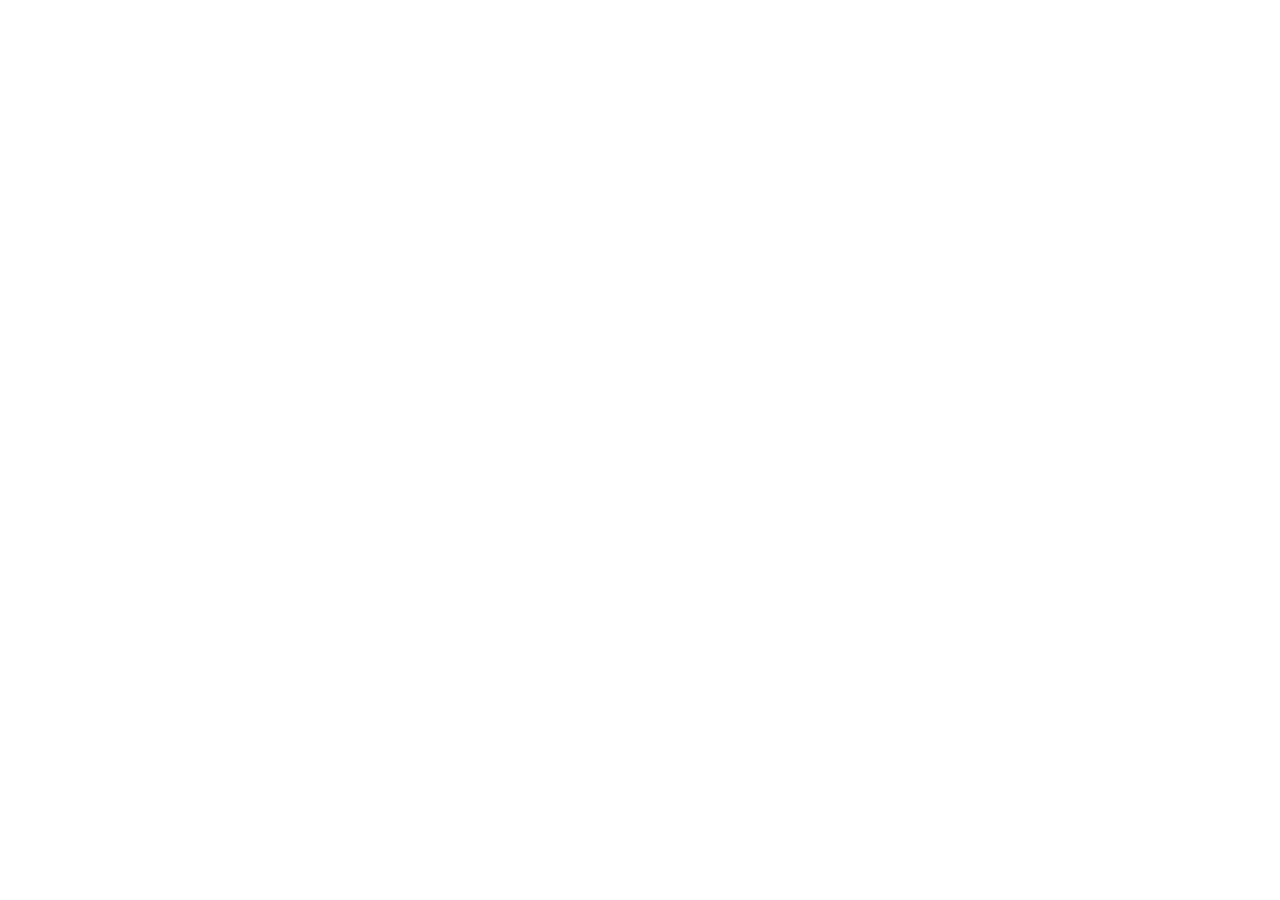
==== commit 58fc6be3: "Updates" ====
--- a/index.html
+++ b/index.html
@@ -1,14 +1,15 @@
-<!doctype html>
-<html lang="en">
-  <head>
-    <meta charset="UTF-8" />
-    <link rel="icon" type="image/svg+xml" href="/vite.svg" />
-    <meta name="viewport" content="width=device-width, initial-scale=1.0" />
-    <title>CSI205 - นาย สิทธา ว่องคุณากร</title>
-    <script type="module" crossorigin src="/assets/index-C997jo-n.js"></script>
-    <link rel="stylesheet" crossorigin href="/assets/index--YVi5wVR.css">
-  </head>
-  <body>
-    <div id="root"></div>
-  </body>
-</html>
+<!doctype html>
+<html lang="en">
+  <head>
+    <meta charset="UTF-8" />
+    <link rel="icon" type="image/svg+xml" href="/CSI205/vite.svg" />
+    <meta name="viewport" content="width=device-width, initial-scale=1.0" />
+    <title>CSI205 - นาย สิทธา ว่องคุณากร</title>
+    <script type="module" crossorigin src="/CSI205/assets/index-BlGDwOSm.js"></script>
+    <link rel="stylesheet" crossorigin href="/CSI205/assets/index-X4jDDy4M.css">
+  </head>
+  <body>
+    <div id="root"></div>+
+  </body>
+</html>
